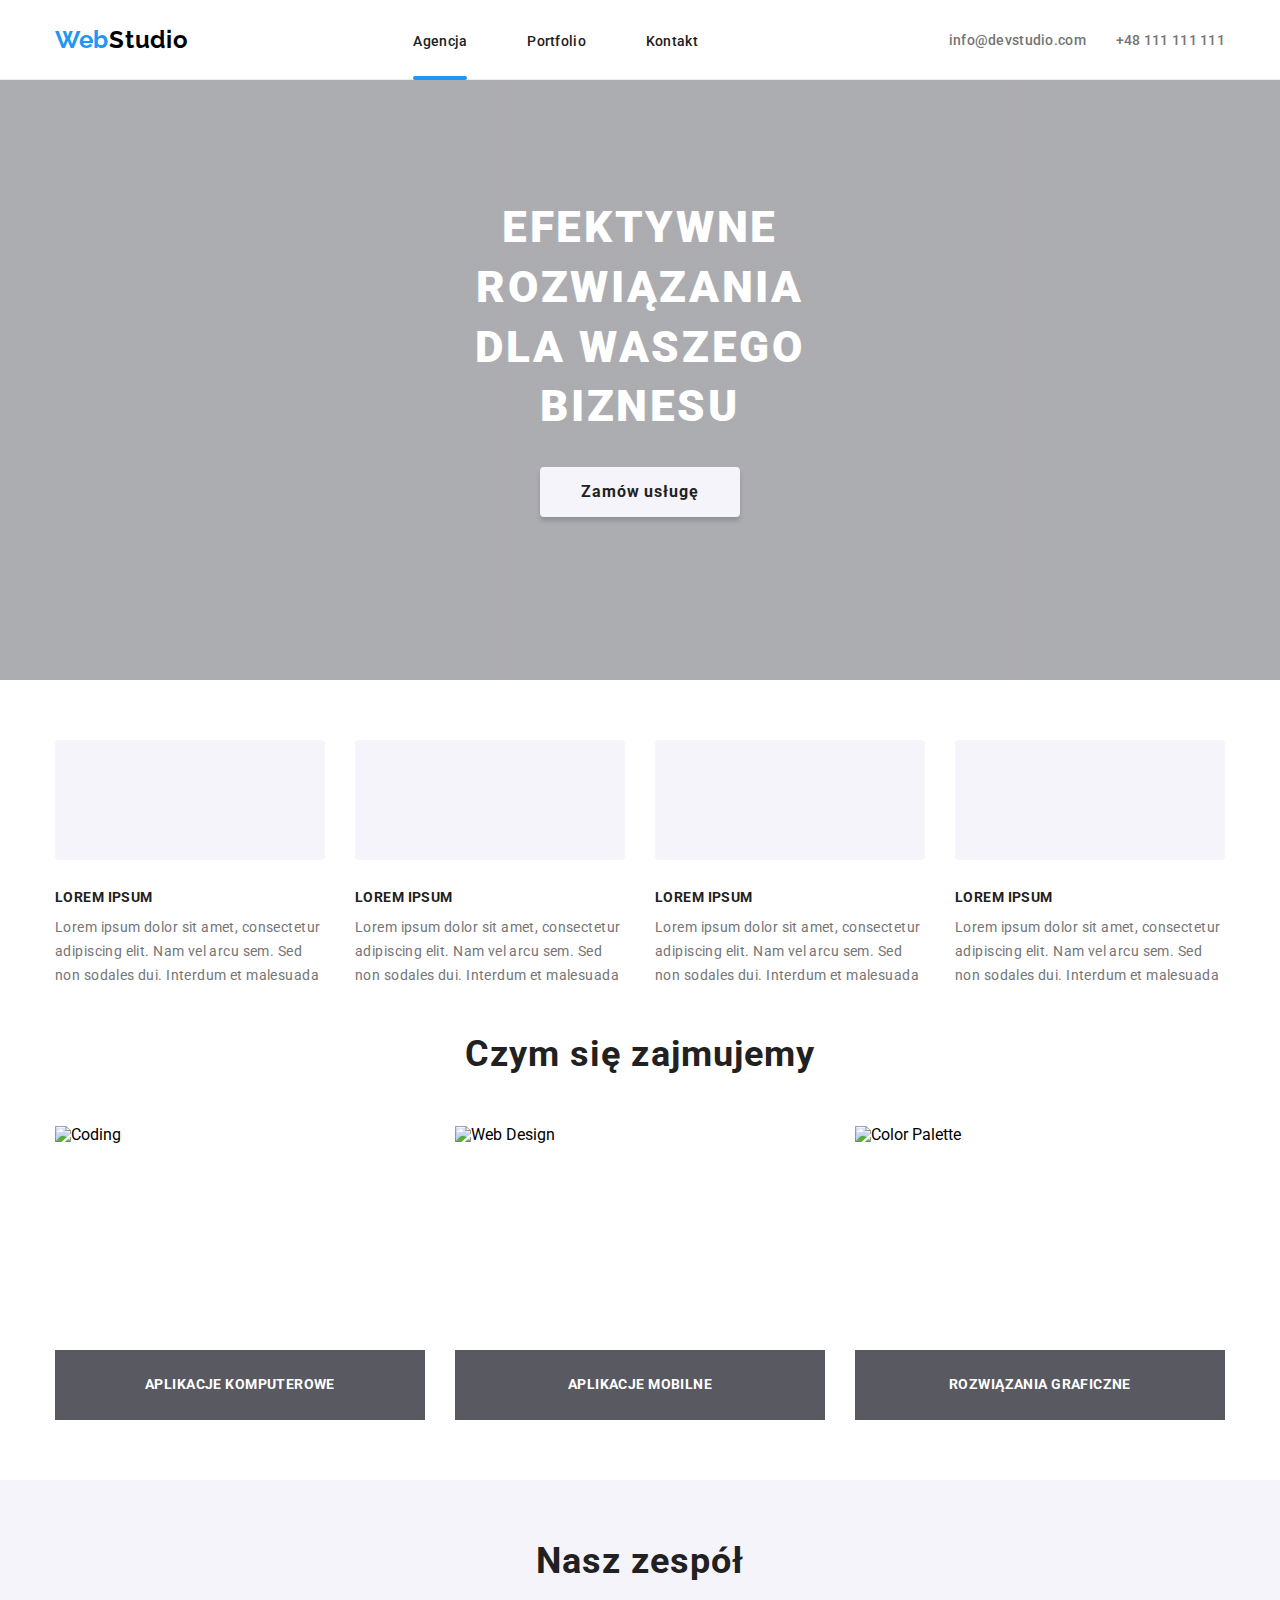
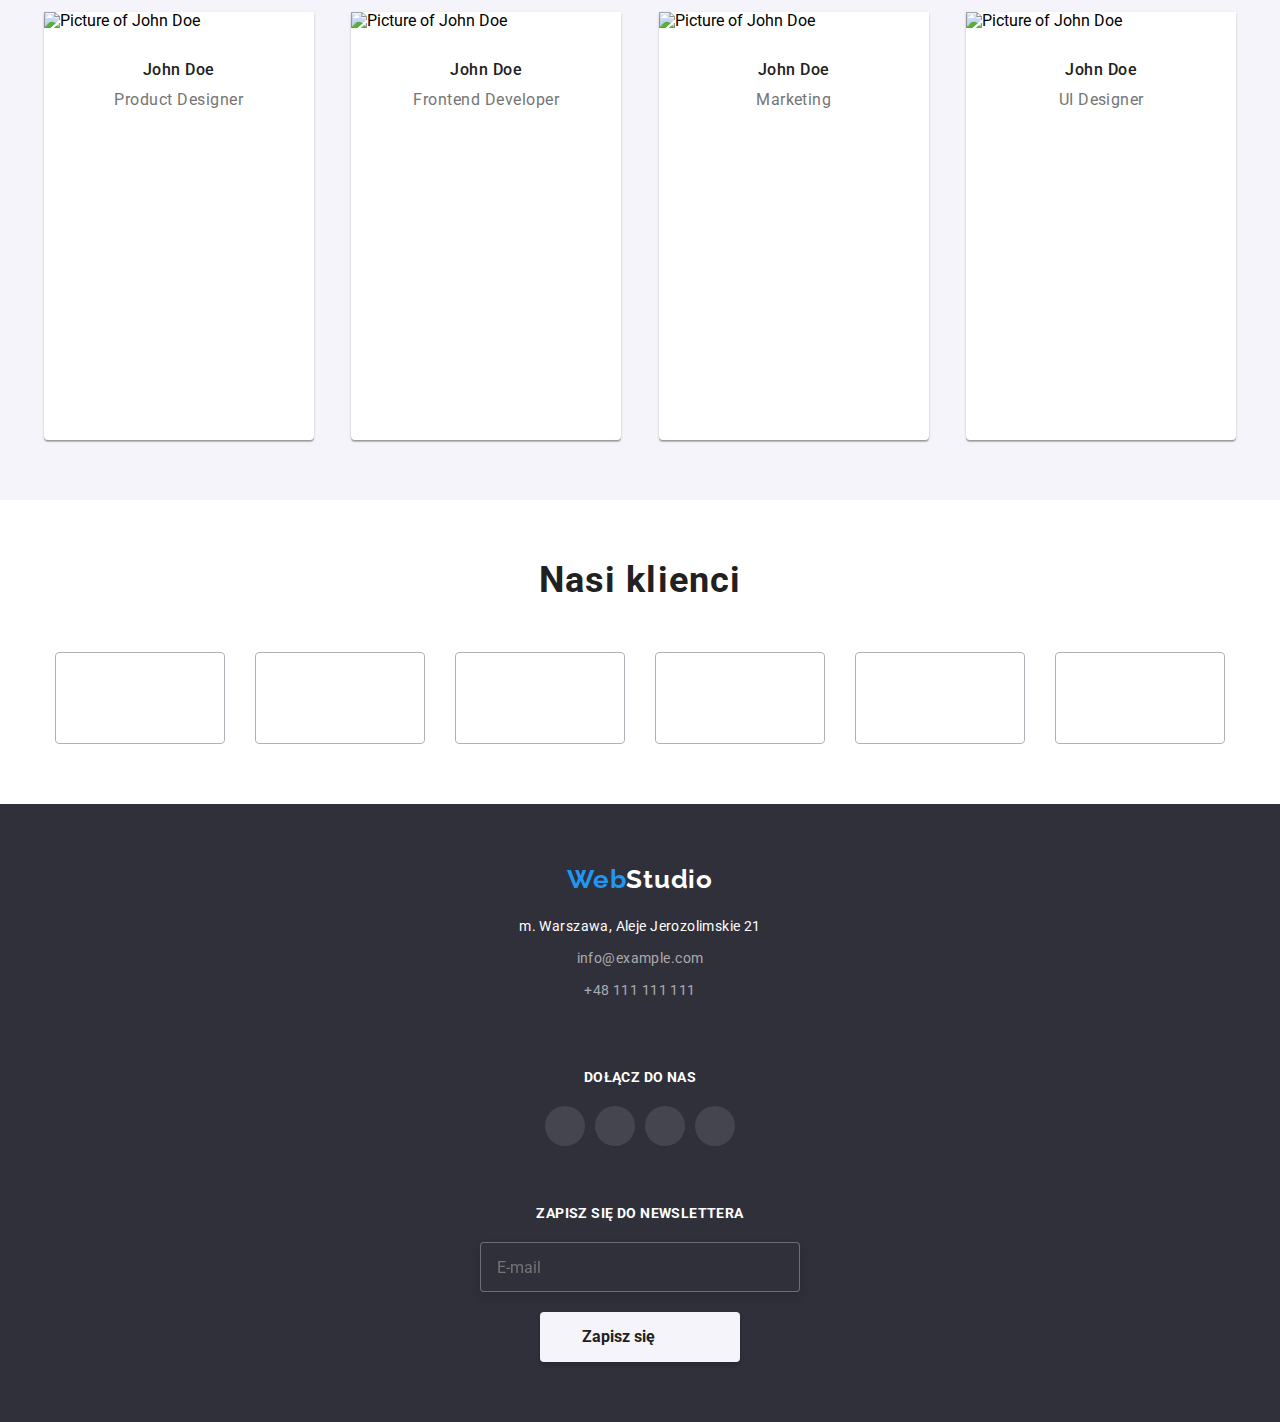
==== index.html @ 288c3f18 "patch v.0.2.6." ====
<!DOCTYPE html>
<html lang="en">
  <head>
    <meta charset="utf-8" />
    <meta http-equiv="x-ua-compatible" content="ie=edge" />
    <meta name="viewport" content="width=device-width, initial-scale=1.0" />

    <link rel="preconnect" href="https://fonts.googleapis.com" />
    <link rel="preconnect" href="https://fonts.gstatic.com" crossorigin />
    <link
      href="https://fonts.googleapis.com/css2?family=Raleway:wght@700&family=Roboto:wght@400;500;700;900&display=swap"
      rel="stylesheet"
    />
    <link
      rel="stylesheet"
      href="https://cdnjs.cloudflare.com/ajax/libs/modern-normalize/1.0.0/modern-normalize.min.css"
    />
    <link rel="stylesheet" href="./css/main.min.css" />
    <title>WebStudio</title>
  </head>

  <body>
    <header class="header">
      <div class="container header__flex">
        <h2 class="header__logo">
          Web<span class="header__logo-span">Studio</span>
        </h2>
        <button class="header__button js-open-menu">
          <svg width="24" height="16">
            <use href="./images/icons.svg#hamburger-icon"></use>
          </svg>
        </button>
        <nav class="header__nav">
          <ul class="list header__nav-list">
            <li>
              <a class="header__nav-link active" href="index.html">Agencja</a>
            </li>
            <li>
              <a class="header__nav-link" href="portfolio.html">Portfolio</a>
            </li>
            <li>
              <a class="header__nav-link" href="#footer">Kontakt</a>
            </li>
          </ul>
        </nav>
        <ul class="list header__contact-list">
          <li>
            <a class="header__contact-link" href="mailto:info@devstudio.com">
              <svg class="header__contact-svg" width="16" height="12">
                <use href="./images/icons.svg#email-icon"></use>
              </svg>
              info@devstudio.com
            </a>
          </li>
          <li>
            <a class="header__contact-link" href="tel:+48111111111">
              <svg class="header__contact-svg" width="10" height="16">
                <use href="/images/icons.svg#phone-icon"></use>
              </svg>
              +48 111 111 111
            </a>
          </li>
        </ul>
      </div>
    </header>

    <main>
      <section class="hero">
        <div class="container">
          <h1 class="hero__header">
            EFEKTYWNE ROZWIĄZANIA DLA WASZEGO BIZNESU
          </h1>
          <button class="hero__button" type="button" data-modal-open>
            Zamów usługę
          </button>
        </div>
      </section>

      <section class="description section">
        <div class="container">
          <ul class="list description__list">
            <li class="description__item">
              <div class="description__svg">
                <svg width="70" height="70">
                  <use href="/images/icons.svg#text-icon1"></use>
                </svg>
              </div>
              <h4 class="description__header">LOREM IPSUM</h4>
              <p class="description__text">
                Lorem ipsum dolor sit amet, consectetur adipiscing elit. Nam vel
                arcu sem. Sed non sodales dui. Interdum et malesuada
              </p>
            </li>
            <li class="description__item">
              <div class="description__svg">
                <svg width="70" height="70">
                  <use href="/images/icons.svg#text-icon2"></use>
                </svg>
              </div>
              <h4 class="description__header">LOREM IPSUM</h4>
              <p class="description__text">
                Lorem ipsum dolor sit amet, consectetur adipiscing elit. Nam vel
                arcu sem. Sed non sodales dui. Interdum et malesuada
              </p>
            </li>
            <li class="description__item">
              <div class="description__svg">
                <svg width="70" height="70">
                  <use href="/images/icons.svg#text-icon3"></use>
                </svg>
              </div>
              <h4 class="description__header">LOREM IPSUM</h4>
              <p class="description__text">
                Lorem ipsum dolor sit amet, consectetur adipiscing elit. Nam vel
                arcu sem. Sed non sodales dui. Interdum et malesuada
              </p>
            </li>
            <li class="description__item">
              <div class="description__svg">
                <svg width="70" height="70">
                  <use href="/images/icons.svg#text-icon4"></use>
                </svg>
              </div>
              <h4 class="description__header">LOREM IPSUM</h4>
              <p class="description__text">
                Lorem ipsum dolor sit amet, consectetur adipiscing elit. Nam vel
                arcu sem. Sed non sodales dui. Interdum et malesuada
              </p>
            </li>
          </ul>
        </div>
      </section>

      <section class="work section">
        <div class="container">
          <h2 class="work__header">Czym się zajmujemy</h2>
          <ul class="list work__list">
            <li>
              <figure class="work__figure">
                <img
                  src="./images/img1.jpg"
                  alt="Coding"
                  width="370"
                  height="294"
                />
                <figcaption class="work__figcaption">
                  Aplikacje komputerowe
                </figcaption>
              </figure>
            </li>
            <li>
              <figure class="work__figure">
                <img
                  src="./images/img2.jpg"
                  alt="Web Design"
                  width="370"
                  height="294"
                />
                <figcaption class="work__figcaption">
                  Aplikacje mobilne
                </figcaption>
              </figure>
            </li>
            <li>
              <figure class="work__figure">
                <img
                  src="./images/img3.jpg"
                  alt="Color Palette"
                  width="370"
                  height="294"
                />
                <figcaption class="work__figcaption">
                  Rozwiązania graficzne
                </figcaption>
              </figure>
            </li>
          </ul>
        </div>
      </section>

      <section class="team section">
        <div class="container">
          <h2 class="team__header">Nasz zespół</h2>
          <ul class="list team__list">
            <li class="team__item">
              <picture>
                <source
                  srcset="images/img4-desktop.jpg"
                  media="(min-width: 1200px)"
                />
                <source
                  srcset="images/img4-desktop@2x.jpg 2x"
                  media="(min-width: 1200px)"
                />
                <source
                  srcset="images/img4-tablet.jpg"
                  media="(min-width: 768px)"
                />
                <source
                  srcset="images/img4-tablet@2x.jpg 2x"
                  media="(min-width: 768px)"
                />
                <source
                  srcset="images/img4-mobile.jpg"
                  media="(max-width: 767px)"
                />
                <source
                  srcset="images/img4-mobile@2x.jpg 2x"
                  media="(max-width: 767px)"
                />
                <img
                  class="team__img"
                  src="/images/img4-desktop.jpg"
                  alt="Picture of John Doe"
                />
              </picture>
              <p class="team__name">John Doe</p>
              <p class="team__description">Product Designer</p>
              <div class="team__socials">
                <ul class="list team__socials-list">
                  <li class="team__socials-item">
                    <a class="team__socials-svg" href="#">
                      <svg width="20" height="20">
                        <use href="/images/icons.svg#instagram-logo"></use>
                      </svg>
                    </a>
                  </li>
                  <li class="team__socials-item">
                    <a class="team__socials-svg" href="#">
                      <svg width="20" height="20">
                        <use href="/images/icons.svg#twitter-logo"></use>
                      </svg>
                    </a>
                  </li>
                  <li class="team__socials-item">
                    <a class="team__socials-svg" href="#">
                      <svg width="20" height="20">
                        <use href="/images/icons.svg#facebook-logo"></use>
                      </svg>
                    </a>
                  </li>
                  <li class="team__socials-item">
                    <a class="team__socials-svg" href="#">
                      <svg width="20" height="20">
                        <use href="/images/icons.svg#linkedin-logo"></use>
                      </svg>
                    </a>
                  </li>
                </ul>
              </div>
            </li>
            <li class="team__item">
              <picture>
                <source
                  srcset="images/img5-desktop.jpg"
                  media="(min-width: 1200px)"
                />
                <source
                  srcset="images/img5-desktop@2x.jpg 2x"
                  media="(min-width: 1200px)"
                />
                <source
                  srcset="images/img5-tablet.jpg"
                  media="(min-width: 768px)"
                />
                <source
                  srcset="images/img5-tablet@2x.jpg 2x"
                  media="(min-width: 768px)"
                />
                <source
                  srcset="images/img5-mobile.jpg"
                  media="(max-width: 767px)"
                />
                <source
                  srcset="images/img5-mobile@2x.jpg 2x"
                  media="(max-width: 767px)"
                />
                <img
                  class="team__img"
                  src="/images/img5-desktop.jpg"
                  alt="Picture of John Doe"
                />
              </picture>
              <p class="team__name">John Doe</p>
              <p class="team__description">Frontend Developer</p>
              <div class="team__socials">
                <ul class="list team__socials-list">
                  <li class="team__socials-item">
                    <a class="team__socials-svg" href="#">
                      <svg width="20" height="20">
                        <use href="/images/icons.svg#instagram-logo"></use>
                      </svg>
                    </a>
                  </li>
                  <li class="team__socials-item">
                    <a class="team__socials-svg" href="#">
                      <svg width="20" height="20">
                        <use href="/images/icons.svg#twitter-logo"></use>
                      </svg>
                    </a>
                  </li>
                  <li class="team__socials-item">
                    <a class="team__socials-svg" href="#">
                      <svg width="20" height="20">
                        <use href="/images/icons.svg#facebook-logo"></use>
                      </svg>
                    </a>
                  </li>
                  <li class="team__socials-item">
                    <a class="team__socials-svg" href="#">
                      <svg width="20" height="20">
                        <use href="/images/icons.svg#linkedin-logo"></use>
                      </svg>
                    </a>
                  </li>
                </ul>
              </div>
            </li>
            <li class="team__item">
              <picture>
                <source
                  srcset="images/img6-desktop.jpg"
                  media="(min-width: 1200px)"
                />
                <source
                  srcset="images/img6-desktop@2x.jpg 2x"
                  media="(min-width: 1200px)"
                />
                <source
                  srcset="images/img6-tablet.jpg"
                  media="(min-width: 768px)"
                />
                <source
                  srcset="images/img6-tablet@2x.jpg 2x"
                  media="(min-width: 768px)"
                />
                <source
                  srcset="images/img6-mobile.jpg"
                  media="(max-width: 767px)"
                />
                <source
                  srcset="images/img6-mobile@2x.jpg 2x"
                  media="(max-width: 767px)"
                />
                <img
                  class="team__img"
                  src="/images/img6-desktop.jpg"
                  alt="Picture of John Doe"
                />
              </picture>
              <p class="team__name">John Doe</p>
              <p class="team__description">Marketing</p>
              <div class="team__socials">
                <ul class="list team__socials-list">
                  <li class="team__socials-item">
                    <a class="team__socials-svg" href="#">
                      <svg width="20" height="20">
                        <use href="/images/icons.svg#instagram-logo"></use>
                      </svg>
                    </a>
                  </li>
                  <li class="team__socials-item">
                    <a class="team__socials-svg" href="#">
                      <svg width="20" height="20">
                        <use href="/images/icons.svg#twitter-logo"></use>
                      </svg>
                    </a>
                  </li>
                  <li class="team__socials-item">
                    <a class="team__socials-svg" href="#">
                      <svg width="20" height="20">
                        <use href="/images/icons.svg#facebook-logo"></use>
                      </svg>
                    </a>
                  </li>
                  <li class="team__socials-item">
                    <a class="team__socials-svg" href="#">
                      <svg width="20" height="20">
                        <use href="/images/icons.svg#linkedin-logo"></use>
                      </svg>
                    </a>
                  </li>
                </ul>
              </div>
            </li>
            <li class="team__item">
              <picture>
                <source
                  srcset="images/img7-desktop.jpg"
                  media="(min-width: 1200px)"
                />
                <source
                  srcset="images/img7-desktop@2x.jpg 2x"
                  media="(min-width: 1200px)"
                />
                <source
                  srcset="images/img7-tablet.jpg"
                  media="(min-width: 768px)"
                />
                <source
                  srcset="images/img7-tablet@2x.jpg 2x"
                  media="(min-width: 768px)"
                />
                <source
                  srcset="images/img7-mobile.jpg"
                  media="(max-width: 767px)"
                />
                <source
                  srcset="images/img7-mobile@2x.jpg 2x"
                  media="(max-width: 767px)"
                />
                <img
                  class="team__img"
                  src="/images/img7-desktop.jpg"
                  alt="Picture of John Doe"
                />
              </picture>
              <p class="team__name">John Doe</p>
              <p class="team__description">UI Designer</p>
              <div class="team__socials">
                <ul class="list team__socials-list">
                  <li class="team__socials-item">
                    <a class="team__socials-svg" href="#">
                      <svg width="20" height="20">
                        <use href="/images/icons.svg#instagram-logo"></use>
                      </svg>
                    </a>
                  </li>
                  <li class="team__socials-item">
                    <a class="team__socials-svg" href="#">
                      <svg width="20" height="20">
                        <use href="/images/icons.svg#twitter-logo"></use>
                      </svg>
                    </a>
                  </li>
                  <li class="team__socials-item">
                    <a class="team__socials-svg" href="#">
                      <svg width="20" height="20">
                        <use href="/images/icons.svg#facebook-logo"></use>
                      </svg>
                    </a>
                  </li>
                  <li class="team__socials-item">
                    <a class="team__socials-svg" href="#">
                      <svg width="20" height="20">
                        <use href="/images/icons.svg#linkedin-logo"></use>
                      </svg>
                    </a>
                  </li>
                </ul>
              </div>
            </li>
          </ul>
        </div>
      </section>

      <section class="customers section">
        <div class="container">
          <h2 class="customers__header">Nasi klienci</h2>
          <ul class="list customers__list">
            <li class="customers__item">
              <svg width="41" height="46">
                <use href="/images/icons.svg#company-logo1"></use>
              </svg>
            </li>
            <li class="customers__item">
              <svg width="40" height="52">
                <use href="/images/icons.svg#company-logo2"></use>
              </svg>
            </li>
            <li class="customers__item">
              <svg width="43" height="41">
                <use href="/images/icons.svg#company-logo3"></use>
              </svg>
            </li>
            <li class="customers__item">
              <svg width="84" height="40">
                <use href="/images/icons.svg#company-logo4"></use>
              </svg>
            </li>
            <li class="customers__item">
              <svg width="62" height="45">
                <use href="/images/icons.svg#company-logo5"></use>
              </svg>
            </li>
            <li class="customers__item">
              <svg width="93" height="43">
                <use href="/images/icons.svg#company-logo6"></use>
              </svg>
            </li>
          </ul>
        </div>
      </section>
    </main>

    <footer class="footer" id="footer">
      <div class="container footer-flex">
        <section>
          <ul class="list">
            <li>
              <h2 class="footer__logo">
                Web<span class="footer__logo-span">Studio</span>
              </h2>
            </li>
            <li class="footer__item">
              <address class="footer__address">
                m. Warszawa, Aleje Jerozolimskie 21
              </address>
            </li>
            <li class="footer__item">
              <a class="footer__email" href="mailto:info@example.com"
                >info@example.com</a
              >
            </li>
            <li class="footer__item">
              <a class="footer__phone" href="tel:+48111111111"
                >+48 111 111 111</a
              >
            </li>
          </ul>
        </section>
        <section class="footer-socials">
          <p class="footer-socials__header">dołącz do nas</p>
          <div>
            <ul class="list footer-socials__list">
              <li class="footer-socials__item">
                <a class="footer-socials__svg" href="#">
                  <svg width="20" height="20">
                    <use href="/images/icons.svg#instagram-logo"></use>
                  </svg>
                </a>
              </li>
              <li class="footer-socials__item">
                <a class="footer-socials__svg" href="#">
                  <svg width="20" height="20">
                    <use href="/images/icons.svg#twitter-logo"></use>
                  </svg>
                </a>
              </li>
              <li class="footer-socials__item">
                <a class="footer-socials__svg" href="#">
                  <svg width="20" height="20">
                    <use href="/images/icons.svg#facebook-logo"></use>
                  </svg>
                </a>
              </li>
              <li class="footer-socials__item">
                <a class="footer-socials__svg" href="#">
                  <svg width="20" height="20">
                    <use href="/images/icons.svg#linkedin-logo"></use>
                  </svg>
                </a>
              </li>
            </ul>
          </div>
        </section>
        <section class="footer-newsletter">
          <form
            class="footer-newsletter__form"
            name="newsletter-form"
            autocomplete="on"
          >
            <label
              ><span class="footer-newsletter__label"
                >zapisz się do newslettera</span
              >
              <input
                class="footer-newsletter__input"
                type="email"
                name="email"
                placeholder="E-mail"
                required
                pattern="[a-z0-9!#$%&'*+/=?^_`{|}~-]+(?:\.[a-z0-9!#$%&'*+/=?^_`{|}~-]+)*@(?:[a-z0-9](?:[a-z0-9-]*[a-z0-9])?\.)+[a-z0-9](?:[a-z0-9-]*[a-z0-9])?"
              />
            </label>
            <button class="footer-newsletter__button" type="submit">
              <span class="footer-newsletter__text">Zapisz się</span>
              <svg class="footer-newsletter__svg" width="24" height="24">
                <use href="/images/icons.svg#form-plane-icon"></use>
              </svg>
            </button>
          </form>
        </section>
      </div>
    </footer>
    <div class="modal is-hidden" data-modal>
      <section class="modal__content">
        <button class="modal__exit" data-modal-close>
          <svg width="11" height="11">
            <use href="/images/icons.svg#form-x-icon"></use>
          </svg>
        </button>
        <h2 class="modal__header">Zostaw swoje dane w formularzu poniżej</h2>
        <div class="modal__form">
          <form name="modal-form">
            <ul class="modal__list">
              <li class="modal__item">
                <label class="modal__label" for="modal-username"
                  ><span>Imie</span></label
                >
                <svg class="modal__svg" width="12" height="12">
                  <use href="/images/icons.svg#form-name-icon"></use>
                </svg>
                <input
                  class="modal__input"
                  type="text"
                  id="modal-username"
                  name="username"
                  required
                />
              </li>
              <li class="modal__item">
                <label class="modal__label" for="modal-phone-number"
                  ><span>Telefon</span></label
                ><svg class="modal__svg" width="13" height="13">
                  <use href="/images/icons.svg#form-phone-icon"></use></svg
                ><input
                  class="modal__input"
                  type="tel"
                  id="modal-phone-number"
                  name="phone-number"
                  required
                  pattern="^\s*(?:\+?(\d{1,3}))?([-. (]*(\d{3})[-. )]*)?((\d{3})[-. ]*(\d{2,4})(?:[-.x ]*(\d+))?)\s*$"
                />
              </li>
              <li class="modal__item">
                <label class="modal__label" for="modal-email"
                  ><span>Email</span></label
                ><svg class="modal__svg" width="15" height="12">
                  <use href="/images/icons.svg#form-email-icon"></use></svg
                ><input
                  class="modal__input"
                  type="email"
                  id="modal-email"
                  name="email"
                  required
                  pattern="[a-z0-9!#$%&'*+/=?^_`{|}~-]+(?:\.[a-z0-9!#$%&'*+/=?^_`{|}~-]+)*@(?:[a-z0-9](?:[a-z0-9-]*[a-z0-9])?\.)+[a-z0-9](?:[a-z0-9-]*[a-z0-9])?"
                />
              </li>
              <li class="modal__item">
                <label class="modal__label" for="modal-comment"
                  ><span>Komentarz</span></label
                ><textarea
                  class="modal__textarea"
                  id="modal-comment"
                  placeholder="Wprowadź tekst"
                  name="comment"
                  maxlength="120"
                  required
                ></textarea>
              </li>
              <li class="modal__checkbox-item">
                <div class="modal__checkbox-div">
                  <input
                    class="modal__checkbox"
                    id="checkbox"
                    type="checkbox"
                    name="checkbox"
                  />
                  <svg class="modal__checkbox-svg" width="11" height="8">
                    <use href="/images/icons.svg#form-check-icon"></use>
                  </svg>
                </div>
                <label
                  ><span class="modal__checkbox-text"
                    >Oświadczam iż akceptuję <a href="">Regulamin</a> i
                    <a href="">Politykę prywatności.</a></span
                  ></label
                >
              </li>
              <li>
                <button class="modal__button" type="submit">Wyślij</button>
              </li>
            </ul>
          </form>
        </div>
      </section>
    </div>
    <div class="mobile-menu js-menu-container">
      <button class="mobile-menu__button js-close-menu">
        <svg width="19" height="19">
          <use href="/images/icons.svg#form-x-icon"></use>
        </svg>
      </button>
      <ul class="list mobile-menu__nav">
        <li class="mobile-menu__item">
          <a class="mobile-menu__link" href="/index.html">Agencja</a>
        </li>
        <li class="mobile-menu__item">
          <a class="mobile-menu__link" href="/portfolio.html">Portfolio</a>
        </li>
        <li class="mobile-menu__item">
          <a class="mobile-menu__link" href="#">Kontakt</a>
        </li>
      </ul>
      <ul class="list mobile-menu__contact">
        <li class="mobile-menu__item">
          <a class="mobile-menu__phone" href="tel:+48111111111"
            >+48 111 111 111</a
          >
        </li>
        <li class="mobile-menu__item">
          <a class="mobile-menu__email" href="mailto:info@devstudio.com"
            >info@devstudio.com</a
          >
        </li>
      </ul>
      <ul class="list mobile-menu__socials">
        <li class="mobile-menu__socials-item">
          <a class="mobile-menu__socials-link" href="#">Instagram</a>
        </li>
        <li class="mobile-menu__socials-item">
          <a class="mobile-menu__socials-link" href="#">Twitter</a>
        </li>
        <li class="mobile-menu__socials-item">
          <a class="mobile-menu__socials-link" href="#">Facebook</a>
        </li>
        <li class="mobile-menu__socials-item">
          <a class="mobile-menu__socials-link" href="#">LinkedIn</a>
        </li>
      </ul>
    </div>
    <script src="/modal.js"></script>
    <script src="/mobile-menu.js"></script>
  </body>
</html>
---- css/main.min.css ----
body{font-family:"Roboto","Raleway",sans-serif;color:#000;margin-left:auto;margin-right:auto}.list{list-style:none;margin:0;padding:0}.container{min-width:320px;max-width:480px;margin-left:auto;margin-right:auto}.section{padding:60px 0px 60px 0px}.flex{display:-webkit-box;display:-ms-flexbox;display:flex}.active::after{content:"";position:absolute;left:0;right:0;top:42.5px;background:#2196f3;height:4px;border-radius:10px 10px 10px 10px}@media(min-width: 768px){.container{max-width:768px}}@media(min-width: 1200px){.container{max-width:1200px}}.header{height:60px;border-bottom:1px solid #ececec;background-color:#fff}.header__logo{font-family:"Raleway",sans-serif;font-size:24px;line-height:1.16;color:#2196f3;text-decoration:none;letter-spacing:.03em;margin:0}.header__logo-span{color:#000}.header__nav-link{font-weight:500;font-size:14px;line-height:1.14;color:#212121;text-decoration:none;letter-spacing:.02em;position:relative;-webkit-transition:color 250ms;transition:color 250ms;-webkit-transition-timing-function:cubic-bezier(0.4, 0, 0.2, 1);transition-timing-function:cubic-bezier(0.4, 0, 0.2, 1)}.header__nav-link:hover{color:#2196f3}.header__nav-link:focus{color:#2196f3}.header__nav{padding-top:32px}.header__nav-list{display:-webkit-box;display:-ms-flexbox;display:flex;gap:60px;height:48px}.header__contact-list{height:80px;display:-webkit-box;display:-ms-flexbox;display:flex;-webkit-box-orient:vertical;-webkit-box-direction:normal;-ms-flex-flow:column;flex-flow:column;-webkit-box-align:start;-ms-flex-align:start;align-items:flex-start;padding-top:21px;gap:10px}.header__contact-link{font-weight:500;font-size:12px;line-height:1.16;color:#757575;text-decoration:none;letter-spacing:.02em;display:-webkit-box;display:-ms-flexbox;display:flex;-webkit-box-pack:center;-ms-flex-pack:center;justify-content:center;-webkit-box-align:center;-ms-flex-align:center;align-items:center;fill:#afb1b8;-webkit-transition:color 250ms,fill 250ms;transition:color 250ms,fill 250ms;-webkit-transition-timing-function:cubic-bezier(0.4, 0, 0.2, 1);transition-timing-function:cubic-bezier(0.4, 0, 0.2, 1)}.header__contact-link:hover{color:#2196f3;fill:#2196f3}.header__contact-link:focus{color:#2196f3;fill:#2196f3}.header__contact-svg{margin-right:8px}.header__button{min-height:40px;min-width:40px;display:-webkit-box;display:-ms-flexbox;display:flex;-webkit-box-align:center;-ms-flex-align:center;align-items:center;-webkit-box-pack:center;-ms-flex-pack:center;justify-content:center;margin:0;padding:0;background-color:rgba(0,0,0,0);cursor:pointer;border:none;border-radius:50%;outline:none;-webkit-transition:fill 250ms;transition:fill 250ms;-webkit-transition-timing-function:cubic-bezier(0.4, 0, 0.2, 1);transition-timing-function:cubic-bezier(0.4, 0, 0.2, 1);fill:#afb1b8}.header__button:hover{fill:#2196f3}.header__button:focus{fill:#2196f3}.header__flex{display:-webkit-box;display:-ms-flexbox;display:flex;-webkit-box-align:center;-ms-flex-align:center;align-items:center;-webkit-box-pack:justify;-ms-flex-pack:justify;justify-content:space-between;min-height:60px;padding-left:15px;padding-right:15px}@media(max-width: 767px){.header__nav{display:none}.header__contact-list{display:none}}@media(min-width: 768px){.header{height:80px}.header__button{display:none}.header__flex{height:80px}}@media(min-width: 1200px){.header__contact-list{-webkit-box-orient:horizontal;-webkit-box-direction:normal;-ms-flex-flow:row;flex-flow:row;padding-top:32px}.header__contact-svg{margin-right:10px}.header__contact-link{font-size:14px}}.mobile-menu{position:fixed;top:0;left:0;width:100%;height:100%;background-color:#fff;z-index:999;-webkit-transform:translateX(100%);transform:translateX(100%);-webkit-transition:-webkit-transform 250ms;transition:-webkit-transform 250ms;transition:transform 250ms;transition:transform 250ms, -webkit-transform 250ms;-webkit-transition-timing-function:cubic-bezier(0.4, 0, 0.2, 1);transition-timing-function:cubic-bezier(0.4, 0, 0.2, 1)}.mobile-menu__button{position:absolute;top:10px;right:15px;min-height:40px;min-width:40px;display:-webkit-box;display:-ms-flexbox;display:flex;-webkit-box-align:center;-ms-flex-align:center;align-items:center;-webkit-box-pack:center;-ms-flex-pack:center;justify-content:center;margin:0;padding:0;background-color:rgba(0,0,0,0);cursor:pointer;border:none;border-radius:50%;outline:none;fill:#afb1b8;-webkit-transition:fill 250ms;transition:fill 250ms;-webkit-transition-timing-function:cubic-bezier(0.4, 0, 0.2, 1);transition-timing-function:cubic-bezier(0.4, 0, 0.2, 1)}.mobile-menu__button:hover{fill:#2196f3}.mobile-menu__button:focus{fill:#2196f3}.mobile-menu__link{font-weight:500;font-size:40px;line-height:1.175;letter-spacing:.02em;color:#212121;text-decoration:none;-webkit-transition:color 250ms;transition:color 250ms;-webkit-transition-timing-function:cubic-bezier(0.4, 0, 0.2, 1);transition-timing-function:cubic-bezier(0.4, 0, 0.2, 1)}.mobile-menu__link:hover{color:#2196f3}.mobile-menu__link:focus{color:#2196f3}.mobile-menu__nav{padding-top:48px;padding-left:40px}.mobile-menu__contact{padding-top:270px;padding-left:40px;padding-bottom:64px}.mobile-menu__phone{font-weight:500;font-size:34px;line-height:1.176;letter-spacing:.02em;text-decoration:none;color:#757575;-webkit-transition:color 250ms;transition:color 250ms;-webkit-transition-timing-function:cubic-bezier(0.4, 0, 0.2, 1);transition-timing-function:cubic-bezier(0.4, 0, 0.2, 1)}.mobile-menu__phone:hover{color:#2196f3}.mobile-menu__phone:focus{color:#2196f3}.mobile-menu__item:not(:last-child){padding-bottom:32px}.mobile-menu__email{font-weight:500;font-size:24px;line-height:1.16;letter-spacing:.02em;text-decoration:none;color:#757575;-webkit-transition:color 250ms;transition:color 250ms;-webkit-transition-timing-function:cubic-bezier(0.4, 0, 0.2, 1);transition-timing-function:cubic-bezier(0.4, 0, 0.2, 1)}.mobile-menu__email:hover{color:#2196f3}.mobile-menu__email:focus{color:#2196f3}.mobile-menu__socials{display:-webkit-box;display:-ms-flexbox;display:flex;padding-left:40px}.mobile-menu__socials-link{font-weight:500;font-size:18px;line-height:1.22;letter-spacing:.02em;text-decoration:none;color:#212121;-webkit-transition:color 250ms;transition:color 250ms;-webkit-transition-timing-function:cubic-bezier(0.4, 0, 0.2, 1);transition-timing-function:cubic-bezier(0.4, 0, 0.2, 1)}.mobile-menu__socials-link:hover{color:#2196f3}.mobile-menu__socials-link:focus{color:#2196f3}.mobile-menu__socials-item:not(:last-child){padding-right:10px;border-right:1px solid rgba(33,33,33,.2)}.mobile-menu__socials-item:not(:first-child){padding-left:10px}.is-open{-webkit-transform:translateX(0);transform:translateX(0)}.hero{width:100%;max-width:480px;min-width:320px;height:400px;background-image:-webkit-gradient(linear, left top, left bottom, from(hsla(235deg, 10%, 21%, 0.4)), to(hsla(235deg, 10%, 21%, 0.4))),url(/images/bg-image-mobile.jpg);background-image:linear-gradient(hsla(235deg, 10%, 21%, 0.4), hsla(235deg, 10%, 21%, 0.4)),url(/images/bg-image-mobile.jpg);margin:auto;background-position:center;background-size:100% 100%;background-repeat:no-repeat}@media(min-device-pixel-ratio: 2),(-webkit-min-device-pixel-ratio: 2),(min-resolution: 192dpi),(min-resolution: 2dppx){.hero .hero{background-image:url(/images/bg-image-mobile@x2.jpg)}}.hero__header{max-width:365px;font-weight:900;font-size:26px;line-height:1.61;letter-spacing:.06em;color:#fff;text-align:center;text-transform:uppercase;margin:auto;padding-top:118px}.hero__button{width:200px;height:50px;border:none;background:#f5f4fa;color:#212121;font-weight:700;font-size:16px;line-height:1.9;letter-spacing:.06em;text-align:center;-webkit-box-shadow:0px 4px 4px rgba(0,0,0,.15);box-shadow:0px 4px 4px rgba(0,0,0,.15);border-radius:4px;cursor:pointer;margin:auto;margin-top:30px;display:block;-webkit-transition:color 250ms,background 250ms;transition:color 250ms,background 250ms;-webkit-transition-timing-function:cubic-bezier(0.4, 0, 0.2, 1);transition-timing-function:cubic-bezier(0.4, 0, 0.2, 1)}.hero__button:hover{background:#2196f3;color:#fff}.hero__button:focus{background:#2196f3;color:#fff}@media(min-width: 768px){.hero{background-image:-webkit-gradient(linear, left top, left bottom, from(hsla(235deg, 10%, 21%, 0.4)), to(hsla(235deg, 10%, 21%, 0.4))),url(/images/bg-image-tablet.jpg);background-image:linear-gradient(hsla(235deg, 10%, 21%, 0.4), hsla(235deg, 10%, 21%, 0.4)),url(/images/bg-image-tablet.jpg);max-width:768px}}@media(min-width: 768px)and (min-device-pixel-ratio: 2),(min-width: 768px)and (-webkit-min-device-pixel-ratio: 2),(min-width: 768px)and (min-resolution: 192dpi),(min-width: 768px)and (min-resolution: 2dppx){.hero .main-banner{background-image:url(/images/bg-image-tablet@x2.jpg)}}@media(min-width: 1200px){.hero{max-width:1600px;height:600px;background-image:-webkit-gradient(linear, left top, left bottom, from(hsla(235deg, 10%, 21%, 0.4)), to(hsla(235deg, 10%, 21%, 0.4))),url(/images/bg-image-desktop.jpg);background-image:linear-gradient(hsla(235deg, 10%, 21%, 0.4), hsla(235deg, 10%, 21%, 0.4)),url(/images/bg-image-desktop.jpg)}.hero__header{width:696px;font-size:44px;line-height:1.36}}@media(min-device-input-ratio: 3),(-webkit-min-device-pixel-ratio: 3),(min-resolution: 288dpi){.hero{background-image:url(/images/bg-image-desktop@x2.jpg)}}.description{background-color:#fff}.description__list{display:-webkit-box;display:-ms-flexbox;display:flex;-webkit-box-orient:vertical;-webkit-box-direction:normal;-ms-flex-flow:column;flex-flow:column;-ms-flex-pack:distribute;justify-content:space-around;gap:30px;padding-left:15px;padding-right:15px}.description__svg{display:-webkit-box;display:-ms-flexbox;display:flex;max-width:450px;height:120px;-webkit-box-pack:center;-ms-flex-pack:center;justify-content:center;-webkit-box-align:center;-ms-flex-align:center;align-items:center;background:#f5f4fa;border-radius:4px}.description__header{font-weight:700;font-size:14px;line-height:1.14;text-transform:uppercase;color:#212121;letter-spacing:.03em;margin:0;padding-top:30px;padding-bottom:10px;text-align:center}.description__text{font-size:14px;line-height:1.71;color:#757575;letter-spacing:.03em;margin:0}@media(min-width: 768px){.description{padding-bottom:45px}.description__svg{width:354px}.description__header{text-align:start}.description__item{width:354px}.description__list{-webkit-box-orient:horizontal;-webkit-box-direction:normal;-ms-flex-flow:row;flex-flow:row;-ms-flex-wrap:wrap;flex-wrap:wrap}}@media(min-width: 1200px){.description__list{-ms-flex-wrap:nowrap;flex-wrap:nowrap}.description__svg{width:270px}.description__item{width:270px}}.work{background-color:#fff;padding-top:0}.work__header{font-weight:700;font-size:36px;line-height:1.2;text-align:center;color:#212121;letter-spacing:.03em;padding-bottom:50px;margin:0}.work__list{display:-webkit-box;display:-ms-flexbox;display:flex;-ms-flex-pack:distribute;justify-content:space-around}.work__figure{margin:0;position:relative;width:370px;height:294px;display:-webkit-box;display:-ms-flexbox;display:flex}.work__figcaption{position:absolute;display:-webkit-box;display:-ms-flexbox;display:flex;width:370px;height:70px;top:224px;-webkit-box-align:center;-ms-flex-align:center;align-items:center;-webkit-box-pack:center;-ms-flex-pack:center;justify-content:center;font-weight:700;font-size:14px;line-height:1.14;letter-spacing:.03em;text-transform:uppercase;color:#fff;background:rgba(47,48,58,.8)}@media(max-width: 1199px){.work{display:none}}.team{background:#f5f4fa}.team__header{font-weight:700;font-size:28px;line-height:1.17;text-align:center;color:#212121;letter-spacing:.03em;margin:0;padding-bottom:30px}.team__list{display:-webkit-box;display:-ms-flexbox;display:flex;-ms-flex-pack:distribute;justify-content:space-around;-webkit-box-align:center;-ms-flex-align:center;align-items:center;-webkit-box-orient:vertical;-webkit-box-direction:normal;-ms-flex-flow:column;flex-flow:column;gap:30px}.team__item{width:450px;height:622px;background:#fff;-webkit-box-shadow:0px 1px 3px rgba(0,0,0,.12),0px 1px 1px rgba(0,0,0,.14),0px 2px 1px rgba(0,0,0,.2);box-shadow:0px 1px 3px rgba(0,0,0,.12),0px 1px 1px rgba(0,0,0,.14),0px 2px 1px rgba(0,0,0,.2);border-radius:0px 0px 4px 4px}.team__img{display:block;width:100%}.team__name{padding-top:30px;padding-bottom:10px;font-weight:500;font-size:16px;line-height:1.2;color:#212121;text-align:center;letter-spacing:.03em;margin:0}.team__description{font-size:16px;line-height:1.2;color:#757575;text-align:center;letter-spacing:.03em;margin:0;padding-bottom:16px}.team__socials{padding-bottom:30px}.team__socials-list{display:-webkit-box;display:-ms-flexbox;display:flex;margin:0;padding:0;-webkit-box-pack:center;-ms-flex-pack:center;justify-content:center}.team__socials-item{width:40px;height:40px;margin:0 10px;display:-webkit-inline-box;display:-ms-inline-flexbox;display:inline-flex;-webkit-box-pack:center;-ms-flex-pack:center;justify-content:center;-webkit-box-align:center;-ms-flex-align:center;align-items:center;border-radius:50%;fill:#afb1b8;-webkit-transition:background 250ms,fill 250ms;transition:background 250ms,fill 250ms;-webkit-transition-timing-function:cubic-bezier(0.4, 0, 0.2, 1);transition-timing-function:cubic-bezier(0.4, 0, 0.2, 1)}.team__socials-item:hover{fill:#fff;background-color:#2196f3;cursor:pointer}.team__socials-item:focus{fill:#fff;background-color:#2196f3;cursor:pointer}.team__socials-svg{width:20px;height:20px}@media(min-width: 768px){.team__list{-webkit-box-orient:horizontal;-webkit-box-direction:normal;-ms-flex-flow:row;flex-flow:row;-ms-flex-wrap:wrap;flex-wrap:wrap}.team__item{width:354px;height:536px}}@media(min-width: 1200px){.team__header{font-size:36px}.team__item{width:270px;height:428px}}.customers{background-color:#fff}.customers__header{font-weight:700;font-size:28px;line-height:1.16;text-align:center;letter-spacing:.03em;padding-bottom:30px;margin:0;color:#212121}.customers__list{display:-webkit-box;display:-ms-flexbox;display:flex;-ms-flex-wrap:wrap;flex-wrap:wrap;gap:30px;-webkit-box-pack:center;-ms-flex-pack:center;justify-content:center}.customers__item{border:1px solid #afb1b8;border-radius:4px;display:-webkit-box;display:-ms-flexbox;display:flex;width:210px;height:92px;-webkit-box-pack:center;-ms-flex-pack:center;justify-content:center;-webkit-box-align:center;-ms-flex-align:center;align-items:center;fill:#afb1b8;-webkit-transition:fill 250ms,border 250ms;transition:fill 250ms,border 250ms;-webkit-transition-timing-function:cubic-bezier(0.4, 0, 0.2, 1);transition-timing-function:cubic-bezier(0.4, 0, 0.2, 1)}.customers__item:hover{fill:#2196f3;border-color:#2196f3;cursor:pointer}.customers__item:focus{fill:#2196f3;border-color:#2196f3;cursor:pointer}@media(min-width: 768px){.customers__item{width:226px}}@media(min-width: 1200px){.customers__header{font-size:36px;padding-bottom:50px}.customers__list{-ms-flex-wrap:nowrap;flex-wrap:nowrap}.customers__item{width:170px}}.footer{background:#2f303a;padding-bottom:60px}.footer__logo{font-family:"Raleway";font-size:26px;line-height:1.2;color:#2196f3;text-decoration:none;letter-spacing:.03em;margin:0;padding-top:60px;padding-bottom:20px;text-align:center}.footer__logo-span{color:#fff}.footer__item{padding-bottom:8px;text-align:center}.footer__address{font-size:14px;line-height:1.7;font-style:normal;letter-spacing:.03em;color:#fff}.footer__email{font-size:14px;line-height:1.7;text-decoration:none;letter-spacing:.03em;color:rgba(255,255,255,.6);-webkit-transition:color 250ms;transition:color 250ms;-webkit-transition-timing-function:cubic-bezier(0.4, 0, 0.2, 1);transition-timing-function:cubic-bezier(0.4, 0, 0.2, 1)}.footer__email:hover{color:#2196f3}.footer__email:focus{color:#2196f3}.footer__phone{font-size:14px;line-height:1.7;text-decoration:none;letter-spacing:.03em;color:rgba(255,255,255,.6);-webkit-transition:color 250ms;transition:color 250ms;-webkit-transition-timing-function:cubic-bezier(0.4, 0, 0.2, 1);transition-timing-function:cubic-bezier(0.4, 0, 0.2, 1);text-align:center}.footer__phone:hover{color:#2196f3}.footer__phone:focus{color:#2196f3}.footer-socials{padding-top:60px}.footer-socials__header{font-weight:700;font-size:14px;line-height:1.14;letter-spacing:.03em;text-transform:uppercase;color:#fff;margin:0;text-align:center}.footer-socials__list{display:-webkit-box;display:-ms-flexbox;display:flex;padding-top:20px;gap:10px;-webkit-box-pack:center;-ms-flex-pack:center;justify-content:center}.footer-socials__item{width:40px;height:40px;display:-webkit-box;display:-ms-flexbox;display:flex;-webkit-box-pack:center;-ms-flex-pack:center;justify-content:center;-webkit-box-align:center;-ms-flex-align:center;align-items:center;border-radius:50%;fill:#fff;background:rgba(255,255,255,.1);-webkit-transition:background 250ms;transition:background 250ms;-webkit-transition-timing-function:cubic-bezier(0.4, 0, 0.2, 1);transition-timing-function:cubic-bezier(0.4, 0, 0.2, 1)}.footer-socials__item:hover{background:#2196f3;cursor:pointer}.footer-socials__item:focus{background:#2196f3;cursor:pointer}.footer-socials__svg{width:20px;height:20px}.footer-newsletter{padding-top:60px}.footer-newsletter__form{display:-webkit-box;display:-ms-flexbox;display:flex;-webkit-box-orient:vertical;-webkit-box-direction:normal;-ms-flex-flow:column;flex-flow:column;-webkit-box-align:center;-ms-flex-align:center;align-items:center}.footer-newsletter__label{font-weight:700;font-size:14px;line-height:1.14;letter-spacing:.03em;text-transform:uppercase;color:#fff;margin:0;display:block;padding-bottom:20px;text-align:center}.footer-newsletter__input{max-width:450px;min-width:320px;height:50px;font-size:16px;line-height:1.25;padding-top:15px;padding-bottom:15px;padding-right:0;padding-left:16px;border:1px solid rgba(255,255,255,.3);-webkit-filter:drop-shadow(0px 4px 4px rgba(0, 0, 0, 0.15));filter:drop-shadow(0px 4px 4px rgba(0, 0, 0, 0.15));border-radius:4px;background-color:#2f303a;color:rgba(255,255,255,.6);-webkit-transition:border-color 250ms;transition:border-color 250ms;-webkit-transition-timing-function:cubic-bezier(0.4, 0, 0.2, 1);transition-timing-function:cubic-bezier(0.4, 0, 0.2, 1)}.footer-newsletter__input:focus{border-color:#2196f3}.footer-newsletter__button{width:200px;height:50px;display:-webkit-box;display:-ms-flexbox;display:flex;background:#f5f4fa;-webkit-box-shadow:0px 4px 4px rgba(0,0,0,.15);box-shadow:0px 4px 4px rgba(0,0,0,.15);border:#f5f4fa;border-radius:4px;fill:#afb1b8;color:#212121;padding:0;cursor:pointer;-webkit-box-align:center;-ms-flex-align:center;align-items:center;text-align:center;padding-left:42px;margin-top:20px;-webkit-transition:background 250ms,fill 250ms,color 250ms;transition:background 250ms,fill 250ms,color 250ms;-webkit-transition-timing-function:cubic-bezier(0.4, 0, 0.2, 1);transition-timing-function:cubic-bezier(0.4, 0, 0.2, 1)}.footer-newsletter__button:hover{background:#2196f3;fill:#fff;color:#fff}.footer-newsletter__button:focus{background:#2196f3;fill:#fff;color:#fff}.footer-newsletter__text{font-weight:700;font-size:16px;line-height:1.8;margin:0}.footer-newsletter__svg{margin-left:24px}.footer-flex{-webkit-box-orient:vertical;-webkit-box-direction:normal;-ms-flex-flow:column;flex-flow:column}.portfolio{background-color:#fff}.portfolio__button-list{display:-webkit-box;display:-ms-flexbox;display:flex;-webkit-box-pack:center;-ms-flex-pack:center;justify-content:center;padding-bottom:50px;padding-left:15px;padding-right:15px;gap:8px}.portfolio__button{border-radius:4px;background:#f5f4fa;cursor:pointer;font-weight:500;font-size:16px;line-height:1.6;text-align:center;color:#212121;letter-spacing:.03em;padding-top:6px;padding-bottom:6px;padding-left:22px;padding-right:22px;border:0px;-webkit-transition:color 250ms,background 250ms,-webkit-box-shadow 250ms;transition:color 250ms,background 250ms,-webkit-box-shadow 250ms;transition:color 250ms,background 250ms,box-shadow 250ms;transition:color 250ms,background 250ms,box-shadow 250ms,-webkit-box-shadow 250ms;-webkit-transition-timing-function:cubic-bezier(0.4, 0, 0.2, 1);transition-timing-function:cubic-bezier(0.4, 0, 0.2, 1)}.portfolio__button:hover{background:#2196f3;color:#fff;-webkit-box-shadow:0px 3px 1px rgba(0,0,0,.1),0px 1px 2px rgba(0,0,0,.08),0px 2px 2px rgba(0,0,0,.12);box-shadow:0px 3px 1px rgba(0,0,0,.1),0px 1px 2px rgba(0,0,0,.08),0px 2px 2px rgba(0,0,0,.12);border-radius:4px}.portfolio__button:focus{background:#2196f3;color:#fff;-webkit-box-shadow:0px 3px 1px rgba(0,0,0,.1),0px 1px 2px rgba(0,0,0,.08),0px 2px 2px rgba(0,0,0,.12);box-shadow:0px 3px 1px rgba(0,0,0,.1),0px 1px 2px rgba(0,0,0,.08),0px 2px 2px rgba(0,0,0,.12);border-radius:4px}.portfolio__items-list{display:-webkit-box;display:-ms-flexbox;display:flex;-ms-flex-wrap:wrap;flex-wrap:wrap;-webkit-box-pack:justify;-ms-flex-pack:justify;justify-content:space-between;padding-left:15px;padding-right:15px;gap:30px}.portfolio__figure{margin:0;position:relative;overflow:hidden;-webkit-transition:-webkit-box-shadow 250ms;transition:-webkit-box-shadow 250ms;transition:box-shadow 250ms;transition:box-shadow 250ms, -webkit-box-shadow 250ms;-webkit-transition-timing-function:cubic-bezier(0.4, 0, 0.2, 1);transition-timing-function:cubic-bezier(0.4, 0, 0.2, 1)}.portfolio__figure:hover{-webkit-box-shadow:0px 3px 1px rgba(0,0,0,.1),0px 1px 2px rgba(0,0,0,.08),0px 2px 2px rgba(0,0,0,.12);box-shadow:0px 3px 1px rgba(0,0,0,.1),0px 1px 2px rgba(0,0,0,.08),0px 2px 2px rgba(0,0,0,.12)}.portfolio__figure:hover .portfolio__overlay{background:rgba(33,150,243,.9);-webkit-transform:translateY(0);transform:translateY(0)}.portfolio__overlay{position:absolute;top:0;left:0;width:100%;height:100%;-webkit-transform:translateY(100%);transform:translateY(100%);padding-top:49px;padding-left:24px;-webkit-transition:background 250ms,-webkit-transform 250ms;transition:background 250ms,-webkit-transform 250ms;transition:transform 250ms,background 250ms;transition:transform 250ms,background 250ms,-webkit-transform 250ms;-webkit-transition-timing-function:cubic-bezier(0.4, 0, 0.2, 1);transition-timing-function:cubic-bezier(0.4, 0, 0.2, 1)}.portfolio__overlay-text{font-size:18px;line-height:1.55;letter-spacing:.03em;color:#fff}.portfolio__image{display:block}.portfolio__name{font-weight:700;font-size:18px;line-height:2;margin:0;padding-top:20px;padding-left:24px;color:#212121;letter-spacing:.06em}.portfolio__description{font-size:16px;line-height:1.9;margin:0;padding-left:24px;padding-bottom:20px;color:#757575;letter-spacing:.03em}.portfolio__figcaption{border-bottom:1px solid #eee;border-left:1px solid #eee;border-right:1px solid #eee;overflow:hidden;position:relative;height:110px;background-color:#fff}.modal{position:fixed;top:0;left:0;width:100%;height:100%;z-index:1000;background-color:rgba(0,0,0,.2);-webkit-transition:opacity 250ms,visibility 250ms;transition:opacity 250ms,visibility 250ms;-webkit-transition-timing-function:cubic-bezier(0.4, 0, 0.2, 1);transition-timing-function:cubic-bezier(0.4, 0, 0.2, 1)}.modal__content{position:absolute;top:50%;left:50%;width:450px;height:609px;-webkit-transform:translate(-50%, -50%);transform:translate(-50%, -50%);background-color:#fff;-webkit-box-shadow:0px 1px 3px rgba(0,0,0,.12),0px 1px 1px rgba(0,0,0,.14),0px 2px 1px rgba(0,0,0,.2);box-shadow:0px 1px 3px rgba(0,0,0,.12),0px 1px 1px rgba(0,0,0,.14),0px 2px 1px rgba(0,0,0,.2);border-radius:4px}.modal__exit{position:absolute;top:8px;right:8px;width:30px;height:30px;background-color:#fff;border:1px solid rgba(0,0,0,.1);border-radius:50%;cursor:pointer;-webkit-transition:background 250ms,color 250ms,-webkit-box-shadow 250ms;transition:background 250ms,color 250ms,-webkit-box-shadow 250ms;transition:background 250ms,color 250ms,box-shadow 250ms;transition:background 250ms,color 250ms,box-shadow 250ms,-webkit-box-shadow 250ms;-webkit-transition-timing-function:cubic-bezier(0.4, 0, 0.2, 1);transition-timing-function:cubic-bezier(0.4, 0, 0.2, 1)}.modal__exit:hover{background:#2196f3;color:#fff;-webkit-box-shadow:0px 1px 3px rgba(0,0,0,.12),0px 1px 1px rgba(0,0,0,.14),0px 2px 1px rgba(0,0,0,.2);box-shadow:0px 1px 3px rgba(0,0,0,.12),0px 1px 1px rgba(0,0,0,.14),0px 2px 1px rgba(0,0,0,.2)}.modal__exit:focus{background:#2196f3;color:#fff;-webkit-box-shadow:0px 1px 3px rgba(0,0,0,.12),0px 1px 1px rgba(0,0,0,.14),0px 2px 1px rgba(0,0,0,.2);box-shadow:0px 1px 3px rgba(0,0,0,.12),0px 1px 1px rgba(0,0,0,.14),0px 2px 1px rgba(0,0,0,.2)}.modal__header{padding-top:40px;padding-left:40px;padding-right:40px;padding-bottom:2px;margin:0;font-weight:700;font-size:20px;line-height:1.5;text-align:center;letter-spacing:.03em;color:#212121}.modal__form{position:relative;display:-webkit-box;display:-ms-flexbox;display:flex}.modal__label{display:-webkit-box;display:-ms-flexbox;display:flex;-webkit-box-orient:vertical;-webkit-box-direction:normal;-ms-flex-direction:column;flex-direction:column;padding-top:10px;padding-bottom:4px;font-size:12px;line-height:1.16;letter-spacing:.01em;color:#757575}.modal__input{width:370px;height:40px;border:1px solid rgba(33,33,33,.2);border-radius:4px;padding:0;padding-left:40px;-webkit-transition:outline 250ms,border 250ms;transition:outline 250ms,border 250ms;-webkit-transition-timing-function:cubic-bezier(0.4, 0, 0.2, 1);transition-timing-function:cubic-bezier(0.4, 0, 0.2, 1)}.modal__input:focus{outline:#2196f3;border:1px solid #2196f3}.modal__textarea{resize:none;width:370px;height:120px;border:1px solid rgba(33,33,33,.2);border-radius:4px;padding-top:12px;padding-left:16px;font-size:12px;line-height:1.16;letter-spacing:.01em;-webkit-transition:outline 250ms,border 250ms;transition:outline 250ms,border 250ms;-webkit-transition-timing-function:cubic-bezier(0.4, 0, 0.2, 1);transition-timing-function:cubic-bezier(0.4, 0, 0.2, 1)}.modal__textarea::-webkit-input-placeholder{color:rgba(117,117,117,.5)}.modal__textarea::-moz-placeholder{color:rgba(117,117,117,.5)}.modal__textarea:-ms-input-placeholder{color:rgba(117,117,117,.5)}.modal__textarea::-ms-input-placeholder{color:rgba(117,117,117,.5)}.modal__textarea::placeholder{color:rgba(117,117,117,.5)}.modal__textarea:focus{outline:#2196f3;border:1px solid #2196f3}.modal__svg{position:absolute;left:55px;top:42px}.modal__list{list-style:none;margin:0;padding:0}.modal__item{position:relative;padding-left:40px;padding-right:40px;-webkit-transition:fill 250ms;transition:fill 250ms;-webkit-transition-timing-function:cubic-bezier(0.4, 0, 0.2, 1);transition-timing-function:cubic-bezier(0.4, 0, 0.2, 1)}.modal__item:focus-within{fill:#2196f3}.modal__checkbox-item{display:-webkit-box;display:-ms-flexbox;display:flex;-webkit-box-pack:center;-ms-flex-pack:center;justify-content:center;-webkit-box-align:center;-ms-flex-align:center;align-items:center;padding-top:20px;padding-bottom:30px}.modal__checkbox-div{width:16px;height:15px;position:relative;border:2px solid #212121;border-radius:2px;margin-top:5px;margin-right:8px;-webkit-transition:border-color 250ms;transition:border-color 250ms;-webkit-transition-timing-function:cubic-bezier(0.4, 0, 0.2, 1);transition-timing-function:cubic-bezier(0.4, 0, 0.2, 1)}.modal__checkbox-div:hover{border-color:#2196f3}.modal__checkbox{position:absolute;z-index:200;top:50%;left:50%;-webkit-transform:translate(-50%, -50%);transform:translate(-50%, -50%);width:18px;height:16px;-webkit-appearance:none;-moz-appearance:none;appearance:none;cursor:pointer}.modal__checkbox:checked+.modal__checkbox-svg{opacity:1}.modal__checkbox-text{font-size:12px;line-height:1.16;letter-spacing:.03em;color:#757575}.modal__checkbox-svg{z-index:102;border-radius:2px;width:17px;height:16px;top:50%;left:50%;-webkit-transform:translate(-50%, -50%);transform:translate(-50%, -50%);fill:#fff;position:absolute;opacity:0;-webkit-transition:opacity 250ms;transition:opacity 250ms;-webkit-transition-timing-function:cubic-bezier(0.4, 0, 0.2, 1);transition-timing-function:cubic-bezier(0.4, 0, 0.2, 1)}.modal__button{width:200px;height:50px;-webkit-box-shadow:0px 4px 4px rgba(0,0,0,.15);box-shadow:0px 4px 4px rgba(0,0,0,.15);border-radius:4px;background:#f5f4fa;border:#f5f4fa;margin-left:125px;text-align:center;-webkit-box-align:center;-ms-flex-align:center;align-items:center;font-weight:700;font-size:16px;line-height:1.8;color:#212121;letter-spacing:.06em;-webkit-transition:background 250ms,color 250ms;transition:background 250ms,color 250ms;-webkit-transition-timing-function:cubic-bezier(0.4, 0, 0.2, 1);transition-timing-function:cubic-bezier(0.4, 0, 0.2, 1);cursor:pointer}.modal__button:focus{background:#2196f3;color:#fff}.modal__button:hover{background:#2196f3;color:#fff}.is-hidden{opacity:0;visibility:hidden;pointer-events:none}@media(min-width: 1200px){.modal__content{width:528px;height:581px}.modal__input{width:448px}.modal__textarea{width:448px}.modal__checkbox-text{font-size:14px;line-height:1.71}.modal__button{margin-left:164px}}/*# sourceMappingURL=main.min.css.map */
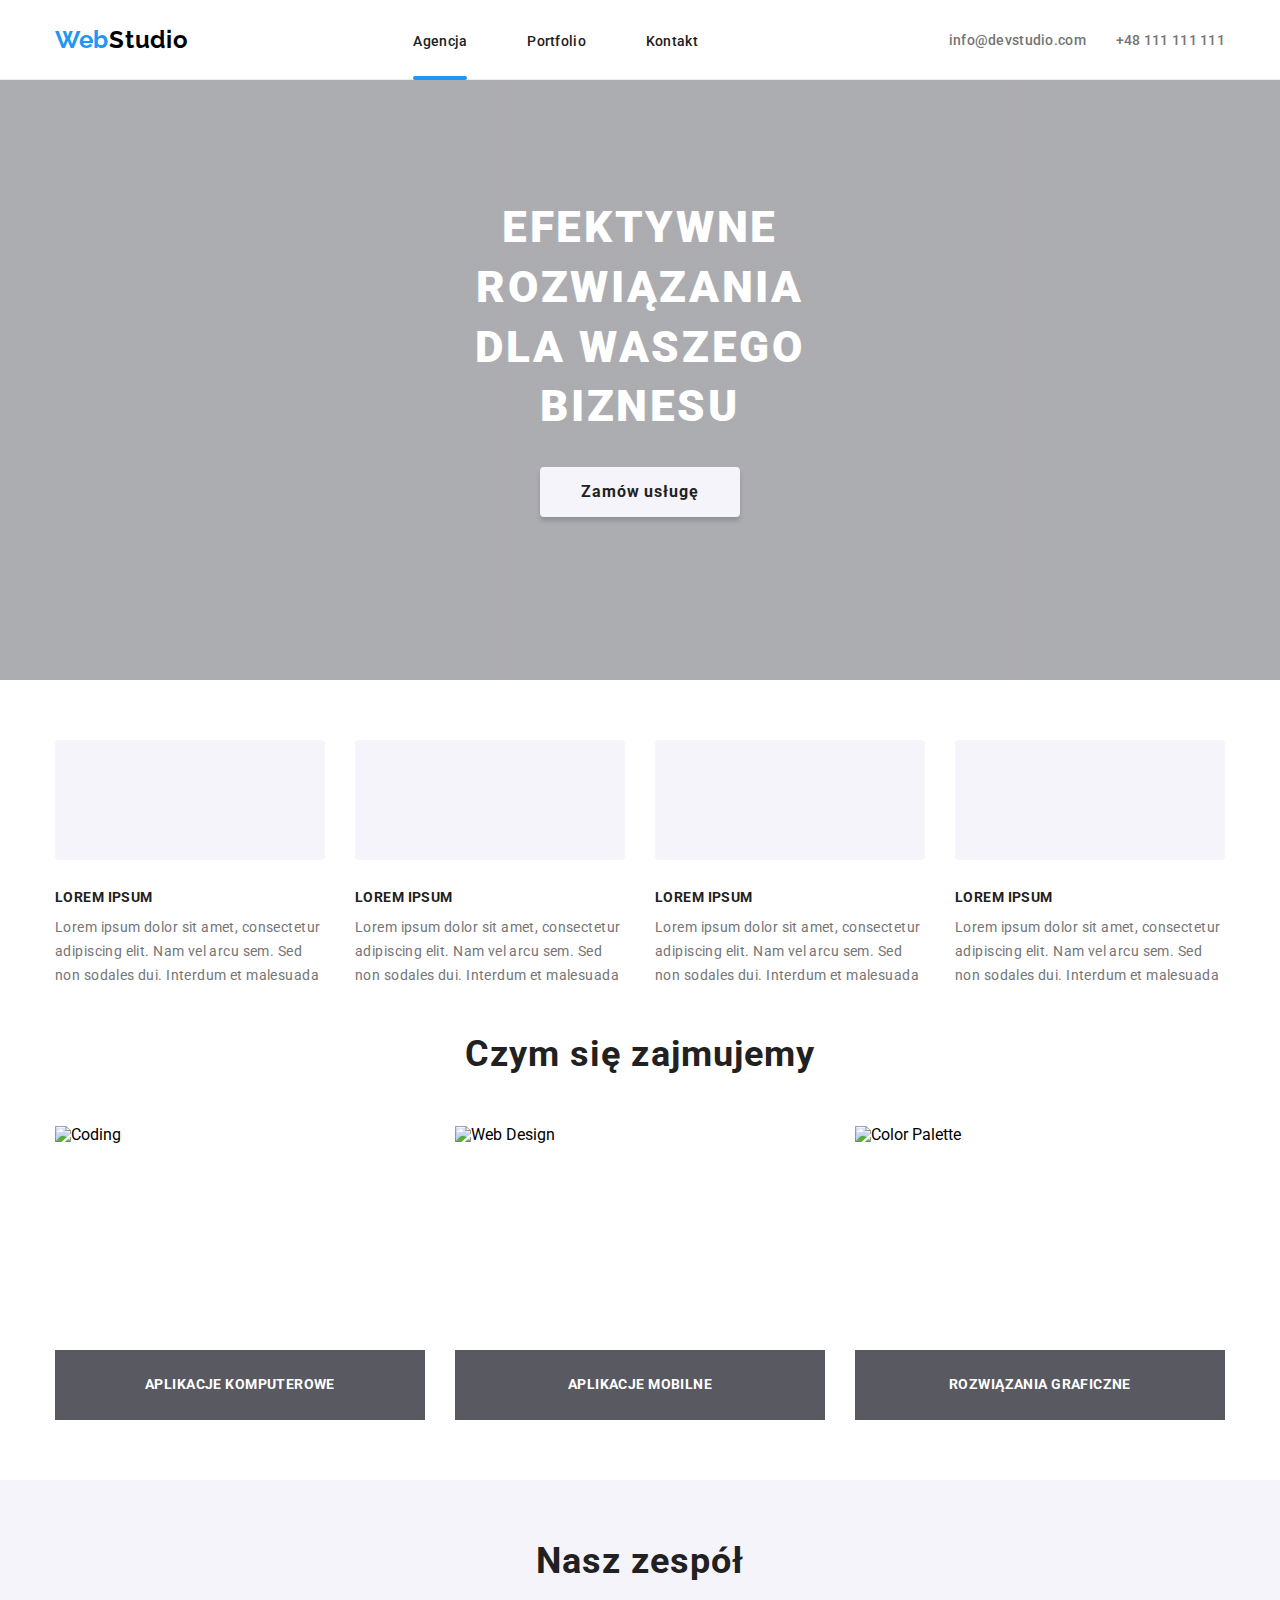
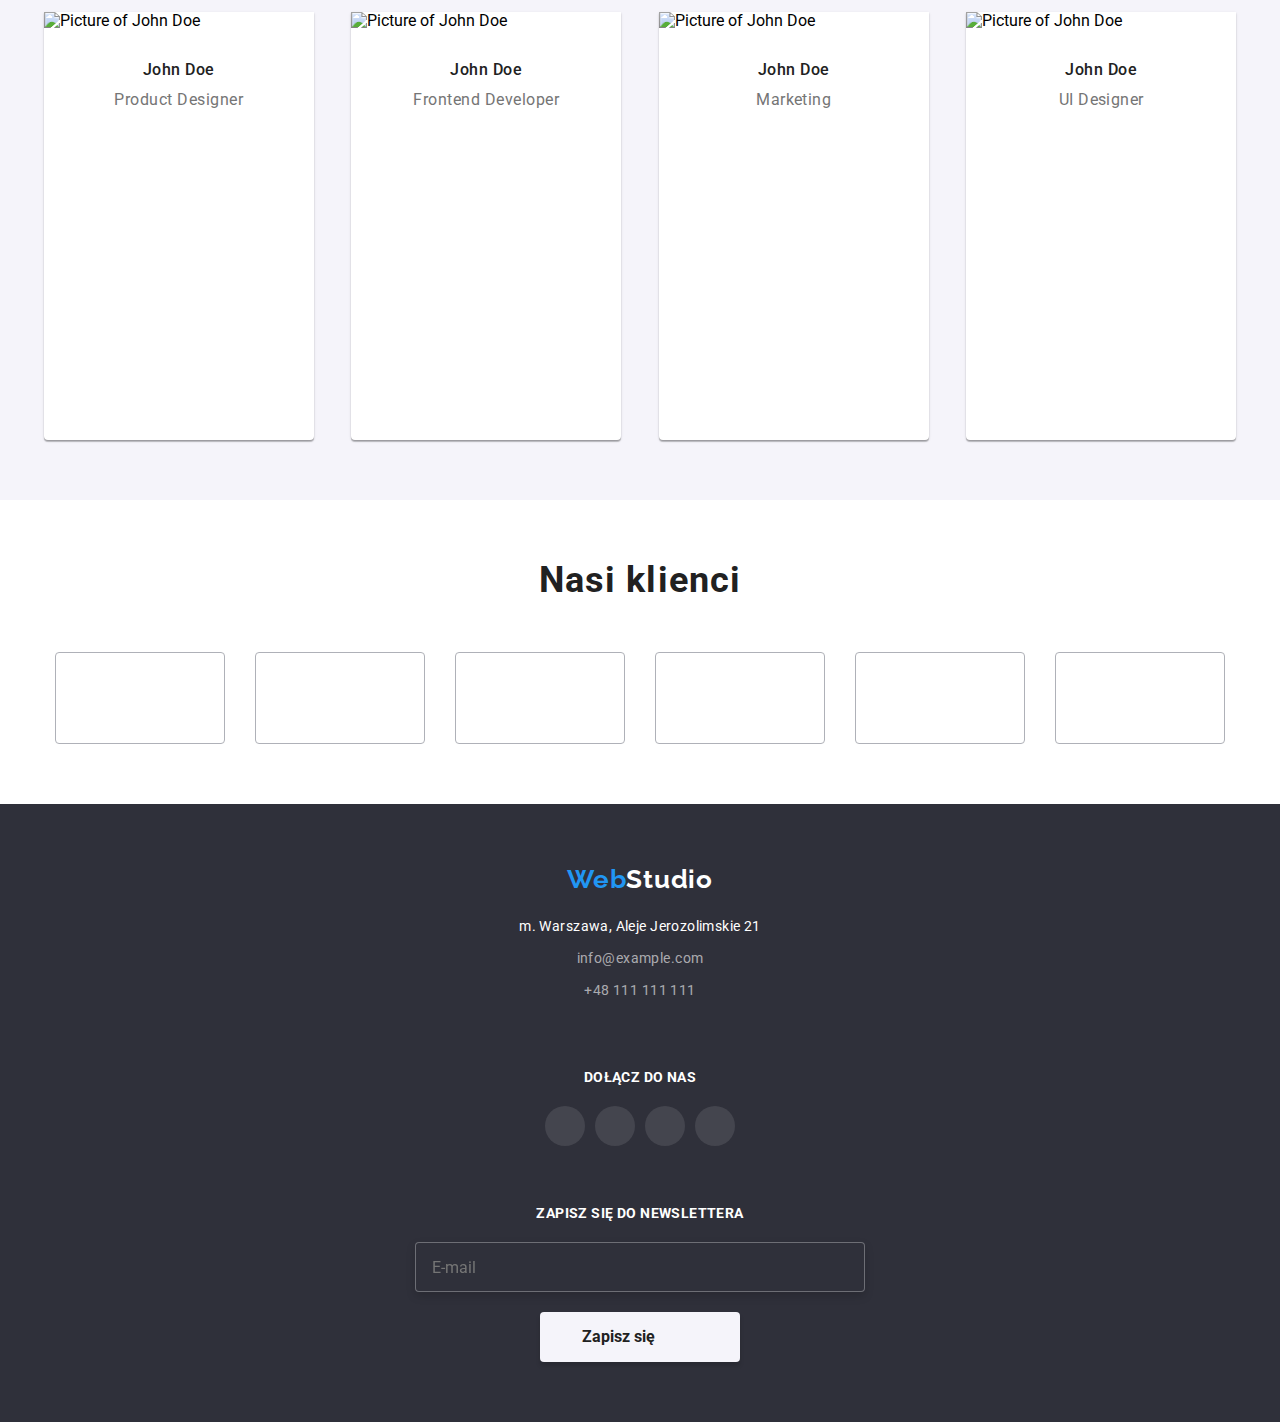
==== commit 21f87a9d: "patch v0.3.0." ====
--- a/index.html
+++ b/index.html
@@ -27,7 +27,7 @@
         </h2>
         <button class="header__button js-open-menu">
           <svg width="24" height="16">
-            <use href="./images/icons.svg#hamburger-icon"></use>
+            <use href="images/icons.svg#hamburger-icon"></use>
           </svg>
         </button>
         <nav class="header__nav">
@@ -47,7 +47,7 @@
           <li>
             <a class="header__contact-link" href="mailto:info@devstudio.com">
               <svg class="header__contact-svg" width="16" height="12">
-                <use href="./images/icons.svg#email-icon"></use>
+                <use href="images/icons.svg#email-icon"></use>
               </svg>
               info@devstudio.com
             </a>
@@ -55,7 +55,7 @@
           <li>
             <a class="header__contact-link" href="tel:+48111111111">
               <svg class="header__contact-svg" width="10" height="16">
-                <use href="/images/icons.svg#phone-icon"></use>
+                <use href="images/icons.svg#phone-icon"></use>
               </svg>
               +48 111 111 111
             </a>
@@ -82,7 +82,7 @@
             <li class="description__item">
               <div class="description__svg">
                 <svg width="70" height="70">
-                  <use href="/images/icons.svg#text-icon1"></use>
+                  <use href="images/icons.svg#text-icon1"></use>
                 </svg>
               </div>
               <h4 class="description__header">LOREM IPSUM</h4>
@@ -94,7 +94,7 @@
             <li class="description__item">
               <div class="description__svg">
                 <svg width="70" height="70">
-                  <use href="/images/icons.svg#text-icon2"></use>
+                  <use href="images/icons.svg#text-icon2"></use>
                 </svg>
               </div>
               <h4 class="description__header">LOREM IPSUM</h4>
@@ -106,7 +106,7 @@
             <li class="description__item">
               <div class="description__svg">
                 <svg width="70" height="70">
-                  <use href="/images/icons.svg#text-icon3"></use>
+                  <use href="images/icons.svg#text-icon3"></use>
                 </svg>
               </div>
               <h4 class="description__header">LOREM IPSUM</h4>
@@ -118,7 +118,7 @@
             <li class="description__item">
               <div class="description__svg">
                 <svg width="70" height="70">
-                  <use href="/images/icons.svg#text-icon4"></use>
+                  <use href="images/icons.svg#text-icon4"></use>
                 </svg>
               </div>
               <h4 class="description__header">LOREM IPSUM</h4>
@@ -221,28 +221,28 @@
                   <li class="team__socials-item">
                     <a class="team__socials-svg" href="#">
                       <svg width="20" height="20">
-                        <use href="/images/icons.svg#instagram-logo"></use>
-                      </svg>
-                    </a>
-                  </li>
-                  <li class="team__socials-item">
-                    <a class="team__socials-svg" href="#">
-                      <svg width="20" height="20">
-                        <use href="/images/icons.svg#twitter-logo"></use>
-                      </svg>
-                    </a>
-                  </li>
-                  <li class="team__socials-item">
-                    <a class="team__socials-svg" href="#">
-                      <svg width="20" height="20">
-                        <use href="/images/icons.svg#facebook-logo"></use>
-                      </svg>
-                    </a>
-                  </li>
-                  <li class="team__socials-item">
-                    <a class="team__socials-svg" href="#">
-                      <svg width="20" height="20">
-                        <use href="/images/icons.svg#linkedin-logo"></use>
+                        <use href="images/icons.svg#instagram-logo"></use>
+                      </svg>
+                    </a>
+                  </li>
+                  <li class="team__socials-item">
+                    <a class="team__socials-svg" href="#">
+                      <svg width="20" height="20">
+                        <use href="images/icons.svg#twitter-logo"></use>
+                      </svg>
+                    </a>
+                  </li>
+                  <li class="team__socials-item">
+                    <a class="team__socials-svg" href="#">
+                      <svg width="20" height="20">
+                        <use href="images/icons.svg#facebook-logo"></use>
+                      </svg>
+                    </a>
+                  </li>
+                  <li class="team__socials-item">
+                    <a class="team__socials-svg" href="#">
+                      <svg width="20" height="20">
+                        <use href="images/icons.svg#linkedin-logo"></use>
                       </svg>
                     </a>
                   </li>
@@ -288,28 +288,28 @@
                   <li class="team__socials-item">
                     <a class="team__socials-svg" href="#">
                       <svg width="20" height="20">
-                        <use href="/images/icons.svg#instagram-logo"></use>
-                      </svg>
-                    </a>
-                  </li>
-                  <li class="team__socials-item">
-                    <a class="team__socials-svg" href="#">
-                      <svg width="20" height="20">
-                        <use href="/images/icons.svg#twitter-logo"></use>
-                      </svg>
-                    </a>
-                  </li>
-                  <li class="team__socials-item">
-                    <a class="team__socials-svg" href="#">
-                      <svg width="20" height="20">
-                        <use href="/images/icons.svg#facebook-logo"></use>
-                      </svg>
-                    </a>
-                  </li>
-                  <li class="team__socials-item">
-                    <a class="team__socials-svg" href="#">
-                      <svg width="20" height="20">
-                        <use href="/images/icons.svg#linkedin-logo"></use>
+                        <use href="images/icons.svg#instagram-logo"></use>
+                      </svg>
+                    </a>
+                  </li>
+                  <li class="team__socials-item">
+                    <a class="team__socials-svg" href="#">
+                      <svg width="20" height="20">
+                        <use href="images/icons.svg#twitter-logo"></use>
+                      </svg>
+                    </a>
+                  </li>
+                  <li class="team__socials-item">
+                    <a class="team__socials-svg" href="#">
+                      <svg width="20" height="20">
+                        <use href="images/icons.svg#facebook-logo"></use>
+                      </svg>
+                    </a>
+                  </li>
+                  <li class="team__socials-item">
+                    <a class="team__socials-svg" href="#">
+                      <svg width="20" height="20">
+                        <use href="images/icons.svg#linkedin-logo"></use>
                       </svg>
                     </a>
                   </li>
@@ -355,28 +355,28 @@
                   <li class="team__socials-item">
                     <a class="team__socials-svg" href="#">
                       <svg width="20" height="20">
-                        <use href="/images/icons.svg#instagram-logo"></use>
-                      </svg>
-                    </a>
-                  </li>
-                  <li class="team__socials-item">
-                    <a class="team__socials-svg" href="#">
-                      <svg width="20" height="20">
-                        <use href="/images/icons.svg#twitter-logo"></use>
-                      </svg>
-                    </a>
-                  </li>
-                  <li class="team__socials-item">
-                    <a class="team__socials-svg" href="#">
-                      <svg width="20" height="20">
-                        <use href="/images/icons.svg#facebook-logo"></use>
-                      </svg>
-                    </a>
-                  </li>
-                  <li class="team__socials-item">
-                    <a class="team__socials-svg" href="#">
-                      <svg width="20" height="20">
-                        <use href="/images/icons.svg#linkedin-logo"></use>
+                        <use href="images/icons.svg#instagram-logo"></use>
+                      </svg>
+                    </a>
+                  </li>
+                  <li class="team__socials-item">
+                    <a class="team__socials-svg" href="#">
+                      <svg width="20" height="20">
+                        <use href="images/icons.svg#twitter-logo"></use>
+                      </svg>
+                    </a>
+                  </li>
+                  <li class="team__socials-item">
+                    <a class="team__socials-svg" href="#">
+                      <svg width="20" height="20">
+                        <use href="images/icons.svg#facebook-logo"></use>
+                      </svg>
+                    </a>
+                  </li>
+                  <li class="team__socials-item">
+                    <a class="team__socials-svg" href="#">
+                      <svg width="20" height="20">
+                        <use href="images/icons.svg#linkedin-logo"></use>
                       </svg>
                     </a>
                   </li>
@@ -422,28 +422,28 @@
                   <li class="team__socials-item">
                     <a class="team__socials-svg" href="#">
                       <svg width="20" height="20">
-                        <use href="/images/icons.svg#instagram-logo"></use>
-                      </svg>
-                    </a>
-                  </li>
-                  <li class="team__socials-item">
-                    <a class="team__socials-svg" href="#">
-                      <svg width="20" height="20">
-                        <use href="/images/icons.svg#twitter-logo"></use>
-                      </svg>
-                    </a>
-                  </li>
-                  <li class="team__socials-item">
-                    <a class="team__socials-svg" href="#">
-                      <svg width="20" height="20">
-                        <use href="/images/icons.svg#facebook-logo"></use>
-                      </svg>
-                    </a>
-                  </li>
-                  <li class="team__socials-item">
-                    <a class="team__socials-svg" href="#">
-                      <svg width="20" height="20">
-                        <use href="/images/icons.svg#linkedin-logo"></use>
+                        <use href="images/icons.svg#instagram-logo"></use>
+                      </svg>
+                    </a>
+                  </li>
+                  <li class="team__socials-item">
+                    <a class="team__socials-svg" href="#">
+                      <svg width="20" height="20">
+                        <use href="images/icons.svg#twitter-logo"></use>
+                      </svg>
+                    </a>
+                  </li>
+                  <li class="team__socials-item">
+                    <a class="team__socials-svg" href="#">
+                      <svg width="20" height="20">
+                        <use href="images/icons.svg#facebook-logo"></use>
+                      </svg>
+                    </a>
+                  </li>
+                  <li class="team__socials-item">
+                    <a class="team__socials-svg" href="#">
+                      <svg width="20" height="20">
+                        <use href="images/icons.svg#linkedin-logo"></use>
                       </svg>
                     </a>
                   </li>
@@ -460,32 +460,32 @@
           <ul class="list customers__list">
             <li class="customers__item">
               <svg width="41" height="46">
-                <use href="/images/icons.svg#company-logo1"></use>
+                <use href="images/icons.svg#company-logo1"></use>
               </svg>
             </li>
             <li class="customers__item">
               <svg width="40" height="52">
-                <use href="/images/icons.svg#company-logo2"></use>
+                <use href="images/icons.svg#company-logo2"></use>
               </svg>
             </li>
             <li class="customers__item">
               <svg width="43" height="41">
-                <use href="/images/icons.svg#company-logo3"></use>
+                <use href="images/icons.svg#company-logo3"></use>
               </svg>
             </li>
             <li class="customers__item">
               <svg width="84" height="40">
-                <use href="/images/icons.svg#company-logo4"></use>
+                <use href="images/icons.svg#company-logo4"></use>
               </svg>
             </li>
             <li class="customers__item">
               <svg width="62" height="45">
-                <use href="/images/icons.svg#company-logo5"></use>
+                <use href="images/icons.svg#company-logo5"></use>
               </svg>
             </li>
             <li class="customers__item">
               <svg width="93" height="43">
-                <use href="/images/icons.svg#company-logo6"></use>
+                <use href="images/icons.svg#company-logo6"></use>
               </svg>
             </li>
           </ul>
@@ -526,28 +526,28 @@
               <li class="footer-socials__item">
                 <a class="footer-socials__svg" href="#">
                   <svg width="20" height="20">
-                    <use href="/images/icons.svg#instagram-logo"></use>
+                    <use href="images/icons.svg#instagram-logo"></use>
                   </svg>
                 </a>
               </li>
               <li class="footer-socials__item">
                 <a class="footer-socials__svg" href="#">
                   <svg width="20" height="20">
-                    <use href="/images/icons.svg#twitter-logo"></use>
+                    <use href="images/icons.svg#twitter-logo"></use>
                   </svg>
                 </a>
               </li>
               <li class="footer-socials__item">
                 <a class="footer-socials__svg" href="#">
                   <svg width="20" height="20">
-                    <use href="/images/icons.svg#facebook-logo"></use>
+                    <use href="images/icons.svg#facebook-logo"></use>
                   </svg>
                 </a>
               </li>
               <li class="footer-socials__item">
                 <a class="footer-socials__svg" href="#">
                   <svg width="20" height="20">
-                    <use href="/images/icons.svg#linkedin-logo"></use>
+                    <use href="images/icons.svg#linkedin-logo"></use>
                   </svg>
                 </a>
               </li>
@@ -576,7 +576,7 @@
             <button class="footer-newsletter__button" type="submit">
               <span class="footer-newsletter__text">Zapisz się</span>
               <svg class="footer-newsletter__svg" width="24" height="24">
-                <use href="/images/icons.svg#form-plane-icon"></use>
+                <use href="images/icons.svg#form-plane-icon"></use>
               </svg>
             </button>
           </form>
@@ -587,7 +587,7 @@
       <section class="modal__content">
         <button class="modal__exit" data-modal-close>
           <svg width="11" height="11">
-            <use href="/images/icons.svg#form-x-icon"></use>
+            <use href="images/icons.svg#form-x-icon"></use>
           </svg>
         </button>
         <h2 class="modal__header">Zostaw swoje dane w formularzu poniżej</h2>
@@ -599,7 +599,7 @@
                   ><span>Imie</span></label
                 >
                 <svg class="modal__svg" width="12" height="12">
-                  <use href="/images/icons.svg#form-name-icon"></use>
+                  <use href="images/icons.svg#form-name-icon"></use>
                 </svg>
                 <input
                   class="modal__input"
@@ -613,7 +613,7 @@
                 <label class="modal__label" for="modal-phone-number"
                   ><span>Telefon</span></label
                 ><svg class="modal__svg" width="13" height="13">
-                  <use href="/images/icons.svg#form-phone-icon"></use></svg
+                  <use href="images/icons.svg#form-phone-icon"></use></svg
                 ><input
                   class="modal__input"
                   type="tel"
@@ -627,7 +627,7 @@
                 <label class="modal__label" for="modal-email"
                   ><span>Email</span></label
                 ><svg class="modal__svg" width="15" height="12">
-                  <use href="/images/icons.svg#form-email-icon"></use></svg
+                  <use href="images/icons.svg#form-email-icon"></use></svg
                 ><input
                   class="modal__input"
                   type="email"
@@ -658,7 +658,7 @@
                     name="checkbox"
                   />
                   <svg class="modal__checkbox-svg" width="11" height="8">
-                    <use href="/images/icons.svg#form-check-icon"></use>
+                    <use href="images/icons.svg#form-check-icon"></use>
                   </svg>
                 </div>
                 <label
@@ -679,7 +679,7 @@
     <div class="mobile-menu js-menu-container">
       <button class="mobile-menu__button js-close-menu">
         <svg width="19" height="19">
-          <use href="/images/icons.svg#form-x-icon"></use>
+          <use href="images/icons.svg#form-x-icon"></use>
         </svg>
       </button>
       <ul class="list mobile-menu__nav">
@@ -720,7 +720,7 @@
         </li>
       </ul>
     </div>
-    <script src="/modal.js"></script>
-    <script src="/mobile-menu.js"></script>
+    <script src="modal.js"></script>
+    <script src="mobile-menu.js"></script>
   </body>
 </html>
--- a/css/main.min.css
+++ b/css/main.min.css
@@ -1 +1 @@
-body{font-family:"Roboto","Raleway",sans-serif;color:#000;margin-left:auto;margin-right:auto}.list{list-style:none;margin:0;padding:0}.container{min-width:320px;max-width:480px;margin-left:auto;margin-right:auto}.section{padding:60px 0px 60px 0px}.flex{display:-webkit-box;display:-ms-flexbox;display:flex}.active::after{content:"";position:absolute;left:0;right:0;top:42.5px;background:#2196f3;height:4px;border-radius:10px 10px 10px 10px}@media(min-width: 768px){.container{max-width:768px}}@media(min-width: 1200px){.container{max-width:1200px}}.header{height:60px;border-bottom:1px solid #ececec;background-color:#fff}.header__logo{font-family:"Raleway",sans-serif;font-size:24px;line-height:1.16;color:#2196f3;text-decoration:none;letter-spacing:.03em;margin:0}.header__logo-span{color:#000}.header__nav-link{font-weight:500;font-size:14px;line-height:1.14;color:#212121;text-decoration:none;letter-spacing:.02em;position:relative;-webkit-transition:color 250ms;transition:color 250ms;-webkit-transition-timing-function:cubic-bezier(0.4, 0, 0.2, 1);transition-timing-function:cubic-bezier(0.4, 0, 0.2, 1)}.header__nav-link:hover{color:#2196f3}.header__nav-link:focus{color:#2196f3}.header__nav{padding-top:32px}.header__nav-list{display:-webkit-box;display:-ms-flexbox;display:flex;gap:60px;height:48px}.header__contact-list{height:80px;display:-webkit-box;display:-ms-flexbox;display:flex;-webkit-box-orient:vertical;-webkit-box-direction:normal;-ms-flex-flow:column;flex-flow:column;-webkit-box-align:start;-ms-flex-align:start;align-items:flex-start;padding-top:21px;gap:10px}.header__contact-link{font-weight:500;font-size:12px;line-height:1.16;color:#757575;text-decoration:none;letter-spacing:.02em;display:-webkit-box;display:-ms-flexbox;display:flex;-webkit-box-pack:center;-ms-flex-pack:center;justify-content:center;-webkit-box-align:center;-ms-flex-align:center;align-items:center;fill:#afb1b8;-webkit-transition:color 250ms,fill 250ms;transition:color 250ms,fill 250ms;-webkit-transition-timing-function:cubic-bezier(0.4, 0, 0.2, 1);transition-timing-function:cubic-bezier(0.4, 0, 0.2, 1)}.header__contact-link:hover{color:#2196f3;fill:#2196f3}.header__contact-link:focus{color:#2196f3;fill:#2196f3}.header__contact-svg{margin-right:8px}.header__button{min-height:40px;min-width:40px;display:-webkit-box;display:-ms-flexbox;display:flex;-webkit-box-align:center;-ms-flex-align:center;align-items:center;-webkit-box-pack:center;-ms-flex-pack:center;justify-content:center;margin:0;padding:0;background-color:rgba(0,0,0,0);cursor:pointer;border:none;border-radius:50%;outline:none;-webkit-transition:fill 250ms;transition:fill 250ms;-webkit-transition-timing-function:cubic-bezier(0.4, 0, 0.2, 1);transition-timing-function:cubic-bezier(0.4, 0, 0.2, 1);fill:#afb1b8}.header__button:hover{fill:#2196f3}.header__button:focus{fill:#2196f3}.header__flex{display:-webkit-box;display:-ms-flexbox;display:flex;-webkit-box-align:center;-ms-flex-align:center;align-items:center;-webkit-box-pack:justify;-ms-flex-pack:justify;justify-content:space-between;min-height:60px;padding-left:15px;padding-right:15px}@media(max-width: 767px){.header__nav{display:none}.header__contact-list{display:none}}@media(min-width: 768px){.header{height:80px}.header__button{display:none}.header__flex{height:80px}}@media(min-width: 1200px){.header__contact-list{-webkit-box-orient:horizontal;-webkit-box-direction:normal;-ms-flex-flow:row;flex-flow:row;padding-top:32px}.header__contact-svg{margin-right:10px}.header__contact-link{font-size:14px}}.mobile-menu{position:fixed;top:0;left:0;width:100%;height:100%;background-color:#fff;z-index:999;-webkit-transform:translateX(100%);transform:translateX(100%);-webkit-transition:-webkit-transform 250ms;transition:-webkit-transform 250ms;transition:transform 250ms;transition:transform 250ms, -webkit-transform 250ms;-webkit-transition-timing-function:cubic-bezier(0.4, 0, 0.2, 1);transition-timing-function:cubic-bezier(0.4, 0, 0.2, 1)}.mobile-menu__button{position:absolute;top:10px;right:15px;min-height:40px;min-width:40px;display:-webkit-box;display:-ms-flexbox;display:flex;-webkit-box-align:center;-ms-flex-align:center;align-items:center;-webkit-box-pack:center;-ms-flex-pack:center;justify-content:center;margin:0;padding:0;background-color:rgba(0,0,0,0);cursor:pointer;border:none;border-radius:50%;outline:none;fill:#afb1b8;-webkit-transition:fill 250ms;transition:fill 250ms;-webkit-transition-timing-function:cubic-bezier(0.4, 0, 0.2, 1);transition-timing-function:cubic-bezier(0.4, 0, 0.2, 1)}.mobile-menu__button:hover{fill:#2196f3}.mobile-menu__button:focus{fill:#2196f3}.mobile-menu__link{font-weight:500;font-size:40px;line-height:1.175;letter-spacing:.02em;color:#212121;text-decoration:none;-webkit-transition:color 250ms;transition:color 250ms;-webkit-transition-timing-function:cubic-bezier(0.4, 0, 0.2, 1);transition-timing-function:cubic-bezier(0.4, 0, 0.2, 1)}.mobile-menu__link:hover{color:#2196f3}.mobile-menu__link:focus{color:#2196f3}.mobile-menu__nav{padding-top:48px;padding-left:40px}.mobile-menu__contact{padding-top:270px;padding-left:40px;padding-bottom:64px}.mobile-menu__phone{font-weight:500;font-size:34px;line-height:1.176;letter-spacing:.02em;text-decoration:none;color:#757575;-webkit-transition:color 250ms;transition:color 250ms;-webkit-transition-timing-function:cubic-bezier(0.4, 0, 0.2, 1);transition-timing-function:cubic-bezier(0.4, 0, 0.2, 1)}.mobile-menu__phone:hover{color:#2196f3}.mobile-menu__phone:focus{color:#2196f3}.mobile-menu__item:not(:last-child){padding-bottom:32px}.mobile-menu__email{font-weight:500;font-size:24px;line-height:1.16;letter-spacing:.02em;text-decoration:none;color:#757575;-webkit-transition:color 250ms;transition:color 250ms;-webkit-transition-timing-function:cubic-bezier(0.4, 0, 0.2, 1);transition-timing-function:cubic-bezier(0.4, 0, 0.2, 1)}.mobile-menu__email:hover{color:#2196f3}.mobile-menu__email:focus{color:#2196f3}.mobile-menu__socials{display:-webkit-box;display:-ms-flexbox;display:flex;padding-left:40px}.mobile-menu__socials-link{font-weight:500;font-size:18px;line-height:1.22;letter-spacing:.02em;text-decoration:none;color:#212121;-webkit-transition:color 250ms;transition:color 250ms;-webkit-transition-timing-function:cubic-bezier(0.4, 0, 0.2, 1);transition-timing-function:cubic-bezier(0.4, 0, 0.2, 1)}.mobile-menu__socials-link:hover{color:#2196f3}.mobile-menu__socials-link:focus{color:#2196f3}.mobile-menu__socials-item:not(:last-child){padding-right:10px;border-right:1px solid rgba(33,33,33,.2)}.mobile-menu__socials-item:not(:first-child){padding-left:10px}.is-open{-webkit-transform:translateX(0);transform:translateX(0)}.hero{width:100%;max-width:480px;min-width:320px;height:400px;background-image:-webkit-gradient(linear, left top, left bottom, from(hsla(235deg, 10%, 21%, 0.4)), to(hsla(235deg, 10%, 21%, 0.4))),url(/images/bg-image-mobile.jpg);background-image:linear-gradient(hsla(235deg, 10%, 21%, 0.4), hsla(235deg, 10%, 21%, 0.4)),url(/images/bg-image-mobile.jpg);margin:auto;background-position:center;background-size:100% 100%;background-repeat:no-repeat}@media(min-device-pixel-ratio: 2),(-webkit-min-device-pixel-ratio: 2),(min-resolution: 192dpi),(min-resolution: 2dppx){.hero .hero{background-image:url(/images/bg-image-mobile@x2.jpg)}}.hero__header{max-width:365px;font-weight:900;font-size:26px;line-height:1.61;letter-spacing:.06em;color:#fff;text-align:center;text-transform:uppercase;margin:auto;padding-top:118px}.hero__button{width:200px;height:50px;border:none;background:#f5f4fa;color:#212121;font-weight:700;font-size:16px;line-height:1.9;letter-spacing:.06em;text-align:center;-webkit-box-shadow:0px 4px 4px rgba(0,0,0,.15);box-shadow:0px 4px 4px rgba(0,0,0,.15);border-radius:4px;cursor:pointer;margin:auto;margin-top:30px;display:block;-webkit-transition:color 250ms,background 250ms;transition:color 250ms,background 250ms;-webkit-transition-timing-function:cubic-bezier(0.4, 0, 0.2, 1);transition-timing-function:cubic-bezier(0.4, 0, 0.2, 1)}.hero__button:hover{background:#2196f3;color:#fff}.hero__button:focus{background:#2196f3;color:#fff}@media(min-width: 768px){.hero{background-image:-webkit-gradient(linear, left top, left bottom, from(hsla(235deg, 10%, 21%, 0.4)), to(hsla(235deg, 10%, 21%, 0.4))),url(/images/bg-image-tablet.jpg);background-image:linear-gradient(hsla(235deg, 10%, 21%, 0.4), hsla(235deg, 10%, 21%, 0.4)),url(/images/bg-image-tablet.jpg);max-width:768px}}@media(min-width: 768px)and (min-device-pixel-ratio: 2),(min-width: 768px)and (-webkit-min-device-pixel-ratio: 2),(min-width: 768px)and (min-resolution: 192dpi),(min-width: 768px)and (min-resolution: 2dppx){.hero .main-banner{background-image:url(/images/bg-image-tablet@x2.jpg)}}@media(min-width: 1200px){.hero{max-width:1600px;height:600px;background-image:-webkit-gradient(linear, left top, left bottom, from(hsla(235deg, 10%, 21%, 0.4)), to(hsla(235deg, 10%, 21%, 0.4))),url(/images/bg-image-desktop.jpg);background-image:linear-gradient(hsla(235deg, 10%, 21%, 0.4), hsla(235deg, 10%, 21%, 0.4)),url(/images/bg-image-desktop.jpg)}.hero__header{width:696px;font-size:44px;line-height:1.36}}@media(min-device-input-ratio: 3),(-webkit-min-device-pixel-ratio: 3),(min-resolution: 288dpi){.hero{background-image:url(/images/bg-image-desktop@x2.jpg)}}.description{background-color:#fff}.description__list{display:-webkit-box;display:-ms-flexbox;display:flex;-webkit-box-orient:vertical;-webkit-box-direction:normal;-ms-flex-flow:column;flex-flow:column;-ms-flex-pack:distribute;justify-content:space-around;gap:30px;padding-left:15px;padding-right:15px}.description__svg{display:-webkit-box;display:-ms-flexbox;display:flex;max-width:450px;height:120px;-webkit-box-pack:center;-ms-flex-pack:center;justify-content:center;-webkit-box-align:center;-ms-flex-align:center;align-items:center;background:#f5f4fa;border-radius:4px}.description__header{font-weight:700;font-size:14px;line-height:1.14;text-transform:uppercase;color:#212121;letter-spacing:.03em;margin:0;padding-top:30px;padding-bottom:10px;text-align:center}.description__text{font-size:14px;line-height:1.71;color:#757575;letter-spacing:.03em;margin:0}@media(min-width: 768px){.description{padding-bottom:45px}.description__svg{width:354px}.description__header{text-align:start}.description__item{width:354px}.description__list{-webkit-box-orient:horizontal;-webkit-box-direction:normal;-ms-flex-flow:row;flex-flow:row;-ms-flex-wrap:wrap;flex-wrap:wrap}}@media(min-width: 1200px){.description__list{-ms-flex-wrap:nowrap;flex-wrap:nowrap}.description__svg{width:270px}.description__item{width:270px}}.work{background-color:#fff;padding-top:0}.work__header{font-weight:700;font-size:36px;line-height:1.2;text-align:center;color:#212121;letter-spacing:.03em;padding-bottom:50px;margin:0}.work__list{display:-webkit-box;display:-ms-flexbox;display:flex;-ms-flex-pack:distribute;justify-content:space-around}.work__figure{margin:0;position:relative;width:370px;height:294px;display:-webkit-box;display:-ms-flexbox;display:flex}.work__figcaption{position:absolute;display:-webkit-box;display:-ms-flexbox;display:flex;width:370px;height:70px;top:224px;-webkit-box-align:center;-ms-flex-align:center;align-items:center;-webkit-box-pack:center;-ms-flex-pack:center;justify-content:center;font-weight:700;font-size:14px;line-height:1.14;letter-spacing:.03em;text-transform:uppercase;color:#fff;background:rgba(47,48,58,.8)}@media(max-width: 1199px){.work{display:none}}.team{background:#f5f4fa}.team__header{font-weight:700;font-size:28px;line-height:1.17;text-align:center;color:#212121;letter-spacing:.03em;margin:0;padding-bottom:30px}.team__list{display:-webkit-box;display:-ms-flexbox;display:flex;-ms-flex-pack:distribute;justify-content:space-around;-webkit-box-align:center;-ms-flex-align:center;align-items:center;-webkit-box-orient:vertical;-webkit-box-direction:normal;-ms-flex-flow:column;flex-flow:column;gap:30px}.team__item{width:450px;height:622px;background:#fff;-webkit-box-shadow:0px 1px 3px rgba(0,0,0,.12),0px 1px 1px rgba(0,0,0,.14),0px 2px 1px rgba(0,0,0,.2);box-shadow:0px 1px 3px rgba(0,0,0,.12),0px 1px 1px rgba(0,0,0,.14),0px 2px 1px rgba(0,0,0,.2);border-radius:0px 0px 4px 4px}.team__img{display:block;width:100%}.team__name{padding-top:30px;padding-bottom:10px;font-weight:500;font-size:16px;line-height:1.2;color:#212121;text-align:center;letter-spacing:.03em;margin:0}.team__description{font-size:16px;line-height:1.2;color:#757575;text-align:center;letter-spacing:.03em;margin:0;padding-bottom:16px}.team__socials{padding-bottom:30px}.team__socials-list{display:-webkit-box;display:-ms-flexbox;display:flex;margin:0;padding:0;-webkit-box-pack:center;-ms-flex-pack:center;justify-content:center}.team__socials-item{width:40px;height:40px;margin:0 10px;display:-webkit-inline-box;display:-ms-inline-flexbox;display:inline-flex;-webkit-box-pack:center;-ms-flex-pack:center;justify-content:center;-webkit-box-align:center;-ms-flex-align:center;align-items:center;border-radius:50%;fill:#afb1b8;-webkit-transition:background 250ms,fill 250ms;transition:background 250ms,fill 250ms;-webkit-transition-timing-function:cubic-bezier(0.4, 0, 0.2, 1);transition-timing-function:cubic-bezier(0.4, 0, 0.2, 1)}.team__socials-item:hover{fill:#fff;background-color:#2196f3;cursor:pointer}.team__socials-item:focus{fill:#fff;background-color:#2196f3;cursor:pointer}.team__socials-svg{width:20px;height:20px}@media(min-width: 768px){.team__list{-webkit-box-orient:horizontal;-webkit-box-direction:normal;-ms-flex-flow:row;flex-flow:row;-ms-flex-wrap:wrap;flex-wrap:wrap}.team__item{width:354px;height:536px}}@media(min-width: 1200px){.team__header{font-size:36px}.team__item{width:270px;height:428px}}.customers{background-color:#fff}.customers__header{font-weight:700;font-size:28px;line-height:1.16;text-align:center;letter-spacing:.03em;padding-bottom:30px;margin:0;color:#212121}.customers__list{display:-webkit-box;display:-ms-flexbox;display:flex;-ms-flex-wrap:wrap;flex-wrap:wrap;gap:30px;-webkit-box-pack:center;-ms-flex-pack:center;justify-content:center}.customers__item{border:1px solid #afb1b8;border-radius:4px;display:-webkit-box;display:-ms-flexbox;display:flex;width:210px;height:92px;-webkit-box-pack:center;-ms-flex-pack:center;justify-content:center;-webkit-box-align:center;-ms-flex-align:center;align-items:center;fill:#afb1b8;-webkit-transition:fill 250ms,border 250ms;transition:fill 250ms,border 250ms;-webkit-transition-timing-function:cubic-bezier(0.4, 0, 0.2, 1);transition-timing-function:cubic-bezier(0.4, 0, 0.2, 1)}.customers__item:hover{fill:#2196f3;border-color:#2196f3;cursor:pointer}.customers__item:focus{fill:#2196f3;border-color:#2196f3;cursor:pointer}@media(min-width: 768px){.customers__item{width:226px}}@media(min-width: 1200px){.customers__header{font-size:36px;padding-bottom:50px}.customers__list{-ms-flex-wrap:nowrap;flex-wrap:nowrap}.customers__item{width:170px}}.footer{background:#2f303a;padding-bottom:60px}.footer__logo{font-family:"Raleway";font-size:26px;line-height:1.2;color:#2196f3;text-decoration:none;letter-spacing:.03em;margin:0;padding-top:60px;padding-bottom:20px;text-align:center}.footer__logo-span{color:#fff}.footer__item{padding-bottom:8px;text-align:center}.footer__address{font-size:14px;line-height:1.7;font-style:normal;letter-spacing:.03em;color:#fff}.footer__email{font-size:14px;line-height:1.7;text-decoration:none;letter-spacing:.03em;color:rgba(255,255,255,.6);-webkit-transition:color 250ms;transition:color 250ms;-webkit-transition-timing-function:cubic-bezier(0.4, 0, 0.2, 1);transition-timing-function:cubic-bezier(0.4, 0, 0.2, 1)}.footer__email:hover{color:#2196f3}.footer__email:focus{color:#2196f3}.footer__phone{font-size:14px;line-height:1.7;text-decoration:none;letter-spacing:.03em;color:rgba(255,255,255,.6);-webkit-transition:color 250ms;transition:color 250ms;-webkit-transition-timing-function:cubic-bezier(0.4, 0, 0.2, 1);transition-timing-function:cubic-bezier(0.4, 0, 0.2, 1);text-align:center}.footer__phone:hover{color:#2196f3}.footer__phone:focus{color:#2196f3}.footer-socials{padding-top:60px}.footer-socials__header{font-weight:700;font-size:14px;line-height:1.14;letter-spacing:.03em;text-transform:uppercase;color:#fff;margin:0;text-align:center}.footer-socials__list{display:-webkit-box;display:-ms-flexbox;display:flex;padding-top:20px;gap:10px;-webkit-box-pack:center;-ms-flex-pack:center;justify-content:center}.footer-socials__item{width:40px;height:40px;display:-webkit-box;display:-ms-flexbox;display:flex;-webkit-box-pack:center;-ms-flex-pack:center;justify-content:center;-webkit-box-align:center;-ms-flex-align:center;align-items:center;border-radius:50%;fill:#fff;background:rgba(255,255,255,.1);-webkit-transition:background 250ms;transition:background 250ms;-webkit-transition-timing-function:cubic-bezier(0.4, 0, 0.2, 1);transition-timing-function:cubic-bezier(0.4, 0, 0.2, 1)}.footer-socials__item:hover{background:#2196f3;cursor:pointer}.footer-socials__item:focus{background:#2196f3;cursor:pointer}.footer-socials__svg{width:20px;height:20px}.footer-newsletter{padding-top:60px}.footer-newsletter__form{display:-webkit-box;display:-ms-flexbox;display:flex;-webkit-box-orient:vertical;-webkit-box-direction:normal;-ms-flex-flow:column;flex-flow:column;-webkit-box-align:center;-ms-flex-align:center;align-items:center}.footer-newsletter__label{font-weight:700;font-size:14px;line-height:1.14;letter-spacing:.03em;text-transform:uppercase;color:#fff;margin:0;display:block;padding-bottom:20px;text-align:center}.footer-newsletter__input{max-width:450px;min-width:320px;height:50px;font-size:16px;line-height:1.25;padding-top:15px;padding-bottom:15px;padding-right:0;padding-left:16px;border:1px solid rgba(255,255,255,.3);-webkit-filter:drop-shadow(0px 4px 4px rgba(0, 0, 0, 0.15));filter:drop-shadow(0px 4px 4px rgba(0, 0, 0, 0.15));border-radius:4px;background-color:#2f303a;color:rgba(255,255,255,.6);-webkit-transition:border-color 250ms;transition:border-color 250ms;-webkit-transition-timing-function:cubic-bezier(0.4, 0, 0.2, 1);transition-timing-function:cubic-bezier(0.4, 0, 0.2, 1)}.footer-newsletter__input:focus{border-color:#2196f3}.footer-newsletter__button{width:200px;height:50px;display:-webkit-box;display:-ms-flexbox;display:flex;background:#f5f4fa;-webkit-box-shadow:0px 4px 4px rgba(0,0,0,.15);box-shadow:0px 4px 4px rgba(0,0,0,.15);border:#f5f4fa;border-radius:4px;fill:#afb1b8;color:#212121;padding:0;cursor:pointer;-webkit-box-align:center;-ms-flex-align:center;align-items:center;text-align:center;padding-left:42px;margin-top:20px;-webkit-transition:background 250ms,fill 250ms,color 250ms;transition:background 250ms,fill 250ms,color 250ms;-webkit-transition-timing-function:cubic-bezier(0.4, 0, 0.2, 1);transition-timing-function:cubic-bezier(0.4, 0, 0.2, 1)}.footer-newsletter__button:hover{background:#2196f3;fill:#fff;color:#fff}.footer-newsletter__button:focus{background:#2196f3;fill:#fff;color:#fff}.footer-newsletter__text{font-weight:700;font-size:16px;line-height:1.8;margin:0}.footer-newsletter__svg{margin-left:24px}.footer-flex{-webkit-box-orient:vertical;-webkit-box-direction:normal;-ms-flex-flow:column;flex-flow:column}.portfolio{background-color:#fff}.portfolio__button-list{display:-webkit-box;display:-ms-flexbox;display:flex;-webkit-box-pack:center;-ms-flex-pack:center;justify-content:center;padding-bottom:50px;padding-left:15px;padding-right:15px;gap:8px}.portfolio__button{border-radius:4px;background:#f5f4fa;cursor:pointer;font-weight:500;font-size:16px;line-height:1.6;text-align:center;color:#212121;letter-spacing:.03em;padding-top:6px;padding-bottom:6px;padding-left:22px;padding-right:22px;border:0px;-webkit-transition:color 250ms,background 250ms,-webkit-box-shadow 250ms;transition:color 250ms,background 250ms,-webkit-box-shadow 250ms;transition:color 250ms,background 250ms,box-shadow 250ms;transition:color 250ms,background 250ms,box-shadow 250ms,-webkit-box-shadow 250ms;-webkit-transition-timing-function:cubic-bezier(0.4, 0, 0.2, 1);transition-timing-function:cubic-bezier(0.4, 0, 0.2, 1)}.portfolio__button:hover{background:#2196f3;color:#fff;-webkit-box-shadow:0px 3px 1px rgba(0,0,0,.1),0px 1px 2px rgba(0,0,0,.08),0px 2px 2px rgba(0,0,0,.12);box-shadow:0px 3px 1px rgba(0,0,0,.1),0px 1px 2px rgba(0,0,0,.08),0px 2px 2px rgba(0,0,0,.12);border-radius:4px}.portfolio__button:focus{background:#2196f3;color:#fff;-webkit-box-shadow:0px 3px 1px rgba(0,0,0,.1),0px 1px 2px rgba(0,0,0,.08),0px 2px 2px rgba(0,0,0,.12);box-shadow:0px 3px 1px rgba(0,0,0,.1),0px 1px 2px rgba(0,0,0,.08),0px 2px 2px rgba(0,0,0,.12);border-radius:4px}.portfolio__items-list{display:-webkit-box;display:-ms-flexbox;display:flex;-ms-flex-wrap:wrap;flex-wrap:wrap;-webkit-box-pack:justify;-ms-flex-pack:justify;justify-content:space-between;padding-left:15px;padding-right:15px;gap:30px}.portfolio__figure{margin:0;position:relative;overflow:hidden;-webkit-transition:-webkit-box-shadow 250ms;transition:-webkit-box-shadow 250ms;transition:box-shadow 250ms;transition:box-shadow 250ms, -webkit-box-shadow 250ms;-webkit-transition-timing-function:cubic-bezier(0.4, 0, 0.2, 1);transition-timing-function:cubic-bezier(0.4, 0, 0.2, 1)}.portfolio__figure:hover{-webkit-box-shadow:0px 3px 1px rgba(0,0,0,.1),0px 1px 2px rgba(0,0,0,.08),0px 2px 2px rgba(0,0,0,.12);box-shadow:0px 3px 1px rgba(0,0,0,.1),0px 1px 2px rgba(0,0,0,.08),0px 2px 2px rgba(0,0,0,.12)}.portfolio__figure:hover .portfolio__overlay{background:rgba(33,150,243,.9);-webkit-transform:translateY(0);transform:translateY(0)}.portfolio__overlay{position:absolute;top:0;left:0;width:100%;height:100%;-webkit-transform:translateY(100%);transform:translateY(100%);padding-top:49px;padding-left:24px;-webkit-transition:background 250ms,-webkit-transform 250ms;transition:background 250ms,-webkit-transform 250ms;transition:transform 250ms,background 250ms;transition:transform 250ms,background 250ms,-webkit-transform 250ms;-webkit-transition-timing-function:cubic-bezier(0.4, 0, 0.2, 1);transition-timing-function:cubic-bezier(0.4, 0, 0.2, 1)}.portfolio__overlay-text{font-size:18px;line-height:1.55;letter-spacing:.03em;color:#fff}.portfolio__image{display:block}.portfolio__name{font-weight:700;font-size:18px;line-height:2;margin:0;padding-top:20px;padding-left:24px;color:#212121;letter-spacing:.06em}.portfolio__description{font-size:16px;line-height:1.9;margin:0;padding-left:24px;padding-bottom:20px;color:#757575;letter-spacing:.03em}.portfolio__figcaption{border-bottom:1px solid #eee;border-left:1px solid #eee;border-right:1px solid #eee;overflow:hidden;position:relative;height:110px;background-color:#fff}.modal{position:fixed;top:0;left:0;width:100%;height:100%;z-index:1000;background-color:rgba(0,0,0,.2);-webkit-transition:opacity 250ms,visibility 250ms;transition:opacity 250ms,visibility 250ms;-webkit-transition-timing-function:cubic-bezier(0.4, 0, 0.2, 1);transition-timing-function:cubic-bezier(0.4, 0, 0.2, 1)}.modal__content{position:absolute;top:50%;left:50%;width:450px;height:609px;-webkit-transform:translate(-50%, -50%);transform:translate(-50%, -50%);background-color:#fff;-webkit-box-shadow:0px 1px 3px rgba(0,0,0,.12),0px 1px 1px rgba(0,0,0,.14),0px 2px 1px rgba(0,0,0,.2);box-shadow:0px 1px 3px rgba(0,0,0,.12),0px 1px 1px rgba(0,0,0,.14),0px 2px 1px rgba(0,0,0,.2);border-radius:4px}.modal__exit{position:absolute;top:8px;right:8px;width:30px;height:30px;background-color:#fff;border:1px solid rgba(0,0,0,.1);border-radius:50%;cursor:pointer;-webkit-transition:background 250ms,color 250ms,-webkit-box-shadow 250ms;transition:background 250ms,color 250ms,-webkit-box-shadow 250ms;transition:background 250ms,color 250ms,box-shadow 250ms;transition:background 250ms,color 250ms,box-shadow 250ms,-webkit-box-shadow 250ms;-webkit-transition-timing-function:cubic-bezier(0.4, 0, 0.2, 1);transition-timing-function:cubic-bezier(0.4, 0, 0.2, 1)}.modal__exit:hover{background:#2196f3;color:#fff;-webkit-box-shadow:0px 1px 3px rgba(0,0,0,.12),0px 1px 1px rgba(0,0,0,.14),0px 2px 1px rgba(0,0,0,.2);box-shadow:0px 1px 3px rgba(0,0,0,.12),0px 1px 1px rgba(0,0,0,.14),0px 2px 1px rgba(0,0,0,.2)}.modal__exit:focus{background:#2196f3;color:#fff;-webkit-box-shadow:0px 1px 3px rgba(0,0,0,.12),0px 1px 1px rgba(0,0,0,.14),0px 2px 1px rgba(0,0,0,.2);box-shadow:0px 1px 3px rgba(0,0,0,.12),0px 1px 1px rgba(0,0,0,.14),0px 2px 1px rgba(0,0,0,.2)}.modal__header{padding-top:40px;padding-left:40px;padding-right:40px;padding-bottom:2px;margin:0;font-weight:700;font-size:20px;line-height:1.5;text-align:center;letter-spacing:.03em;color:#212121}.modal__form{position:relative;display:-webkit-box;display:-ms-flexbox;display:flex}.modal__label{display:-webkit-box;display:-ms-flexbox;display:flex;-webkit-box-orient:vertical;-webkit-box-direction:normal;-ms-flex-direction:column;flex-direction:column;padding-top:10px;padding-bottom:4px;font-size:12px;line-height:1.16;letter-spacing:.01em;color:#757575}.modal__input{width:370px;height:40px;border:1px solid rgba(33,33,33,.2);border-radius:4px;padding:0;padding-left:40px;-webkit-transition:outline 250ms,border 250ms;transition:outline 250ms,border 250ms;-webkit-transition-timing-function:cubic-bezier(0.4, 0, 0.2, 1);transition-timing-function:cubic-bezier(0.4, 0, 0.2, 1)}.modal__input:focus{outline:#2196f3;border:1px solid #2196f3}.modal__textarea{resize:none;width:370px;height:120px;border:1px solid rgba(33,33,33,.2);border-radius:4px;padding-top:12px;padding-left:16px;font-size:12px;line-height:1.16;letter-spacing:.01em;-webkit-transition:outline 250ms,border 250ms;transition:outline 250ms,border 250ms;-webkit-transition-timing-function:cubic-bezier(0.4, 0, 0.2, 1);transition-timing-function:cubic-bezier(0.4, 0, 0.2, 1)}.modal__textarea::-webkit-input-placeholder{color:rgba(117,117,117,.5)}.modal__textarea::-moz-placeholder{color:rgba(117,117,117,.5)}.modal__textarea:-ms-input-placeholder{color:rgba(117,117,117,.5)}.modal__textarea::-ms-input-placeholder{color:rgba(117,117,117,.5)}.modal__textarea::placeholder{color:rgba(117,117,117,.5)}.modal__textarea:focus{outline:#2196f3;border:1px solid #2196f3}.modal__svg{position:absolute;left:55px;top:42px}.modal__list{list-style:none;margin:0;padding:0}.modal__item{position:relative;padding-left:40px;padding-right:40px;-webkit-transition:fill 250ms;transition:fill 250ms;-webkit-transition-timing-function:cubic-bezier(0.4, 0, 0.2, 1);transition-timing-function:cubic-bezier(0.4, 0, 0.2, 1)}.modal__item:focus-within{fill:#2196f3}.modal__checkbox-item{display:-webkit-box;display:-ms-flexbox;display:flex;-webkit-box-pack:center;-ms-flex-pack:center;justify-content:center;-webkit-box-align:center;-ms-flex-align:center;align-items:center;padding-top:20px;padding-bottom:30px}.modal__checkbox-div{width:16px;height:15px;position:relative;border:2px solid #212121;border-radius:2px;margin-top:5px;margin-right:8px;-webkit-transition:border-color 250ms;transition:border-color 250ms;-webkit-transition-timing-function:cubic-bezier(0.4, 0, 0.2, 1);transition-timing-function:cubic-bezier(0.4, 0, 0.2, 1)}.modal__checkbox-div:hover{border-color:#2196f3}.modal__checkbox{position:absolute;z-index:200;top:50%;left:50%;-webkit-transform:translate(-50%, -50%);transform:translate(-50%, -50%);width:18px;height:16px;-webkit-appearance:none;-moz-appearance:none;appearance:none;cursor:pointer}.modal__checkbox:checked+.modal__checkbox-svg{opacity:1}.modal__checkbox-text{font-size:12px;line-height:1.16;letter-spacing:.03em;color:#757575}.modal__checkbox-svg{z-index:102;border-radius:2px;width:17px;height:16px;top:50%;left:50%;-webkit-transform:translate(-50%, -50%);transform:translate(-50%, -50%);fill:#fff;position:absolute;opacity:0;-webkit-transition:opacity 250ms;transition:opacity 250ms;-webkit-transition-timing-function:cubic-bezier(0.4, 0, 0.2, 1);transition-timing-function:cubic-bezier(0.4, 0, 0.2, 1)}.modal__button{width:200px;height:50px;-webkit-box-shadow:0px 4px 4px rgba(0,0,0,.15);box-shadow:0px 4px 4px rgba(0,0,0,.15);border-radius:4px;background:#f5f4fa;border:#f5f4fa;margin-left:125px;text-align:center;-webkit-box-align:center;-ms-flex-align:center;align-items:center;font-weight:700;font-size:16px;line-height:1.8;color:#212121;letter-spacing:.06em;-webkit-transition:background 250ms,color 250ms;transition:background 250ms,color 250ms;-webkit-transition-timing-function:cubic-bezier(0.4, 0, 0.2, 1);transition-timing-function:cubic-bezier(0.4, 0, 0.2, 1);cursor:pointer}.modal__button:focus{background:#2196f3;color:#fff}.modal__button:hover{background:#2196f3;color:#fff}.is-hidden{opacity:0;visibility:hidden;pointer-events:none}@media(min-width: 1200px){.modal__content{width:528px;height:581px}.modal__input{width:448px}.modal__textarea{width:448px}.modal__checkbox-text{font-size:14px;line-height:1.71}.modal__button{margin-left:164px}}/*# sourceMappingURL=main.min.css.map */+body{font-family:"Roboto","Raleway",sans-serif;color:#000;margin-left:auto;margin-right:auto}.list{list-style:none;margin:0;padding:0}.container{min-width:320px;max-width:480px;margin-left:auto;margin-right:auto}.section{padding:60px 0px 60px 0px}.flex{display:-webkit-box;display:-ms-flexbox;display:flex}.active::after{content:"";position:absolute;left:0;right:0;top:42.5px;background:#2196f3;height:4px;border-radius:10px 10px 10px 10px}@media(min-width: 768px){.container{max-width:768px}}@media(min-width: 1200px){.container{max-width:1200px}}.header{height:60px;border-bottom:1px solid #ececec;background-color:#fff}.header__logo{font-family:"Raleway",sans-serif;font-size:24px;line-height:1.16;color:#2196f3;text-decoration:none;letter-spacing:.03em;margin:0}.header__logo-span{color:#000}.header__nav-link{font-weight:500;font-size:14px;line-height:1.14;color:#212121;text-decoration:none;letter-spacing:.02em;position:relative;-webkit-transition:color 250ms;transition:color 250ms;-webkit-transition-timing-function:cubic-bezier(0.4, 0, 0.2, 1);transition-timing-function:cubic-bezier(0.4, 0, 0.2, 1)}.header__nav-link:hover{color:#2196f3}.header__nav-link:focus{color:#2196f3}.header__nav{padding-top:32px}.header__nav-list{display:-webkit-box;display:-ms-flexbox;display:flex;gap:60px;height:48px}.header__contact-list{height:80px;display:-webkit-box;display:-ms-flexbox;display:flex;-webkit-box-orient:vertical;-webkit-box-direction:normal;-ms-flex-flow:column;flex-flow:column;-webkit-box-align:start;-ms-flex-align:start;align-items:flex-start;padding-top:21px;gap:10px}.header__contact-link{font-weight:500;font-size:12px;line-height:1.16;color:#757575;text-decoration:none;letter-spacing:.02em;display:-webkit-box;display:-ms-flexbox;display:flex;-webkit-box-pack:center;-ms-flex-pack:center;justify-content:center;-webkit-box-align:center;-ms-flex-align:center;align-items:center;fill:#afb1b8;-webkit-transition:color 250ms,fill 250ms;transition:color 250ms,fill 250ms;-webkit-transition-timing-function:cubic-bezier(0.4, 0, 0.2, 1);transition-timing-function:cubic-bezier(0.4, 0, 0.2, 1)}.header__contact-link:hover{color:#2196f3;fill:#2196f3}.header__contact-link:focus{color:#2196f3;fill:#2196f3}.header__contact-svg{margin-right:8px}.header__button{min-height:40px;min-width:40px;display:-webkit-box;display:-ms-flexbox;display:flex;-webkit-box-align:center;-ms-flex-align:center;align-items:center;-webkit-box-pack:center;-ms-flex-pack:center;justify-content:center;margin:0;padding:0;background-color:rgba(0,0,0,0);cursor:pointer;border:none;border-radius:50%;outline:none;-webkit-transition:fill 250ms;transition:fill 250ms;-webkit-transition-timing-function:cubic-bezier(0.4, 0, 0.2, 1);transition-timing-function:cubic-bezier(0.4, 0, 0.2, 1);fill:#afb1b8}.header__button:hover{fill:#2196f3}.header__button:focus{fill:#2196f3}.header__flex{display:-webkit-box;display:-ms-flexbox;display:flex;-webkit-box-align:center;-ms-flex-align:center;align-items:center;-webkit-box-pack:justify;-ms-flex-pack:justify;justify-content:space-between;min-height:60px;padding-left:15px;padding-right:15px}@media(max-width: 767px){.header__nav{display:none}.header__contact-list{display:none}}@media(min-width: 768px){.header{height:80px}.header__button{display:none}.header__flex{height:80px}}@media(min-width: 1200px){.header__contact-list{-webkit-box-orient:horizontal;-webkit-box-direction:normal;-ms-flex-flow:row;flex-flow:row;padding-top:32px}.header__contact-svg{margin-right:10px}.header__contact-link{font-size:14px}}.mobile-menu{position:fixed;top:0;left:0;width:100%;height:100%;background-color:#fff;z-index:999;-webkit-transform:translateX(100%);transform:translateX(100%);-webkit-transition:-webkit-transform 250ms;transition:-webkit-transform 250ms;transition:transform 250ms;transition:transform 250ms, -webkit-transform 250ms;-webkit-transition-timing-function:cubic-bezier(0.4, 0, 0.2, 1);transition-timing-function:cubic-bezier(0.4, 0, 0.2, 1)}.mobile-menu__button{position:absolute;top:10px;right:15px;min-height:40px;min-width:40px;display:-webkit-box;display:-ms-flexbox;display:flex;-webkit-box-align:center;-ms-flex-align:center;align-items:center;-webkit-box-pack:center;-ms-flex-pack:center;justify-content:center;margin:0;padding:0;background-color:rgba(0,0,0,0);cursor:pointer;border:none;border-radius:50%;outline:none;fill:#afb1b8;-webkit-transition:fill 250ms;transition:fill 250ms;-webkit-transition-timing-function:cubic-bezier(0.4, 0, 0.2, 1);transition-timing-function:cubic-bezier(0.4, 0, 0.2, 1)}.mobile-menu__button:hover{fill:#2196f3}.mobile-menu__button:focus{fill:#2196f3}.mobile-menu__link{font-weight:500;font-size:40px;line-height:1.175;letter-spacing:.02em;color:#212121;text-decoration:none;-webkit-transition:color 250ms;transition:color 250ms;-webkit-transition-timing-function:cubic-bezier(0.4, 0, 0.2, 1);transition-timing-function:cubic-bezier(0.4, 0, 0.2, 1)}.mobile-menu__link:hover{color:#2196f3}.mobile-menu__link:focus{color:#2196f3}.mobile-menu__nav{padding-top:48px;padding-left:40px}.mobile-menu__contact{padding-top:270px;padding-left:40px;padding-bottom:64px}.mobile-menu__phone{font-weight:500;font-size:34px;line-height:1.176;letter-spacing:.02em;text-decoration:none;color:#757575;-webkit-transition:color 250ms;transition:color 250ms;-webkit-transition-timing-function:cubic-bezier(0.4, 0, 0.2, 1);transition-timing-function:cubic-bezier(0.4, 0, 0.2, 1)}.mobile-menu__phone:hover{color:#2196f3}.mobile-menu__phone:focus{color:#2196f3}.mobile-menu__item:not(:last-child){padding-bottom:32px}.mobile-menu__email{font-weight:500;font-size:24px;line-height:1.16;letter-spacing:.02em;text-decoration:none;color:#757575;-webkit-transition:color 250ms;transition:color 250ms;-webkit-transition-timing-function:cubic-bezier(0.4, 0, 0.2, 1);transition-timing-function:cubic-bezier(0.4, 0, 0.2, 1)}.mobile-menu__email:hover{color:#2196f3}.mobile-menu__email:focus{color:#2196f3}.mobile-menu__socials{display:-webkit-box;display:-ms-flexbox;display:flex;padding-left:40px}.mobile-menu__socials-link{font-weight:500;font-size:18px;line-height:1.22;letter-spacing:.02em;text-decoration:none;color:#212121;-webkit-transition:color 250ms;transition:color 250ms;-webkit-transition-timing-function:cubic-bezier(0.4, 0, 0.2, 1);transition-timing-function:cubic-bezier(0.4, 0, 0.2, 1)}.mobile-menu__socials-link:hover{color:#2196f3}.mobile-menu__socials-link:focus{color:#2196f3}.mobile-menu__socials-item:not(:last-child){padding-right:10px;border-right:1px solid rgba(33,33,33,.2)}.mobile-menu__socials-item:not(:first-child){padding-left:10px}.is-open{-webkit-transform:translateX(0);transform:translateX(0)}.hero{width:100%;max-width:480px;min-width:320px;height:400px;background-image:-webkit-gradient(linear, left top, left bottom, from(hsla(235deg, 10%, 21%, 0.4)), to(hsla(235deg, 10%, 21%, 0.4))),url(../images/bg-image-mobile.jpg);background-image:linear-gradient(hsla(235deg, 10%, 21%, 0.4), hsla(235deg, 10%, 21%, 0.4)),url(../images/bg-image-mobile.jpg);margin:auto;background-position:center;background-size:100% 100%;background-repeat:no-repeat}@media(min-device-pixel-ratio: 2),(-webkit-min-device-pixel-ratio: 2),(min-resolution: 192dpi),(min-resolution: 2dppx){.hero .hero{background-image:url(../images/bg-image-mobile@x2.jpg)}}.hero__header{max-width:365px;font-weight:900;font-size:26px;line-height:1.61;letter-spacing:.06em;color:#fff;text-align:center;text-transform:uppercase;margin:auto;padding-top:118px}.hero__button{width:200px;height:50px;border:none;background:#f5f4fa;color:#212121;font-weight:700;font-size:16px;line-height:1.9;letter-spacing:.06em;text-align:center;-webkit-box-shadow:0px 4px 4px rgba(0,0,0,.15);box-shadow:0px 4px 4px rgba(0,0,0,.15);border-radius:4px;cursor:pointer;margin:auto;margin-top:30px;display:block;-webkit-transition:color 250ms,background 250ms;transition:color 250ms,background 250ms;-webkit-transition-timing-function:cubic-bezier(0.4, 0, 0.2, 1);transition-timing-function:cubic-bezier(0.4, 0, 0.2, 1)}.hero__button:hover{background:#2196f3;color:#fff}.hero__button:focus{background:#2196f3;color:#fff}@media(min-width: 768px){.hero{background-image:-webkit-gradient(linear, left top, left bottom, from(hsla(235deg, 10%, 21%, 0.4)), to(hsla(235deg, 10%, 21%, 0.4))),url(../images/bg-image-tablet.jpg);background-image:linear-gradient(hsla(235deg, 10%, 21%, 0.4), hsla(235deg, 10%, 21%, 0.4)),url(../images/bg-image-tablet.jpg);max-width:768px}}@media(min-width: 768px)and (min-device-pixel-ratio: 2),(min-width: 768px)and (-webkit-min-device-pixel-ratio: 2),(min-width: 768px)and (min-resolution: 192dpi),(min-width: 768px)and (min-resolution: 2dppx){.hero .main-banner{background-image:url(../images/bg-image-tablet@x2.jpg)}}@media(min-width: 1200px){.hero{max-width:1600px;height:600px;background-image:-webkit-gradient(linear, left top, left bottom, from(hsla(235deg, 10%, 21%, 0.4)), to(hsla(235deg, 10%, 21%, 0.4))),url(../images/bg-image-desktop.jpg);background-image:linear-gradient(hsla(235deg, 10%, 21%, 0.4), hsla(235deg, 10%, 21%, 0.4)),url(../images/bg-image-desktop.jpg)}.hero__header{width:696px;font-size:44px;line-height:1.36}}@media(min-device-input-ratio: 3),(-webkit-min-device-pixel-ratio: 3),(min-resolution: 288dpi){.hero{background-image:url(../images/bg-image-desktop@x2.jpg)}}.description{background-color:#fff}.description__list{display:-webkit-box;display:-ms-flexbox;display:flex;-webkit-box-orient:vertical;-webkit-box-direction:normal;-ms-flex-flow:column;flex-flow:column;-ms-flex-pack:distribute;justify-content:space-around;gap:30px;padding-left:15px;padding-right:15px}.description__svg{display:-webkit-box;display:-ms-flexbox;display:flex;max-width:450px;height:120px;-webkit-box-pack:center;-ms-flex-pack:center;justify-content:center;-webkit-box-align:center;-ms-flex-align:center;align-items:center;background:#f5f4fa;border-radius:4px}.description__header{font-weight:700;font-size:14px;line-height:1.14;text-transform:uppercase;color:#212121;letter-spacing:.03em;margin:0;padding-top:30px;padding-bottom:10px;text-align:center}.description__text{font-size:14px;line-height:1.71;color:#757575;letter-spacing:.03em;margin:0}@media(min-width: 768px){.description{padding-bottom:45px}.description__svg{width:354px}.description__header{text-align:start}.description__item{width:354px}.description__list{-webkit-box-orient:horizontal;-webkit-box-direction:normal;-ms-flex-flow:row;flex-flow:row;-ms-flex-wrap:wrap;flex-wrap:wrap}}@media(min-width: 1200px){.description__list{-ms-flex-wrap:nowrap;flex-wrap:nowrap}.description__svg{width:270px}.description__item{width:270px}}.work{background-color:#fff;padding-top:0}.work__header{font-weight:700;font-size:36px;line-height:1.2;text-align:center;color:#212121;letter-spacing:.03em;padding-bottom:50px;margin:0}.work__list{display:-webkit-box;display:-ms-flexbox;display:flex;-ms-flex-pack:distribute;justify-content:space-around}.work__figure{margin:0;position:relative;width:370px;height:294px;display:-webkit-box;display:-ms-flexbox;display:flex}.work__figcaption{position:absolute;display:-webkit-box;display:-ms-flexbox;display:flex;width:370px;height:70px;top:224px;-webkit-box-align:center;-ms-flex-align:center;align-items:center;-webkit-box-pack:center;-ms-flex-pack:center;justify-content:center;font-weight:700;font-size:14px;line-height:1.14;letter-spacing:.03em;text-transform:uppercase;color:#fff;background:rgba(47,48,58,.8)}@media(max-width: 1199px){.work{display:none}}.team{background:#f5f4fa}.team__header{font-weight:700;font-size:28px;line-height:1.17;text-align:center;color:#212121;letter-spacing:.03em;margin:0;padding-bottom:30px}.team__list{display:-webkit-box;display:-ms-flexbox;display:flex;-ms-flex-pack:distribute;justify-content:space-around;-webkit-box-align:center;-ms-flex-align:center;align-items:center;-webkit-box-orient:vertical;-webkit-box-direction:normal;-ms-flex-flow:column;flex-flow:column;gap:30px}.team__item{width:450px;height:622px;background:#fff;-webkit-box-shadow:0px 1px 3px rgba(0,0,0,.12),0px 1px 1px rgba(0,0,0,.14),0px 2px 1px rgba(0,0,0,.2);box-shadow:0px 1px 3px rgba(0,0,0,.12),0px 1px 1px rgba(0,0,0,.14),0px 2px 1px rgba(0,0,0,.2);border-radius:0px 0px 4px 4px}.team__img{display:block;width:100%}.team__name{padding-top:30px;padding-bottom:10px;font-weight:500;font-size:16px;line-height:1.2;color:#212121;text-align:center;letter-spacing:.03em;margin:0}.team__description{font-size:16px;line-height:1.2;color:#757575;text-align:center;letter-spacing:.03em;margin:0;padding-bottom:16px}.team__socials{padding-bottom:30px}.team__socials-list{display:-webkit-box;display:-ms-flexbox;display:flex;margin:0;padding:0;-webkit-box-pack:center;-ms-flex-pack:center;justify-content:center}.team__socials-item{width:40px;height:40px;margin:0 10px;display:-webkit-inline-box;display:-ms-inline-flexbox;display:inline-flex;-webkit-box-pack:center;-ms-flex-pack:center;justify-content:center;-webkit-box-align:center;-ms-flex-align:center;align-items:center;border-radius:50%;fill:#afb1b8;-webkit-transition:background 250ms,fill 250ms;transition:background 250ms,fill 250ms;-webkit-transition-timing-function:cubic-bezier(0.4, 0, 0.2, 1);transition-timing-function:cubic-bezier(0.4, 0, 0.2, 1)}.team__socials-item:hover{fill:#fff;background-color:#2196f3;cursor:pointer}.team__socials-item:focus{fill:#fff;background-color:#2196f3;cursor:pointer}.team__socials-svg{width:20px;height:20px}@media(min-width: 768px){.team__list{-webkit-box-orient:horizontal;-webkit-box-direction:normal;-ms-flex-flow:row;flex-flow:row;-ms-flex-wrap:wrap;flex-wrap:wrap}.team__item{width:354px;height:536px}}@media(min-width: 1200px){.team__header{font-size:36px}.team__item{width:270px;height:428px}}.customers{background-color:#fff}.customers__header{font-weight:700;font-size:28px;line-height:1.16;text-align:center;letter-spacing:.03em;padding-bottom:30px;margin:0;color:#212121}.customers__list{display:-webkit-box;display:-ms-flexbox;display:flex;-ms-flex-wrap:wrap;flex-wrap:wrap;gap:30px;-webkit-box-pack:center;-ms-flex-pack:center;justify-content:center}.customers__item{border:1px solid #afb1b8;border-radius:4px;display:-webkit-box;display:-ms-flexbox;display:flex;width:210px;height:92px;-webkit-box-pack:center;-ms-flex-pack:center;justify-content:center;-webkit-box-align:center;-ms-flex-align:center;align-items:center;fill:#afb1b8;-webkit-transition:fill 250ms,border 250ms;transition:fill 250ms,border 250ms;-webkit-transition-timing-function:cubic-bezier(0.4, 0, 0.2, 1);transition-timing-function:cubic-bezier(0.4, 0, 0.2, 1)}.customers__item:hover{fill:#2196f3;border-color:#2196f3;cursor:pointer}.customers__item:focus{fill:#2196f3;border-color:#2196f3;cursor:pointer}@media(min-width: 768px){.customers__item{width:226px}}@media(min-width: 1200px){.customers__header{font-size:36px;padding-bottom:50px}.customers__list{-ms-flex-wrap:nowrap;flex-wrap:nowrap}.customers__item{width:170px}}.portfolio{background-color:#fff}.portfolio__button-list{display:-webkit-box;display:-ms-flexbox;display:flex;-webkit-box-pack:center;-ms-flex-pack:center;justify-content:center;padding-bottom:50px;padding-left:15px;padding-right:15px;gap:8px}.portfolio__button{border-radius:4px;background:#f5f4fa;cursor:pointer;font-weight:500;font-size:16px;line-height:1.6;text-align:center;color:#212121;letter-spacing:.03em;padding-top:6px;padding-bottom:6px;padding-left:22px;padding-right:22px;border:0px;-webkit-transition:color 250ms,background 250ms,-webkit-box-shadow 250ms;transition:color 250ms,background 250ms,-webkit-box-shadow 250ms;transition:color 250ms,background 250ms,box-shadow 250ms;transition:color 250ms,background 250ms,box-shadow 250ms,-webkit-box-shadow 250ms;-webkit-transition-timing-function:cubic-bezier(0.4, 0, 0.2, 1);transition-timing-function:cubic-bezier(0.4, 0, 0.2, 1)}.portfolio__button:hover{background:#2196f3;color:#fff;-webkit-box-shadow:0px 3px 1px rgba(0,0,0,.1),0px 1px 2px rgba(0,0,0,.08),0px 2px 2px rgba(0,0,0,.12);box-shadow:0px 3px 1px rgba(0,0,0,.1),0px 1px 2px rgba(0,0,0,.08),0px 2px 2px rgba(0,0,0,.12);border-radius:4px}.portfolio__button:focus{background:#2196f3;color:#fff;-webkit-box-shadow:0px 3px 1px rgba(0,0,0,.1),0px 1px 2px rgba(0,0,0,.08),0px 2px 2px rgba(0,0,0,.12);box-shadow:0px 3px 1px rgba(0,0,0,.1),0px 1px 2px rgba(0,0,0,.08),0px 2px 2px rgba(0,0,0,.12);border-radius:4px}.portfolio__items-list{display:-webkit-box;display:-ms-flexbox;display:flex;-ms-flex-wrap:wrap;flex-wrap:wrap;-webkit-box-pack:justify;-ms-flex-pack:justify;justify-content:space-between;padding-left:15px;padding-right:15px;gap:30px}.portfolio__figure{margin:0;position:relative;overflow:hidden;-webkit-transition:-webkit-box-shadow 250ms;transition:-webkit-box-shadow 250ms;transition:box-shadow 250ms;transition:box-shadow 250ms, -webkit-box-shadow 250ms;-webkit-transition-timing-function:cubic-bezier(0.4, 0, 0.2, 1);transition-timing-function:cubic-bezier(0.4, 0, 0.2, 1)}.portfolio__figure:hover{-webkit-box-shadow:0px 3px 1px rgba(0,0,0,.1),0px 1px 2px rgba(0,0,0,.08),0px 2px 2px rgba(0,0,0,.12);box-shadow:0px 3px 1px rgba(0,0,0,.1),0px 1px 2px rgba(0,0,0,.08),0px 2px 2px rgba(0,0,0,.12)}.portfolio__figure:hover .portfolio__overlay{background:rgba(33,150,243,.9);-webkit-transform:translateY(0);transform:translateY(0)}.portfolio__overlay{position:absolute;top:0;left:0;width:100%;height:100%;-webkit-transform:translateY(100%);transform:translateY(100%);padding-top:49px;padding-left:24px;-webkit-transition:background 250ms,-webkit-transform 250ms;transition:background 250ms,-webkit-transform 250ms;transition:transform 250ms,background 250ms;transition:transform 250ms,background 250ms,-webkit-transform 250ms;-webkit-transition-timing-function:cubic-bezier(0.4, 0, 0.2, 1);transition-timing-function:cubic-bezier(0.4, 0, 0.2, 1)}.portfolio__overlay-text{font-size:18px;line-height:1.55;letter-spacing:.03em;color:#fff}.portfolio__image{display:block}.portfolio__name{font-weight:700;font-size:18px;line-height:2;margin:0;padding-top:20px;padding-left:24px;color:#212121;letter-spacing:.06em}.portfolio__description{font-size:16px;line-height:1.9;margin:0;padding-left:24px;padding-bottom:20px;color:#757575;letter-spacing:.03em}.portfolio__figcaption{border-bottom:1px solid #eee;border-left:1px solid #eee;border-right:1px solid #eee;overflow:hidden;position:relative;height:110px;background-color:#fff}.modal{position:fixed;top:0;left:0;width:100%;height:100%;z-index:1000;background-color:rgba(0,0,0,.2);-webkit-transition:opacity 250ms,visibility 250ms;transition:opacity 250ms,visibility 250ms;-webkit-transition-timing-function:cubic-bezier(0.4, 0, 0.2, 1);transition-timing-function:cubic-bezier(0.4, 0, 0.2, 1)}.modal__content{position:absolute;top:50%;left:50%;width:450px;height:609px;-webkit-transform:translate(-50%, -50%);transform:translate(-50%, -50%);background-color:#fff;-webkit-box-shadow:0px 1px 3px rgba(0,0,0,.12),0px 1px 1px rgba(0,0,0,.14),0px 2px 1px rgba(0,0,0,.2);box-shadow:0px 1px 3px rgba(0,0,0,.12),0px 1px 1px rgba(0,0,0,.14),0px 2px 1px rgba(0,0,0,.2);border-radius:4px}.modal__exit{position:absolute;top:8px;right:8px;width:30px;height:30px;background-color:#fff;border:1px solid rgba(0,0,0,.1);border-radius:50%;cursor:pointer;-webkit-transition:background 250ms,color 250ms,-webkit-box-shadow 250ms;transition:background 250ms,color 250ms,-webkit-box-shadow 250ms;transition:background 250ms,color 250ms,box-shadow 250ms;transition:background 250ms,color 250ms,box-shadow 250ms,-webkit-box-shadow 250ms;-webkit-transition-timing-function:cubic-bezier(0.4, 0, 0.2, 1);transition-timing-function:cubic-bezier(0.4, 0, 0.2, 1)}.modal__exit:hover{background:#2196f3;color:#fff;-webkit-box-shadow:0px 1px 3px rgba(0,0,0,.12),0px 1px 1px rgba(0,0,0,.14),0px 2px 1px rgba(0,0,0,.2);box-shadow:0px 1px 3px rgba(0,0,0,.12),0px 1px 1px rgba(0,0,0,.14),0px 2px 1px rgba(0,0,0,.2)}.modal__exit:focus{background:#2196f3;color:#fff;-webkit-box-shadow:0px 1px 3px rgba(0,0,0,.12),0px 1px 1px rgba(0,0,0,.14),0px 2px 1px rgba(0,0,0,.2);box-shadow:0px 1px 3px rgba(0,0,0,.12),0px 1px 1px rgba(0,0,0,.14),0px 2px 1px rgba(0,0,0,.2)}.modal__header{padding-top:40px;padding-left:40px;padding-right:40px;padding-bottom:2px;margin:0;font-weight:700;font-size:20px;line-height:1.5;text-align:center;letter-spacing:.03em;color:#212121}.modal__form{position:relative;display:-webkit-box;display:-ms-flexbox;display:flex}.modal__label{display:-webkit-box;display:-ms-flexbox;display:flex;-webkit-box-orient:vertical;-webkit-box-direction:normal;-ms-flex-direction:column;flex-direction:column;padding-top:10px;padding-bottom:4px;font-size:12px;line-height:1.16;letter-spacing:.01em;color:#757575}.modal__input{width:370px;height:40px;border:1px solid rgba(33,33,33,.2);border-radius:4px;padding:0;padding-left:40px;-webkit-transition:outline 250ms,border 250ms;transition:outline 250ms,border 250ms;-webkit-transition-timing-function:cubic-bezier(0.4, 0, 0.2, 1);transition-timing-function:cubic-bezier(0.4, 0, 0.2, 1)}.modal__input:focus{outline:#2196f3;border:1px solid #2196f3}.modal__textarea{resize:none;width:370px;height:120px;border:1px solid rgba(33,33,33,.2);border-radius:4px;padding-top:12px;padding-left:16px;font-size:12px;line-height:1.16;letter-spacing:.01em;-webkit-transition:outline 250ms,border 250ms;transition:outline 250ms,border 250ms;-webkit-transition-timing-function:cubic-bezier(0.4, 0, 0.2, 1);transition-timing-function:cubic-bezier(0.4, 0, 0.2, 1)}.modal__textarea::-webkit-input-placeholder{color:rgba(117,117,117,.5)}.modal__textarea::-moz-placeholder{color:rgba(117,117,117,.5)}.modal__textarea:-ms-input-placeholder{color:rgba(117,117,117,.5)}.modal__textarea::-ms-input-placeholder{color:rgba(117,117,117,.5)}.modal__textarea::placeholder{color:rgba(117,117,117,.5)}.modal__textarea:focus{outline:#2196f3;border:1px solid #2196f3}.modal__svg{position:absolute;left:55px;top:42px}.modal__list{list-style:none;margin:0;padding:0}.modal__item{position:relative;padding-left:40px;padding-right:40px;-webkit-transition:fill 250ms;transition:fill 250ms;-webkit-transition-timing-function:cubic-bezier(0.4, 0, 0.2, 1);transition-timing-function:cubic-bezier(0.4, 0, 0.2, 1)}.modal__item:focus-within{fill:#2196f3}.modal__checkbox-item{display:-webkit-box;display:-ms-flexbox;display:flex;-webkit-box-pack:center;-ms-flex-pack:center;justify-content:center;-webkit-box-align:center;-ms-flex-align:center;align-items:center;padding-top:20px;padding-bottom:30px}.modal__checkbox-div{width:16px;height:15px;position:relative;border:2px solid #212121;border-radius:2px;margin-top:5px;margin-right:8px;-webkit-transition:border-color 250ms;transition:border-color 250ms;-webkit-transition-timing-function:cubic-bezier(0.4, 0, 0.2, 1);transition-timing-function:cubic-bezier(0.4, 0, 0.2, 1)}.modal__checkbox-div:hover{border-color:#2196f3}.modal__checkbox{position:absolute;z-index:200;top:50%;left:50%;-webkit-transform:translate(-50%, -50%);transform:translate(-50%, -50%);width:18px;height:16px;-webkit-appearance:none;-moz-appearance:none;appearance:none;cursor:pointer}.modal__checkbox:checked+.modal__checkbox-svg{opacity:1}.modal__checkbox-text{font-size:12px;line-height:1.16;letter-spacing:.03em;color:#757575}.modal__checkbox-svg{z-index:102;border-radius:2px;width:17px;height:16px;top:50%;left:50%;-webkit-transform:translate(-50%, -50%);transform:translate(-50%, -50%);fill:#fff;position:absolute;opacity:0;-webkit-transition:opacity 250ms;transition:opacity 250ms;-webkit-transition-timing-function:cubic-bezier(0.4, 0, 0.2, 1);transition-timing-function:cubic-bezier(0.4, 0, 0.2, 1)}.modal__button{width:200px;height:50px;-webkit-box-shadow:0px 4px 4px rgba(0,0,0,.15);box-shadow:0px 4px 4px rgba(0,0,0,.15);border-radius:4px;background:#f5f4fa;border:#f5f4fa;margin-left:125px;text-align:center;-webkit-box-align:center;-ms-flex-align:center;align-items:center;font-weight:700;font-size:16px;line-height:1.8;color:#212121;letter-spacing:.06em;-webkit-transition:background 250ms,color 250ms;transition:background 250ms,color 250ms;-webkit-transition-timing-function:cubic-bezier(0.4, 0, 0.2, 1);transition-timing-function:cubic-bezier(0.4, 0, 0.2, 1);cursor:pointer}.modal__button:focus{background:#2196f3;color:#fff}.modal__button:hover{background:#2196f3;color:#fff}.is-hidden{opacity:0;visibility:hidden;pointer-events:none}@media(min-width: 1200px){.modal__content{width:528px;height:581px}.modal__input{width:448px}.modal__textarea{width:448px}.modal__checkbox-text{font-size:14px;line-height:1.71}.modal__button{margin-left:164px}}.footer{background:#2f303a;padding-bottom:60px}.footer__logo{font-family:"Raleway";font-size:26px;line-height:1.2;color:#2196f3;text-decoration:none;letter-spacing:.03em;margin:0;padding-top:60px;padding-bottom:20px;text-align:center}.footer__logo-span{color:#fff}.footer__item{padding-bottom:8px;text-align:center}.footer__address{font-size:14px;line-height:1.7;font-style:normal;letter-spacing:.03em;color:#fff}.footer__email{font-size:14px;line-height:1.7;text-decoration:none;letter-spacing:.03em;color:rgba(255,255,255,.6);-webkit-transition:color 250ms;transition:color 250ms;-webkit-transition-timing-function:cubic-bezier(0.4, 0, 0.2, 1);transition-timing-function:cubic-bezier(0.4, 0, 0.2, 1)}.footer__email:hover{color:#2196f3}.footer__email:focus{color:#2196f3}.footer__phone{font-size:14px;line-height:1.7;text-decoration:none;letter-spacing:.03em;color:rgba(255,255,255,.6);-webkit-transition:color 250ms;transition:color 250ms;-webkit-transition-timing-function:cubic-bezier(0.4, 0, 0.2, 1);transition-timing-function:cubic-bezier(0.4, 0, 0.2, 1);text-align:center}.footer__phone:hover{color:#2196f3}.footer__phone:focus{color:#2196f3}.footer-socials{padding-top:60px}.footer-socials__header{font-weight:700;font-size:14px;line-height:1.14;letter-spacing:.03em;text-transform:uppercase;color:#fff;margin:0;text-align:center}.footer-socials__list{display:-webkit-box;display:-ms-flexbox;display:flex;padding-top:20px;gap:10px;-webkit-box-pack:center;-ms-flex-pack:center;justify-content:center}.footer-socials__item{width:40px;height:40px;display:-webkit-box;display:-ms-flexbox;display:flex;-webkit-box-pack:center;-ms-flex-pack:center;justify-content:center;-webkit-box-align:center;-ms-flex-align:center;align-items:center;border-radius:50%;fill:#fff;background:rgba(255,255,255,.1);-webkit-transition:background 250ms;transition:background 250ms;-webkit-transition-timing-function:cubic-bezier(0.4, 0, 0.2, 1);transition-timing-function:cubic-bezier(0.4, 0, 0.2, 1)}.footer-socials__item:hover{background:#2196f3;cursor:pointer}.footer-socials__item:focus{background:#2196f3;cursor:pointer}.footer-socials__svg{width:20px;height:20px}.footer-newsletter{padding-top:60px}.footer-newsletter__form{display:-webkit-box;display:-ms-flexbox;display:flex;-webkit-box-orient:vertical;-webkit-box-direction:normal;-ms-flex-flow:column;flex-flow:column;-webkit-box-align:center;-ms-flex-align:center;align-items:center}.footer-newsletter__label{font-weight:700;font-size:14px;line-height:1.14;letter-spacing:.03em;text-transform:uppercase;color:#fff;margin:0;display:block;padding-bottom:20px;text-align:center}.footer-newsletter__input{width:450px;height:50px;font-size:16px;line-height:1.25;padding-top:15px;padding-bottom:15px;padding-right:0;padding-left:16px;border:1px solid rgba(255,255,255,.3);-webkit-filter:drop-shadow(0px 4px 4px rgba(0, 0, 0, 0.15));filter:drop-shadow(0px 4px 4px rgba(0, 0, 0, 0.15));border-radius:4px;background-color:#2f303a;color:rgba(255,255,255,.6);-webkit-transition:border-color 250ms;transition:border-color 250ms;-webkit-transition-timing-function:cubic-bezier(0.4, 0, 0.2, 1);transition-timing-function:cubic-bezier(0.4, 0, 0.2, 1)}.footer-newsletter__input:focus{border-color:#2196f3}.footer-newsletter__button{width:200px;height:50px;display:-webkit-box;display:-ms-flexbox;display:flex;background:#f5f4fa;-webkit-box-shadow:0px 4px 4px rgba(0,0,0,.15);box-shadow:0px 4px 4px rgba(0,0,0,.15);border:#f5f4fa;border-radius:4px;fill:#afb1b8;color:#212121;padding:0;cursor:pointer;-webkit-box-align:center;-ms-flex-align:center;align-items:center;text-align:center;padding-left:42px;margin-top:20px;-webkit-transition:background 250ms,fill 250ms,color 250ms;transition:background 250ms,fill 250ms,color 250ms;-webkit-transition-timing-function:cubic-bezier(0.4, 0, 0.2, 1);transition-timing-function:cubic-bezier(0.4, 0, 0.2, 1)}.footer-newsletter__button:hover{background:#2196f3;fill:#fff;color:#fff}.footer-newsletter__button:focus{background:#2196f3;fill:#fff;color:#fff}.footer-newsletter__text{font-weight:700;font-size:16px;line-height:1.8;margin:0}.footer-newsletter__svg{margin-left:24px}.footer-flex{-webkit-box-orient:vertical;-webkit-box-direction:normal;-ms-flex-flow:column;flex-flow:column}/*# sourceMappingURL=main.min.css.map */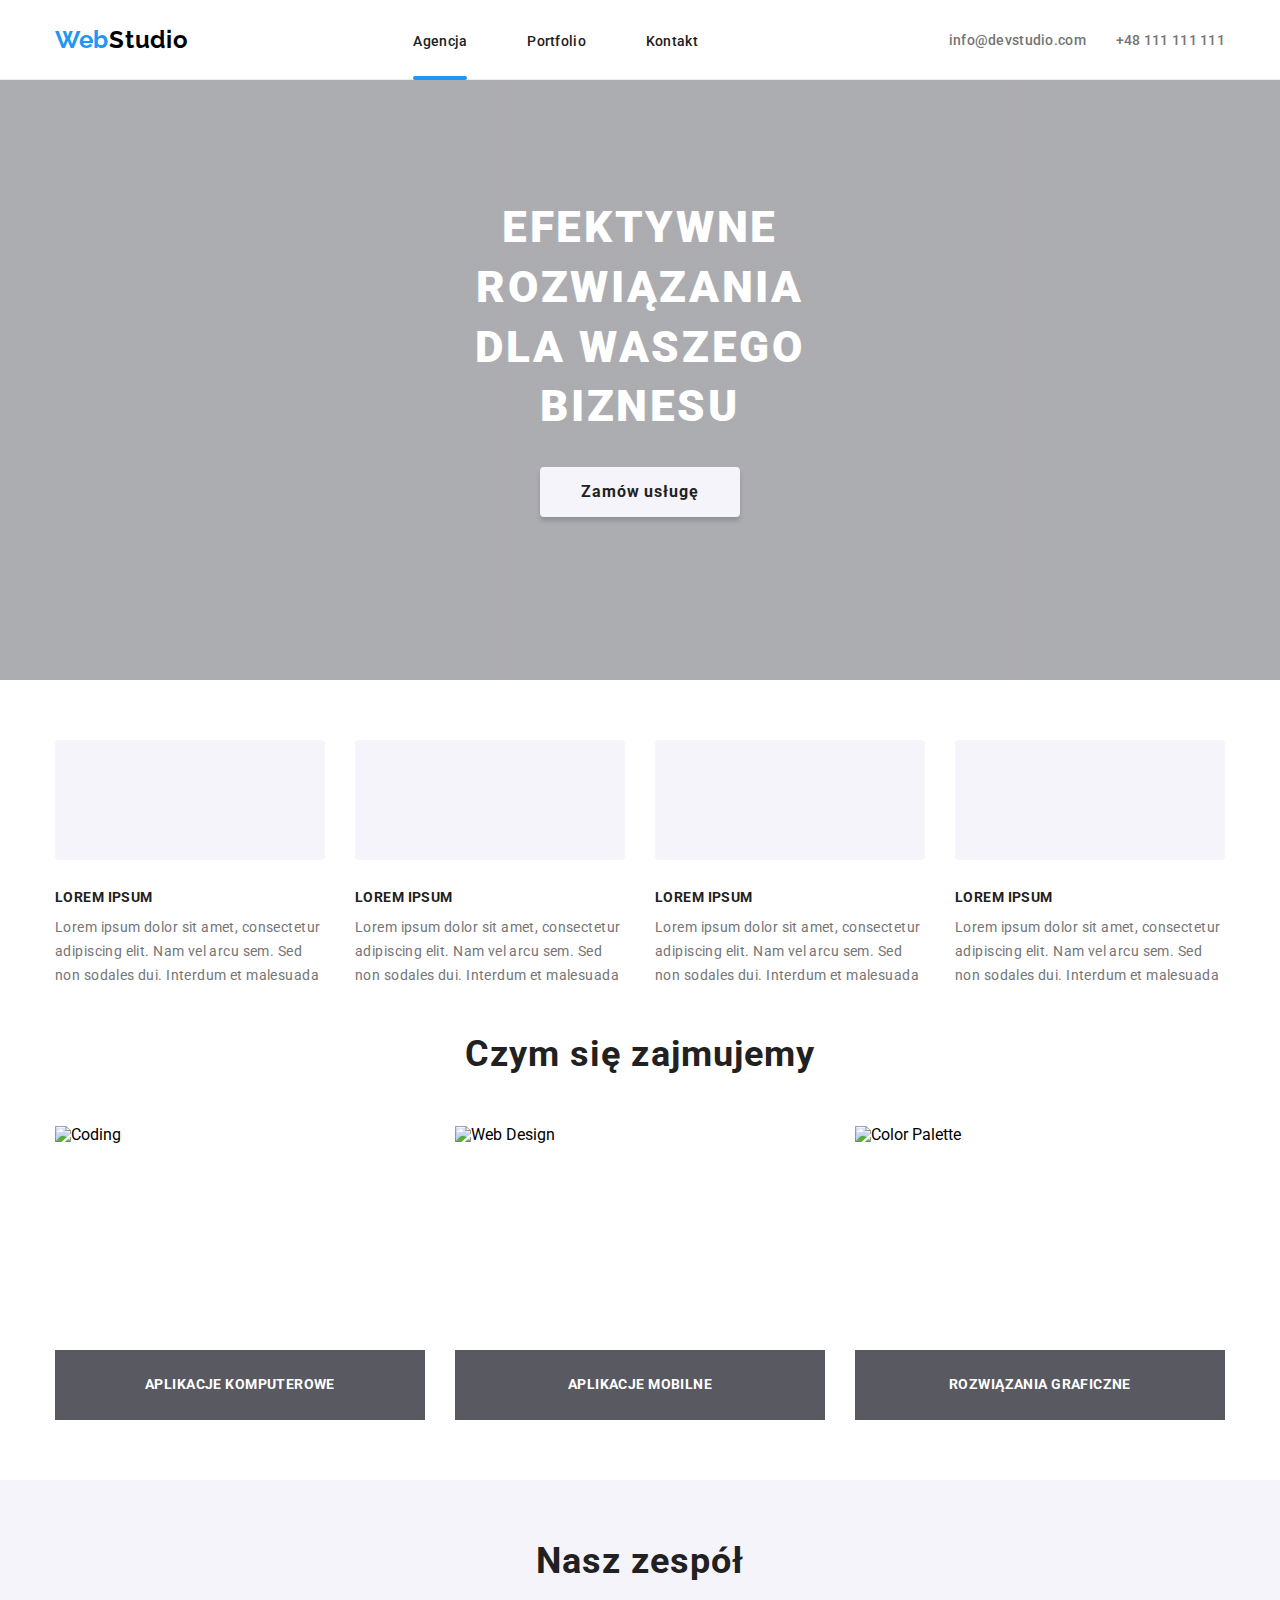
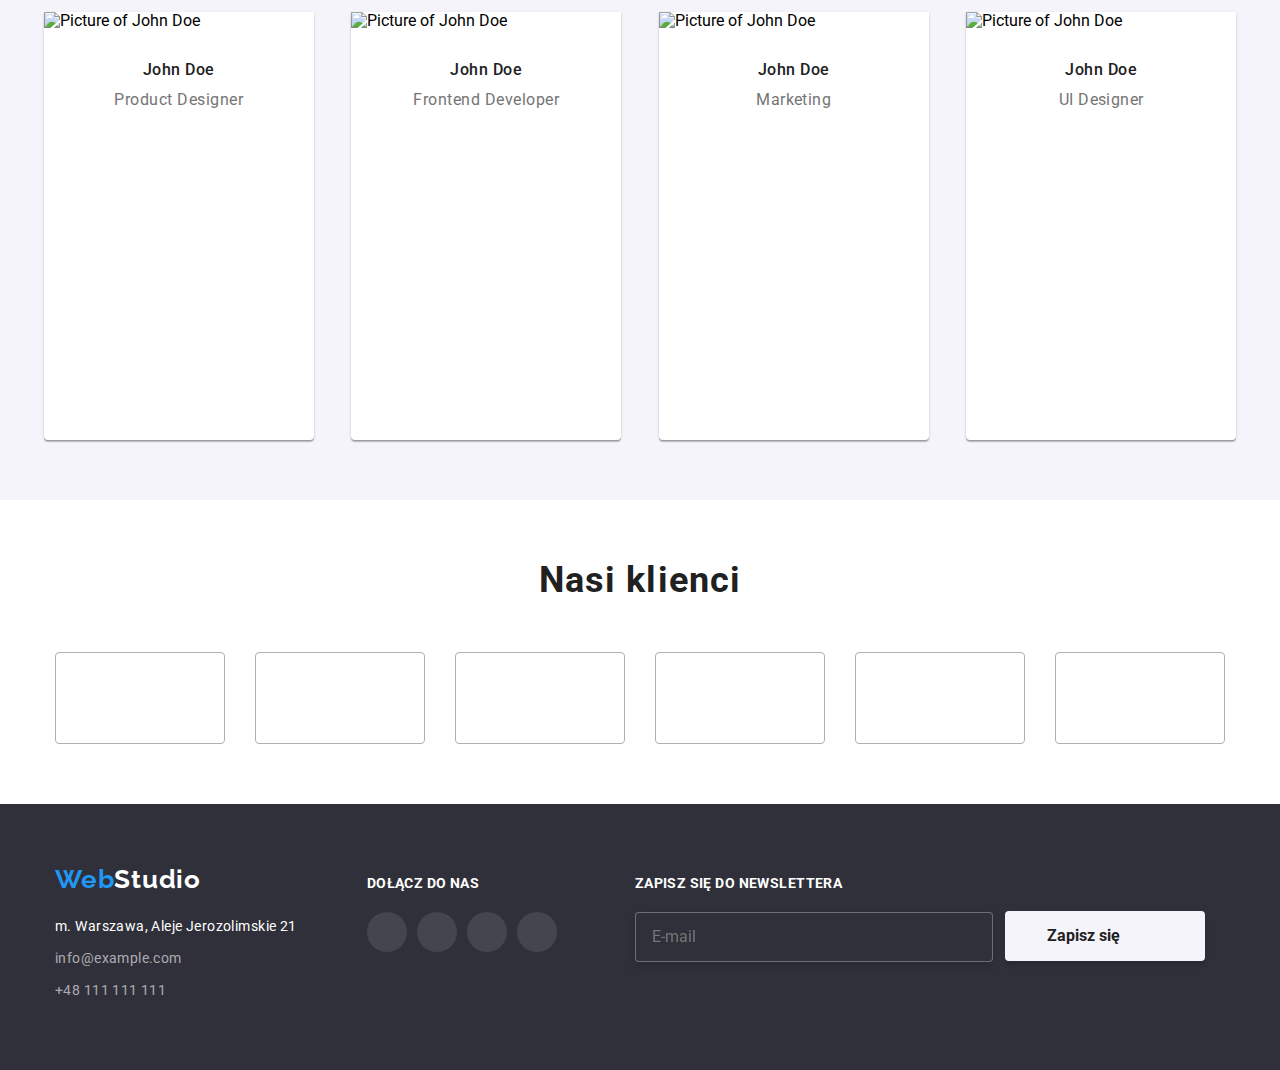
==== commit 73a120da: "patch v.0.3.1." ====
--- a/index.html
+++ b/index.html
@@ -495,7 +495,7 @@
 
     <footer class="footer" id="footer">
       <div class="container footer-flex">
-        <section>
+        <section class="footer-contacts">
           <ul class="list">
             <li>
               <h2 class="footer__logo">
--- a/css/main.min.css
+++ b/css/main.min.css
@@ -1 +1 @@
-body{font-family:"Roboto","Raleway",sans-serif;color:#000;margin-left:auto;margin-right:auto}.list{list-style:none;margin:0;padding:0}.container{min-width:320px;max-width:480px;margin-left:auto;margin-right:auto}.section{padding:60px 0px 60px 0px}.flex{display:-webkit-box;display:-ms-flexbox;display:flex}.active::after{content:"";position:absolute;left:0;right:0;top:42.5px;background:#2196f3;height:4px;border-radius:10px 10px 10px 10px}@media(min-width: 768px){.container{max-width:768px}}@media(min-width: 1200px){.container{max-width:1200px}}.header{height:60px;border-bottom:1px solid #ececec;background-color:#fff}.header__logo{font-family:"Raleway",sans-serif;font-size:24px;line-height:1.16;color:#2196f3;text-decoration:none;letter-spacing:.03em;margin:0}.header__logo-span{color:#000}.header__nav-link{font-weight:500;font-size:14px;line-height:1.14;color:#212121;text-decoration:none;letter-spacing:.02em;position:relative;-webkit-transition:color 250ms;transition:color 250ms;-webkit-transition-timing-function:cubic-bezier(0.4, 0, 0.2, 1);transition-timing-function:cubic-bezier(0.4, 0, 0.2, 1)}.header__nav-link:hover{color:#2196f3}.header__nav-link:focus{color:#2196f3}.header__nav{padding-top:32px}.header__nav-list{display:-webkit-box;display:-ms-flexbox;display:flex;gap:60px;height:48px}.header__contact-list{height:80px;display:-webkit-box;display:-ms-flexbox;display:flex;-webkit-box-orient:vertical;-webkit-box-direction:normal;-ms-flex-flow:column;flex-flow:column;-webkit-box-align:start;-ms-flex-align:start;align-items:flex-start;padding-top:21px;gap:10px}.header__contact-link{font-weight:500;font-size:12px;line-height:1.16;color:#757575;text-decoration:none;letter-spacing:.02em;display:-webkit-box;display:-ms-flexbox;display:flex;-webkit-box-pack:center;-ms-flex-pack:center;justify-content:center;-webkit-box-align:center;-ms-flex-align:center;align-items:center;fill:#afb1b8;-webkit-transition:color 250ms,fill 250ms;transition:color 250ms,fill 250ms;-webkit-transition-timing-function:cubic-bezier(0.4, 0, 0.2, 1);transition-timing-function:cubic-bezier(0.4, 0, 0.2, 1)}.header__contact-link:hover{color:#2196f3;fill:#2196f3}.header__contact-link:focus{color:#2196f3;fill:#2196f3}.header__contact-svg{margin-right:8px}.header__button{min-height:40px;min-width:40px;display:-webkit-box;display:-ms-flexbox;display:flex;-webkit-box-align:center;-ms-flex-align:center;align-items:center;-webkit-box-pack:center;-ms-flex-pack:center;justify-content:center;margin:0;padding:0;background-color:rgba(0,0,0,0);cursor:pointer;border:none;border-radius:50%;outline:none;-webkit-transition:fill 250ms;transition:fill 250ms;-webkit-transition-timing-function:cubic-bezier(0.4, 0, 0.2, 1);transition-timing-function:cubic-bezier(0.4, 0, 0.2, 1);fill:#afb1b8}.header__button:hover{fill:#2196f3}.header__button:focus{fill:#2196f3}.header__flex{display:-webkit-box;display:-ms-flexbox;display:flex;-webkit-box-align:center;-ms-flex-align:center;align-items:center;-webkit-box-pack:justify;-ms-flex-pack:justify;justify-content:space-between;min-height:60px;padding-left:15px;padding-right:15px}@media(max-width: 767px){.header__nav{display:none}.header__contact-list{display:none}}@media(min-width: 768px){.header{height:80px}.header__button{display:none}.header__flex{height:80px}}@media(min-width: 1200px){.header__contact-list{-webkit-box-orient:horizontal;-webkit-box-direction:normal;-ms-flex-flow:row;flex-flow:row;padding-top:32px}.header__contact-svg{margin-right:10px}.header__contact-link{font-size:14px}}.mobile-menu{position:fixed;top:0;left:0;width:100%;height:100%;background-color:#fff;z-index:999;-webkit-transform:translateX(100%);transform:translateX(100%);-webkit-transition:-webkit-transform 250ms;transition:-webkit-transform 250ms;transition:transform 250ms;transition:transform 250ms, -webkit-transform 250ms;-webkit-transition-timing-function:cubic-bezier(0.4, 0, 0.2, 1);transition-timing-function:cubic-bezier(0.4, 0, 0.2, 1)}.mobile-menu__button{position:absolute;top:10px;right:15px;min-height:40px;min-width:40px;display:-webkit-box;display:-ms-flexbox;display:flex;-webkit-box-align:center;-ms-flex-align:center;align-items:center;-webkit-box-pack:center;-ms-flex-pack:center;justify-content:center;margin:0;padding:0;background-color:rgba(0,0,0,0);cursor:pointer;border:none;border-radius:50%;outline:none;fill:#afb1b8;-webkit-transition:fill 250ms;transition:fill 250ms;-webkit-transition-timing-function:cubic-bezier(0.4, 0, 0.2, 1);transition-timing-function:cubic-bezier(0.4, 0, 0.2, 1)}.mobile-menu__button:hover{fill:#2196f3}.mobile-menu__button:focus{fill:#2196f3}.mobile-menu__link{font-weight:500;font-size:40px;line-height:1.175;letter-spacing:.02em;color:#212121;text-decoration:none;-webkit-transition:color 250ms;transition:color 250ms;-webkit-transition-timing-function:cubic-bezier(0.4, 0, 0.2, 1);transition-timing-function:cubic-bezier(0.4, 0, 0.2, 1)}.mobile-menu__link:hover{color:#2196f3}.mobile-menu__link:focus{color:#2196f3}.mobile-menu__nav{padding-top:48px;padding-left:40px}.mobile-menu__contact{padding-top:270px;padding-left:40px;padding-bottom:64px}.mobile-menu__phone{font-weight:500;font-size:34px;line-height:1.176;letter-spacing:.02em;text-decoration:none;color:#757575;-webkit-transition:color 250ms;transition:color 250ms;-webkit-transition-timing-function:cubic-bezier(0.4, 0, 0.2, 1);transition-timing-function:cubic-bezier(0.4, 0, 0.2, 1)}.mobile-menu__phone:hover{color:#2196f3}.mobile-menu__phone:focus{color:#2196f3}.mobile-menu__item:not(:last-child){padding-bottom:32px}.mobile-menu__email{font-weight:500;font-size:24px;line-height:1.16;letter-spacing:.02em;text-decoration:none;color:#757575;-webkit-transition:color 250ms;transition:color 250ms;-webkit-transition-timing-function:cubic-bezier(0.4, 0, 0.2, 1);transition-timing-function:cubic-bezier(0.4, 0, 0.2, 1)}.mobile-menu__email:hover{color:#2196f3}.mobile-menu__email:focus{color:#2196f3}.mobile-menu__socials{display:-webkit-box;display:-ms-flexbox;display:flex;padding-left:40px}.mobile-menu__socials-link{font-weight:500;font-size:18px;line-height:1.22;letter-spacing:.02em;text-decoration:none;color:#212121;-webkit-transition:color 250ms;transition:color 250ms;-webkit-transition-timing-function:cubic-bezier(0.4, 0, 0.2, 1);transition-timing-function:cubic-bezier(0.4, 0, 0.2, 1)}.mobile-menu__socials-link:hover{color:#2196f3}.mobile-menu__socials-link:focus{color:#2196f3}.mobile-menu__socials-item:not(:last-child){padding-right:10px;border-right:1px solid rgba(33,33,33,.2)}.mobile-menu__socials-item:not(:first-child){padding-left:10px}.is-open{-webkit-transform:translateX(0);transform:translateX(0)}.hero{width:100%;max-width:480px;min-width:320px;height:400px;background-image:-webkit-gradient(linear, left top, left bottom, from(hsla(235deg, 10%, 21%, 0.4)), to(hsla(235deg, 10%, 21%, 0.4))),url(../images/bg-image-mobile.jpg);background-image:linear-gradient(hsla(235deg, 10%, 21%, 0.4), hsla(235deg, 10%, 21%, 0.4)),url(../images/bg-image-mobile.jpg);margin:auto;background-position:center;background-size:100% 100%;background-repeat:no-repeat}@media(min-device-pixel-ratio: 2),(-webkit-min-device-pixel-ratio: 2),(min-resolution: 192dpi),(min-resolution: 2dppx){.hero .hero{background-image:url(../images/bg-image-mobile@x2.jpg)}}.hero__header{max-width:365px;font-weight:900;font-size:26px;line-height:1.61;letter-spacing:.06em;color:#fff;text-align:center;text-transform:uppercase;margin:auto;padding-top:118px}.hero__button{width:200px;height:50px;border:none;background:#f5f4fa;color:#212121;font-weight:700;font-size:16px;line-height:1.9;letter-spacing:.06em;text-align:center;-webkit-box-shadow:0px 4px 4px rgba(0,0,0,.15);box-shadow:0px 4px 4px rgba(0,0,0,.15);border-radius:4px;cursor:pointer;margin:auto;margin-top:30px;display:block;-webkit-transition:color 250ms,background 250ms;transition:color 250ms,background 250ms;-webkit-transition-timing-function:cubic-bezier(0.4, 0, 0.2, 1);transition-timing-function:cubic-bezier(0.4, 0, 0.2, 1)}.hero__button:hover{background:#2196f3;color:#fff}.hero__button:focus{background:#2196f3;color:#fff}@media(min-width: 768px){.hero{background-image:-webkit-gradient(linear, left top, left bottom, from(hsla(235deg, 10%, 21%, 0.4)), to(hsla(235deg, 10%, 21%, 0.4))),url(../images/bg-image-tablet.jpg);background-image:linear-gradient(hsla(235deg, 10%, 21%, 0.4), hsla(235deg, 10%, 21%, 0.4)),url(../images/bg-image-tablet.jpg);max-width:768px}}@media(min-width: 768px)and (min-device-pixel-ratio: 2),(min-width: 768px)and (-webkit-min-device-pixel-ratio: 2),(min-width: 768px)and (min-resolution: 192dpi),(min-width: 768px)and (min-resolution: 2dppx){.hero .main-banner{background-image:url(../images/bg-image-tablet@x2.jpg)}}@media(min-width: 1200px){.hero{max-width:1600px;height:600px;background-image:-webkit-gradient(linear, left top, left bottom, from(hsla(235deg, 10%, 21%, 0.4)), to(hsla(235deg, 10%, 21%, 0.4))),url(../images/bg-image-desktop.jpg);background-image:linear-gradient(hsla(235deg, 10%, 21%, 0.4), hsla(235deg, 10%, 21%, 0.4)),url(../images/bg-image-desktop.jpg)}.hero__header{width:696px;font-size:44px;line-height:1.36}}@media(min-device-input-ratio: 3),(-webkit-min-device-pixel-ratio: 3),(min-resolution: 288dpi){.hero{background-image:url(../images/bg-image-desktop@x2.jpg)}}.description{background-color:#fff}.description__list{display:-webkit-box;display:-ms-flexbox;display:flex;-webkit-box-orient:vertical;-webkit-box-direction:normal;-ms-flex-flow:column;flex-flow:column;-ms-flex-pack:distribute;justify-content:space-around;gap:30px;padding-left:15px;padding-right:15px}.description__svg{display:-webkit-box;display:-ms-flexbox;display:flex;max-width:450px;height:120px;-webkit-box-pack:center;-ms-flex-pack:center;justify-content:center;-webkit-box-align:center;-ms-flex-align:center;align-items:center;background:#f5f4fa;border-radius:4px}.description__header{font-weight:700;font-size:14px;line-height:1.14;text-transform:uppercase;color:#212121;letter-spacing:.03em;margin:0;padding-top:30px;padding-bottom:10px;text-align:center}.description__text{font-size:14px;line-height:1.71;color:#757575;letter-spacing:.03em;margin:0}@media(min-width: 768px){.description{padding-bottom:45px}.description__svg{width:354px}.description__header{text-align:start}.description__item{width:354px}.description__list{-webkit-box-orient:horizontal;-webkit-box-direction:normal;-ms-flex-flow:row;flex-flow:row;-ms-flex-wrap:wrap;flex-wrap:wrap}}@media(min-width: 1200px){.description__list{-ms-flex-wrap:nowrap;flex-wrap:nowrap}.description__svg{width:270px}.description__item{width:270px}}.work{background-color:#fff;padding-top:0}.work__header{font-weight:700;font-size:36px;line-height:1.2;text-align:center;color:#212121;letter-spacing:.03em;padding-bottom:50px;margin:0}.work__list{display:-webkit-box;display:-ms-flexbox;display:flex;-ms-flex-pack:distribute;justify-content:space-around}.work__figure{margin:0;position:relative;width:370px;height:294px;display:-webkit-box;display:-ms-flexbox;display:flex}.work__figcaption{position:absolute;display:-webkit-box;display:-ms-flexbox;display:flex;width:370px;height:70px;top:224px;-webkit-box-align:center;-ms-flex-align:center;align-items:center;-webkit-box-pack:center;-ms-flex-pack:center;justify-content:center;font-weight:700;font-size:14px;line-height:1.14;letter-spacing:.03em;text-transform:uppercase;color:#fff;background:rgba(47,48,58,.8)}@media(max-width: 1199px){.work{display:none}}.team{background:#f5f4fa}.team__header{font-weight:700;font-size:28px;line-height:1.17;text-align:center;color:#212121;letter-spacing:.03em;margin:0;padding-bottom:30px}.team__list{display:-webkit-box;display:-ms-flexbox;display:flex;-ms-flex-pack:distribute;justify-content:space-around;-webkit-box-align:center;-ms-flex-align:center;align-items:center;-webkit-box-orient:vertical;-webkit-box-direction:normal;-ms-flex-flow:column;flex-flow:column;gap:30px}.team__item{width:450px;height:622px;background:#fff;-webkit-box-shadow:0px 1px 3px rgba(0,0,0,.12),0px 1px 1px rgba(0,0,0,.14),0px 2px 1px rgba(0,0,0,.2);box-shadow:0px 1px 3px rgba(0,0,0,.12),0px 1px 1px rgba(0,0,0,.14),0px 2px 1px rgba(0,0,0,.2);border-radius:0px 0px 4px 4px}.team__img{display:block;width:100%}.team__name{padding-top:30px;padding-bottom:10px;font-weight:500;font-size:16px;line-height:1.2;color:#212121;text-align:center;letter-spacing:.03em;margin:0}.team__description{font-size:16px;line-height:1.2;color:#757575;text-align:center;letter-spacing:.03em;margin:0;padding-bottom:16px}.team__socials{padding-bottom:30px}.team__socials-list{display:-webkit-box;display:-ms-flexbox;display:flex;margin:0;padding:0;-webkit-box-pack:center;-ms-flex-pack:center;justify-content:center}.team__socials-item{width:40px;height:40px;margin:0 10px;display:-webkit-inline-box;display:-ms-inline-flexbox;display:inline-flex;-webkit-box-pack:center;-ms-flex-pack:center;justify-content:center;-webkit-box-align:center;-ms-flex-align:center;align-items:center;border-radius:50%;fill:#afb1b8;-webkit-transition:background 250ms,fill 250ms;transition:background 250ms,fill 250ms;-webkit-transition-timing-function:cubic-bezier(0.4, 0, 0.2, 1);transition-timing-function:cubic-bezier(0.4, 0, 0.2, 1)}.team__socials-item:hover{fill:#fff;background-color:#2196f3;cursor:pointer}.team__socials-item:focus{fill:#fff;background-color:#2196f3;cursor:pointer}.team__socials-svg{width:20px;height:20px}@media(min-width: 768px){.team__list{-webkit-box-orient:horizontal;-webkit-box-direction:normal;-ms-flex-flow:row;flex-flow:row;-ms-flex-wrap:wrap;flex-wrap:wrap}.team__item{width:354px;height:536px}}@media(min-width: 1200px){.team__header{font-size:36px}.team__item{width:270px;height:428px}}.customers{background-color:#fff}.customers__header{font-weight:700;font-size:28px;line-height:1.16;text-align:center;letter-spacing:.03em;padding-bottom:30px;margin:0;color:#212121}.customers__list{display:-webkit-box;display:-ms-flexbox;display:flex;-ms-flex-wrap:wrap;flex-wrap:wrap;gap:30px;-webkit-box-pack:center;-ms-flex-pack:center;justify-content:center}.customers__item{border:1px solid #afb1b8;border-radius:4px;display:-webkit-box;display:-ms-flexbox;display:flex;width:210px;height:92px;-webkit-box-pack:center;-ms-flex-pack:center;justify-content:center;-webkit-box-align:center;-ms-flex-align:center;align-items:center;fill:#afb1b8;-webkit-transition:fill 250ms,border 250ms;transition:fill 250ms,border 250ms;-webkit-transition-timing-function:cubic-bezier(0.4, 0, 0.2, 1);transition-timing-function:cubic-bezier(0.4, 0, 0.2, 1)}.customers__item:hover{fill:#2196f3;border-color:#2196f3;cursor:pointer}.customers__item:focus{fill:#2196f3;border-color:#2196f3;cursor:pointer}@media(min-width: 768px){.customers__item{width:226px}}@media(min-width: 1200px){.customers__header{font-size:36px;padding-bottom:50px}.customers__list{-ms-flex-wrap:nowrap;flex-wrap:nowrap}.customers__item{width:170px}}.portfolio{background-color:#fff}.portfolio__button-list{display:-webkit-box;display:-ms-flexbox;display:flex;-webkit-box-pack:center;-ms-flex-pack:center;justify-content:center;padding-bottom:50px;padding-left:15px;padding-right:15px;gap:8px}.portfolio__button{border-radius:4px;background:#f5f4fa;cursor:pointer;font-weight:500;font-size:16px;line-height:1.6;text-align:center;color:#212121;letter-spacing:.03em;padding-top:6px;padding-bottom:6px;padding-left:22px;padding-right:22px;border:0px;-webkit-transition:color 250ms,background 250ms,-webkit-box-shadow 250ms;transition:color 250ms,background 250ms,-webkit-box-shadow 250ms;transition:color 250ms,background 250ms,box-shadow 250ms;transition:color 250ms,background 250ms,box-shadow 250ms,-webkit-box-shadow 250ms;-webkit-transition-timing-function:cubic-bezier(0.4, 0, 0.2, 1);transition-timing-function:cubic-bezier(0.4, 0, 0.2, 1)}.portfolio__button:hover{background:#2196f3;color:#fff;-webkit-box-shadow:0px 3px 1px rgba(0,0,0,.1),0px 1px 2px rgba(0,0,0,.08),0px 2px 2px rgba(0,0,0,.12);box-shadow:0px 3px 1px rgba(0,0,0,.1),0px 1px 2px rgba(0,0,0,.08),0px 2px 2px rgba(0,0,0,.12);border-radius:4px}.portfolio__button:focus{background:#2196f3;color:#fff;-webkit-box-shadow:0px 3px 1px rgba(0,0,0,.1),0px 1px 2px rgba(0,0,0,.08),0px 2px 2px rgba(0,0,0,.12);box-shadow:0px 3px 1px rgba(0,0,0,.1),0px 1px 2px rgba(0,0,0,.08),0px 2px 2px rgba(0,0,0,.12);border-radius:4px}.portfolio__items-list{display:-webkit-box;display:-ms-flexbox;display:flex;-ms-flex-wrap:wrap;flex-wrap:wrap;-webkit-box-pack:justify;-ms-flex-pack:justify;justify-content:space-between;padding-left:15px;padding-right:15px;gap:30px}.portfolio__figure{margin:0;position:relative;overflow:hidden;-webkit-transition:-webkit-box-shadow 250ms;transition:-webkit-box-shadow 250ms;transition:box-shadow 250ms;transition:box-shadow 250ms, -webkit-box-shadow 250ms;-webkit-transition-timing-function:cubic-bezier(0.4, 0, 0.2, 1);transition-timing-function:cubic-bezier(0.4, 0, 0.2, 1)}.portfolio__figure:hover{-webkit-box-shadow:0px 3px 1px rgba(0,0,0,.1),0px 1px 2px rgba(0,0,0,.08),0px 2px 2px rgba(0,0,0,.12);box-shadow:0px 3px 1px rgba(0,0,0,.1),0px 1px 2px rgba(0,0,0,.08),0px 2px 2px rgba(0,0,0,.12)}.portfolio__figure:hover .portfolio__overlay{background:rgba(33,150,243,.9);-webkit-transform:translateY(0);transform:translateY(0)}.portfolio__overlay{position:absolute;top:0;left:0;width:100%;height:100%;-webkit-transform:translateY(100%);transform:translateY(100%);padding-top:49px;padding-left:24px;-webkit-transition:background 250ms,-webkit-transform 250ms;transition:background 250ms,-webkit-transform 250ms;transition:transform 250ms,background 250ms;transition:transform 250ms,background 250ms,-webkit-transform 250ms;-webkit-transition-timing-function:cubic-bezier(0.4, 0, 0.2, 1);transition-timing-function:cubic-bezier(0.4, 0, 0.2, 1)}.portfolio__overlay-text{font-size:18px;line-height:1.55;letter-spacing:.03em;color:#fff}.portfolio__image{display:block}.portfolio__name{font-weight:700;font-size:18px;line-height:2;margin:0;padding-top:20px;padding-left:24px;color:#212121;letter-spacing:.06em}.portfolio__description{font-size:16px;line-height:1.9;margin:0;padding-left:24px;padding-bottom:20px;color:#757575;letter-spacing:.03em}.portfolio__figcaption{border-bottom:1px solid #eee;border-left:1px solid #eee;border-right:1px solid #eee;overflow:hidden;position:relative;height:110px;background-color:#fff}.modal{position:fixed;top:0;left:0;width:100%;height:100%;z-index:1000;background-color:rgba(0,0,0,.2);-webkit-transition:opacity 250ms,visibility 250ms;transition:opacity 250ms,visibility 250ms;-webkit-transition-timing-function:cubic-bezier(0.4, 0, 0.2, 1);transition-timing-function:cubic-bezier(0.4, 0, 0.2, 1)}.modal__content{position:absolute;top:50%;left:50%;width:450px;height:609px;-webkit-transform:translate(-50%, -50%);transform:translate(-50%, -50%);background-color:#fff;-webkit-box-shadow:0px 1px 3px rgba(0,0,0,.12),0px 1px 1px rgba(0,0,0,.14),0px 2px 1px rgba(0,0,0,.2);box-shadow:0px 1px 3px rgba(0,0,0,.12),0px 1px 1px rgba(0,0,0,.14),0px 2px 1px rgba(0,0,0,.2);border-radius:4px}.modal__exit{position:absolute;top:8px;right:8px;width:30px;height:30px;background-color:#fff;border:1px solid rgba(0,0,0,.1);border-radius:50%;cursor:pointer;-webkit-transition:background 250ms,color 250ms,-webkit-box-shadow 250ms;transition:background 250ms,color 250ms,-webkit-box-shadow 250ms;transition:background 250ms,color 250ms,box-shadow 250ms;transition:background 250ms,color 250ms,box-shadow 250ms,-webkit-box-shadow 250ms;-webkit-transition-timing-function:cubic-bezier(0.4, 0, 0.2, 1);transition-timing-function:cubic-bezier(0.4, 0, 0.2, 1)}.modal__exit:hover{background:#2196f3;color:#fff;-webkit-box-shadow:0px 1px 3px rgba(0,0,0,.12),0px 1px 1px rgba(0,0,0,.14),0px 2px 1px rgba(0,0,0,.2);box-shadow:0px 1px 3px rgba(0,0,0,.12),0px 1px 1px rgba(0,0,0,.14),0px 2px 1px rgba(0,0,0,.2)}.modal__exit:focus{background:#2196f3;color:#fff;-webkit-box-shadow:0px 1px 3px rgba(0,0,0,.12),0px 1px 1px rgba(0,0,0,.14),0px 2px 1px rgba(0,0,0,.2);box-shadow:0px 1px 3px rgba(0,0,0,.12),0px 1px 1px rgba(0,0,0,.14),0px 2px 1px rgba(0,0,0,.2)}.modal__header{padding-top:40px;padding-left:40px;padding-right:40px;padding-bottom:2px;margin:0;font-weight:700;font-size:20px;line-height:1.5;text-align:center;letter-spacing:.03em;color:#212121}.modal__form{position:relative;display:-webkit-box;display:-ms-flexbox;display:flex}.modal__label{display:-webkit-box;display:-ms-flexbox;display:flex;-webkit-box-orient:vertical;-webkit-box-direction:normal;-ms-flex-direction:column;flex-direction:column;padding-top:10px;padding-bottom:4px;font-size:12px;line-height:1.16;letter-spacing:.01em;color:#757575}.modal__input{width:370px;height:40px;border:1px solid rgba(33,33,33,.2);border-radius:4px;padding:0;padding-left:40px;-webkit-transition:outline 250ms,border 250ms;transition:outline 250ms,border 250ms;-webkit-transition-timing-function:cubic-bezier(0.4, 0, 0.2, 1);transition-timing-function:cubic-bezier(0.4, 0, 0.2, 1)}.modal__input:focus{outline:#2196f3;border:1px solid #2196f3}.modal__textarea{resize:none;width:370px;height:120px;border:1px solid rgba(33,33,33,.2);border-radius:4px;padding-top:12px;padding-left:16px;font-size:12px;line-height:1.16;letter-spacing:.01em;-webkit-transition:outline 250ms,border 250ms;transition:outline 250ms,border 250ms;-webkit-transition-timing-function:cubic-bezier(0.4, 0, 0.2, 1);transition-timing-function:cubic-bezier(0.4, 0, 0.2, 1)}.modal__textarea::-webkit-input-placeholder{color:rgba(117,117,117,.5)}.modal__textarea::-moz-placeholder{color:rgba(117,117,117,.5)}.modal__textarea:-ms-input-placeholder{color:rgba(117,117,117,.5)}.modal__textarea::-ms-input-placeholder{color:rgba(117,117,117,.5)}.modal__textarea::placeholder{color:rgba(117,117,117,.5)}.modal__textarea:focus{outline:#2196f3;border:1px solid #2196f3}.modal__svg{position:absolute;left:55px;top:42px}.modal__list{list-style:none;margin:0;padding:0}.modal__item{position:relative;padding-left:40px;padding-right:40px;-webkit-transition:fill 250ms;transition:fill 250ms;-webkit-transition-timing-function:cubic-bezier(0.4, 0, 0.2, 1);transition-timing-function:cubic-bezier(0.4, 0, 0.2, 1)}.modal__item:focus-within{fill:#2196f3}.modal__checkbox-item{display:-webkit-box;display:-ms-flexbox;display:flex;-webkit-box-pack:center;-ms-flex-pack:center;justify-content:center;-webkit-box-align:center;-ms-flex-align:center;align-items:center;padding-top:20px;padding-bottom:30px}.modal__checkbox-div{width:16px;height:15px;position:relative;border:2px solid #212121;border-radius:2px;margin-top:5px;margin-right:8px;-webkit-transition:border-color 250ms;transition:border-color 250ms;-webkit-transition-timing-function:cubic-bezier(0.4, 0, 0.2, 1);transition-timing-function:cubic-bezier(0.4, 0, 0.2, 1)}.modal__checkbox-div:hover{border-color:#2196f3}.modal__checkbox{position:absolute;z-index:200;top:50%;left:50%;-webkit-transform:translate(-50%, -50%);transform:translate(-50%, -50%);width:18px;height:16px;-webkit-appearance:none;-moz-appearance:none;appearance:none;cursor:pointer}.modal__checkbox:checked+.modal__checkbox-svg{opacity:1}.modal__checkbox-text{font-size:12px;line-height:1.16;letter-spacing:.03em;color:#757575}.modal__checkbox-svg{z-index:102;border-radius:2px;width:17px;height:16px;top:50%;left:50%;-webkit-transform:translate(-50%, -50%);transform:translate(-50%, -50%);fill:#fff;position:absolute;opacity:0;-webkit-transition:opacity 250ms;transition:opacity 250ms;-webkit-transition-timing-function:cubic-bezier(0.4, 0, 0.2, 1);transition-timing-function:cubic-bezier(0.4, 0, 0.2, 1)}.modal__button{width:200px;height:50px;-webkit-box-shadow:0px 4px 4px rgba(0,0,0,.15);box-shadow:0px 4px 4px rgba(0,0,0,.15);border-radius:4px;background:#f5f4fa;border:#f5f4fa;margin-left:125px;text-align:center;-webkit-box-align:center;-ms-flex-align:center;align-items:center;font-weight:700;font-size:16px;line-height:1.8;color:#212121;letter-spacing:.06em;-webkit-transition:background 250ms,color 250ms;transition:background 250ms,color 250ms;-webkit-transition-timing-function:cubic-bezier(0.4, 0, 0.2, 1);transition-timing-function:cubic-bezier(0.4, 0, 0.2, 1);cursor:pointer}.modal__button:focus{background:#2196f3;color:#fff}.modal__button:hover{background:#2196f3;color:#fff}.is-hidden{opacity:0;visibility:hidden;pointer-events:none}@media(min-width: 1200px){.modal__content{width:528px;height:581px}.modal__input{width:448px}.modal__textarea{width:448px}.modal__checkbox-text{font-size:14px;line-height:1.71}.modal__button{margin-left:164px}}.footer{background:#2f303a;padding-bottom:60px}.footer__logo{font-family:"Raleway";font-size:26px;line-height:1.2;color:#2196f3;text-decoration:none;letter-spacing:.03em;margin:0;padding-top:60px;padding-bottom:20px;text-align:center}.footer__logo-span{color:#fff}.footer__item{padding-bottom:8px;text-align:center}.footer__address{font-size:14px;line-height:1.7;font-style:normal;letter-spacing:.03em;color:#fff}.footer__email{font-size:14px;line-height:1.7;text-decoration:none;letter-spacing:.03em;color:rgba(255,255,255,.6);-webkit-transition:color 250ms;transition:color 250ms;-webkit-transition-timing-function:cubic-bezier(0.4, 0, 0.2, 1);transition-timing-function:cubic-bezier(0.4, 0, 0.2, 1)}.footer__email:hover{color:#2196f3}.footer__email:focus{color:#2196f3}.footer__phone{font-size:14px;line-height:1.7;text-decoration:none;letter-spacing:.03em;color:rgba(255,255,255,.6);-webkit-transition:color 250ms;transition:color 250ms;-webkit-transition-timing-function:cubic-bezier(0.4, 0, 0.2, 1);transition-timing-function:cubic-bezier(0.4, 0, 0.2, 1);text-align:center}.footer__phone:hover{color:#2196f3}.footer__phone:focus{color:#2196f3}.footer-socials{padding-top:60px}.footer-socials__header{font-weight:700;font-size:14px;line-height:1.14;letter-spacing:.03em;text-transform:uppercase;color:#fff;margin:0;text-align:center}.footer-socials__list{display:-webkit-box;display:-ms-flexbox;display:flex;padding-top:20px;gap:10px;-webkit-box-pack:center;-ms-flex-pack:center;justify-content:center}.footer-socials__item{width:40px;height:40px;display:-webkit-box;display:-ms-flexbox;display:flex;-webkit-box-pack:center;-ms-flex-pack:center;justify-content:center;-webkit-box-align:center;-ms-flex-align:center;align-items:center;border-radius:50%;fill:#fff;background:rgba(255,255,255,.1);-webkit-transition:background 250ms;transition:background 250ms;-webkit-transition-timing-function:cubic-bezier(0.4, 0, 0.2, 1);transition-timing-function:cubic-bezier(0.4, 0, 0.2, 1)}.footer-socials__item:hover{background:#2196f3;cursor:pointer}.footer-socials__item:focus{background:#2196f3;cursor:pointer}.footer-socials__svg{width:20px;height:20px}.footer-newsletter{padding-top:60px}.footer-newsletter__form{display:-webkit-box;display:-ms-flexbox;display:flex;-webkit-box-orient:vertical;-webkit-box-direction:normal;-ms-flex-flow:column;flex-flow:column;-webkit-box-align:center;-ms-flex-align:center;align-items:center}.footer-newsletter__label{font-weight:700;font-size:14px;line-height:1.14;letter-spacing:.03em;text-transform:uppercase;color:#fff;margin:0;display:block;padding-bottom:20px;text-align:center}.footer-newsletter__input{width:450px;height:50px;font-size:16px;line-height:1.25;padding-top:15px;padding-bottom:15px;padding-right:0;padding-left:16px;border:1px solid rgba(255,255,255,.3);-webkit-filter:drop-shadow(0px 4px 4px rgba(0, 0, 0, 0.15));filter:drop-shadow(0px 4px 4px rgba(0, 0, 0, 0.15));border-radius:4px;background-color:#2f303a;color:rgba(255,255,255,.6);-webkit-transition:border-color 250ms;transition:border-color 250ms;-webkit-transition-timing-function:cubic-bezier(0.4, 0, 0.2, 1);transition-timing-function:cubic-bezier(0.4, 0, 0.2, 1)}.footer-newsletter__input:focus{border-color:#2196f3}.footer-newsletter__button{width:200px;height:50px;display:-webkit-box;display:-ms-flexbox;display:flex;background:#f5f4fa;-webkit-box-shadow:0px 4px 4px rgba(0,0,0,.15);box-shadow:0px 4px 4px rgba(0,0,0,.15);border:#f5f4fa;border-radius:4px;fill:#afb1b8;color:#212121;padding:0;cursor:pointer;-webkit-box-align:center;-ms-flex-align:center;align-items:center;text-align:center;padding-left:42px;margin-top:20px;-webkit-transition:background 250ms,fill 250ms,color 250ms;transition:background 250ms,fill 250ms,color 250ms;-webkit-transition-timing-function:cubic-bezier(0.4, 0, 0.2, 1);transition-timing-function:cubic-bezier(0.4, 0, 0.2, 1)}.footer-newsletter__button:hover{background:#2196f3;fill:#fff;color:#fff}.footer-newsletter__button:focus{background:#2196f3;fill:#fff;color:#fff}.footer-newsletter__text{font-weight:700;font-size:16px;line-height:1.8;margin:0}.footer-newsletter__svg{margin-left:24px}.footer-flex{-webkit-box-orient:vertical;-webkit-box-direction:normal;-ms-flex-flow:column;flex-flow:column}/*# sourceMappingURL=main.min.css.map */+body{font-family:"Roboto","Raleway",sans-serif;color:#000;margin-left:auto;margin-right:auto}.list{list-style:none;margin:0;padding:0}.container{min-width:320px;max-width:480px;margin-left:auto;margin-right:auto}.section{padding:60px 0px 60px 0px}.flex{display:-webkit-box;display:-ms-flexbox;display:flex}.active::after{content:"";position:absolute;left:0;right:0;top:42.5px;background:#2196f3;height:4px;border-radius:10px 10px 10px 10px}@media(min-width: 768px){.container{max-width:768px}}@media(min-width: 1200px){.container{max-width:1200px}}.header{height:60px;border-bottom:1px solid #ececec;background-color:#fff}.header__logo{font-family:"Raleway",sans-serif;font-size:24px;line-height:1.16;color:#2196f3;text-decoration:none;letter-spacing:.03em;margin:0}.header__logo-span{color:#000}.header__nav-link{font-weight:500;font-size:14px;line-height:1.14;color:#212121;text-decoration:none;letter-spacing:.02em;position:relative;-webkit-transition:color 250ms;transition:color 250ms;-webkit-transition-timing-function:cubic-bezier(0.4, 0, 0.2, 1);transition-timing-function:cubic-bezier(0.4, 0, 0.2, 1)}.header__nav-link:hover{color:#2196f3}.header__nav-link:focus{color:#2196f3}.header__nav{padding-top:32px}.header__nav-list{display:-webkit-box;display:-ms-flexbox;display:flex;gap:60px;height:48px}.header__contact-list{height:80px;display:-webkit-box;display:-ms-flexbox;display:flex;-webkit-box-orient:vertical;-webkit-box-direction:normal;-ms-flex-flow:column;flex-flow:column;-webkit-box-align:start;-ms-flex-align:start;align-items:flex-start;padding-top:21px;gap:10px}.header__contact-link{font-weight:500;font-size:12px;line-height:1.16;color:#757575;text-decoration:none;letter-spacing:.02em;display:-webkit-box;display:-ms-flexbox;display:flex;-webkit-box-pack:center;-ms-flex-pack:center;justify-content:center;-webkit-box-align:center;-ms-flex-align:center;align-items:center;fill:#afb1b8;-webkit-transition:color 250ms,fill 250ms;transition:color 250ms,fill 250ms;-webkit-transition-timing-function:cubic-bezier(0.4, 0, 0.2, 1);transition-timing-function:cubic-bezier(0.4, 0, 0.2, 1)}.header__contact-link:hover{color:#2196f3;fill:#2196f3}.header__contact-link:focus{color:#2196f3;fill:#2196f3}.header__contact-svg{margin-right:8px}.header__button{min-height:40px;min-width:40px;display:-webkit-box;display:-ms-flexbox;display:flex;-webkit-box-align:center;-ms-flex-align:center;align-items:center;-webkit-box-pack:center;-ms-flex-pack:center;justify-content:center;margin:0;padding:0;background-color:rgba(0,0,0,0);cursor:pointer;border:none;border-radius:50%;outline:none;-webkit-transition:fill 250ms;transition:fill 250ms;-webkit-transition-timing-function:cubic-bezier(0.4, 0, 0.2, 1);transition-timing-function:cubic-bezier(0.4, 0, 0.2, 1);fill:#afb1b8}.header__button:hover{fill:#2196f3}.header__button:focus{fill:#2196f3}.header__flex{display:-webkit-box;display:-ms-flexbox;display:flex;-webkit-box-align:center;-ms-flex-align:center;align-items:center;-webkit-box-pack:justify;-ms-flex-pack:justify;justify-content:space-between;min-height:60px;padding-left:15px;padding-right:15px}@media(max-width: 767px){.header__nav{display:none}.header__contact-list{display:none}}@media(min-width: 768px){.header{height:80px}.header__button{display:none}.header__flex{height:80px}}@media(min-width: 1200px){.header__contact-list{-webkit-box-orient:horizontal;-webkit-box-direction:normal;-ms-flex-flow:row;flex-flow:row;padding-top:32px}.header__contact-svg{margin-right:10px}.header__contact-link{font-size:14px}}.mobile-menu{position:fixed;top:0;left:0;width:100%;height:100%;background-color:#fff;z-index:999;-webkit-transform:translateX(100%);transform:translateX(100%);-webkit-transition:-webkit-transform 250ms;transition:-webkit-transform 250ms;transition:transform 250ms;transition:transform 250ms, -webkit-transform 250ms;-webkit-transition-timing-function:cubic-bezier(0.4, 0, 0.2, 1);transition-timing-function:cubic-bezier(0.4, 0, 0.2, 1)}.mobile-menu__button{position:absolute;top:10px;right:15px;min-height:40px;min-width:40px;display:-webkit-box;display:-ms-flexbox;display:flex;-webkit-box-align:center;-ms-flex-align:center;align-items:center;-webkit-box-pack:center;-ms-flex-pack:center;justify-content:center;margin:0;padding:0;background-color:rgba(0,0,0,0);cursor:pointer;border:none;border-radius:50%;outline:none;fill:#afb1b8;-webkit-transition:fill 250ms;transition:fill 250ms;-webkit-transition-timing-function:cubic-bezier(0.4, 0, 0.2, 1);transition-timing-function:cubic-bezier(0.4, 0, 0.2, 1)}.mobile-menu__button:hover{fill:#2196f3}.mobile-menu__button:focus{fill:#2196f3}.mobile-menu__link{font-weight:500;font-size:40px;line-height:1.175;letter-spacing:.02em;color:#212121;text-decoration:none;-webkit-transition:color 250ms;transition:color 250ms;-webkit-transition-timing-function:cubic-bezier(0.4, 0, 0.2, 1);transition-timing-function:cubic-bezier(0.4, 0, 0.2, 1)}.mobile-menu__link:hover{color:#2196f3}.mobile-menu__link:focus{color:#2196f3}.mobile-menu__nav{padding-top:48px;padding-left:40px}.mobile-menu__contact{padding-top:270px;padding-left:40px;padding-bottom:64px}.mobile-menu__phone{font-weight:500;font-size:34px;line-height:1.176;letter-spacing:.02em;text-decoration:none;color:#757575;-webkit-transition:color 250ms;transition:color 250ms;-webkit-transition-timing-function:cubic-bezier(0.4, 0, 0.2, 1);transition-timing-function:cubic-bezier(0.4, 0, 0.2, 1)}.mobile-menu__phone:hover{color:#2196f3}.mobile-menu__phone:focus{color:#2196f3}.mobile-menu__item:not(:last-child){padding-bottom:32px}.mobile-menu__email{font-weight:500;font-size:24px;line-height:1.16;letter-spacing:.02em;text-decoration:none;color:#757575;-webkit-transition:color 250ms;transition:color 250ms;-webkit-transition-timing-function:cubic-bezier(0.4, 0, 0.2, 1);transition-timing-function:cubic-bezier(0.4, 0, 0.2, 1)}.mobile-menu__email:hover{color:#2196f3}.mobile-menu__email:focus{color:#2196f3}.mobile-menu__socials{display:-webkit-box;display:-ms-flexbox;display:flex;padding-left:40px}.mobile-menu__socials-link{font-weight:500;font-size:18px;line-height:1.22;letter-spacing:.02em;text-decoration:none;color:#212121;-webkit-transition:color 250ms;transition:color 250ms;-webkit-transition-timing-function:cubic-bezier(0.4, 0, 0.2, 1);transition-timing-function:cubic-bezier(0.4, 0, 0.2, 1)}.mobile-menu__socials-link:hover{color:#2196f3}.mobile-menu__socials-link:focus{color:#2196f3}.mobile-menu__socials-item:not(:last-child){padding-right:10px;border-right:1px solid rgba(33,33,33,.2)}.mobile-menu__socials-item:not(:first-child){padding-left:10px}.is-open{-webkit-transform:translateX(0);transform:translateX(0)}.hero{width:100%;max-width:480px;min-width:320px;height:400px;background-image:-webkit-gradient(linear, left top, left bottom, from(hsla(235deg, 10%, 21%, 0.4)), to(hsla(235deg, 10%, 21%, 0.4))),url(../images/bg-image-mobile.jpg);background-image:linear-gradient(hsla(235deg, 10%, 21%, 0.4), hsla(235deg, 10%, 21%, 0.4)),url(../images/bg-image-mobile.jpg);margin:auto;background-position:center;background-size:100% 100%;background-repeat:no-repeat}@media(min-device-pixel-ratio: 2),(-webkit-min-device-pixel-ratio: 2),(min-resolution: 192dpi),(min-resolution: 2dppx){.hero .hero{background-image:url(../images/bg-image-mobile@x2.jpg)}}.hero__header{max-width:365px;font-weight:900;font-size:26px;line-height:1.61;letter-spacing:.06em;color:#fff;text-align:center;text-transform:uppercase;margin:auto;padding-top:118px}.hero__button{width:200px;height:50px;border:none;background:#f5f4fa;color:#212121;font-weight:700;font-size:16px;line-height:1.9;letter-spacing:.06em;text-align:center;-webkit-box-shadow:0px 4px 4px rgba(0,0,0,.15);box-shadow:0px 4px 4px rgba(0,0,0,.15);border-radius:4px;cursor:pointer;margin:auto;margin-top:30px;display:block;-webkit-transition:color 250ms,background 250ms;transition:color 250ms,background 250ms;-webkit-transition-timing-function:cubic-bezier(0.4, 0, 0.2, 1);transition-timing-function:cubic-bezier(0.4, 0, 0.2, 1)}.hero__button:hover{background:#2196f3;color:#fff}.hero__button:focus{background:#2196f3;color:#fff}@media(min-width: 768px){.hero{background-image:-webkit-gradient(linear, left top, left bottom, from(hsla(235deg, 10%, 21%, 0.4)), to(hsla(235deg, 10%, 21%, 0.4))),url(../images/bg-image-tablet.jpg);background-image:linear-gradient(hsla(235deg, 10%, 21%, 0.4), hsla(235deg, 10%, 21%, 0.4)),url(../images/bg-image-tablet.jpg);max-width:768px}}@media(min-width: 768px)and (min-device-pixel-ratio: 2),(min-width: 768px)and (-webkit-min-device-pixel-ratio: 2),(min-width: 768px)and (min-resolution: 192dpi),(min-width: 768px)and (min-resolution: 2dppx){.hero .main-banner{background-image:url(../images/bg-image-tablet@x2.jpg)}}@media(min-width: 1200px){.hero{max-width:1600px;height:600px;background-image:-webkit-gradient(linear, left top, left bottom, from(hsla(235deg, 10%, 21%, 0.4)), to(hsla(235deg, 10%, 21%, 0.4))),url(../images/bg-image-desktop.jpg);background-image:linear-gradient(hsla(235deg, 10%, 21%, 0.4), hsla(235deg, 10%, 21%, 0.4)),url(../images/bg-image-desktop.jpg)}.hero__header{width:696px;font-size:44px;line-height:1.36}}@media(min-device-input-ratio: 3),(-webkit-min-device-pixel-ratio: 3),(min-resolution: 288dpi){.hero{background-image:url(../images/bg-image-desktop@x2.jpg)}}.description{background-color:#fff}.description__list{display:-webkit-box;display:-ms-flexbox;display:flex;-webkit-box-orient:vertical;-webkit-box-direction:normal;-ms-flex-flow:column;flex-flow:column;-ms-flex-pack:distribute;justify-content:space-around;gap:30px;padding-left:15px;padding-right:15px}.description__svg{display:-webkit-box;display:-ms-flexbox;display:flex;max-width:450px;height:120px;-webkit-box-pack:center;-ms-flex-pack:center;justify-content:center;-webkit-box-align:center;-ms-flex-align:center;align-items:center;background:#f5f4fa;border-radius:4px}.description__header{font-weight:700;font-size:14px;line-height:1.14;text-transform:uppercase;color:#212121;letter-spacing:.03em;margin:0;padding-top:30px;padding-bottom:10px;text-align:center}.description__text{font-size:14px;line-height:1.71;color:#757575;letter-spacing:.03em;margin:0}@media(min-width: 768px){.description{padding-bottom:45px}.description__svg{width:354px}.description__header{text-align:start}.description__item{width:354px}.description__list{-webkit-box-orient:horizontal;-webkit-box-direction:normal;-ms-flex-flow:row;flex-flow:row;-ms-flex-wrap:wrap;flex-wrap:wrap}}@media(min-width: 1200px){.description__list{-ms-flex-wrap:nowrap;flex-wrap:nowrap}.description__svg{width:270px}.description__item{width:270px}}.work{background-color:#fff;padding-top:0}.work__header{font-weight:700;font-size:36px;line-height:1.2;text-align:center;color:#212121;letter-spacing:.03em;padding-bottom:50px;margin:0}.work__list{display:-webkit-box;display:-ms-flexbox;display:flex;-ms-flex-pack:distribute;justify-content:space-around}.work__figure{margin:0;position:relative;width:370px;height:294px;display:-webkit-box;display:-ms-flexbox;display:flex}.work__figcaption{position:absolute;display:-webkit-box;display:-ms-flexbox;display:flex;width:370px;height:70px;top:224px;-webkit-box-align:center;-ms-flex-align:center;align-items:center;-webkit-box-pack:center;-ms-flex-pack:center;justify-content:center;font-weight:700;font-size:14px;line-height:1.14;letter-spacing:.03em;text-transform:uppercase;color:#fff;background:rgba(47,48,58,.8)}@media(max-width: 1199px){.work{display:none}}.team{background:#f5f4fa}.team__header{font-weight:700;font-size:28px;line-height:1.17;text-align:center;color:#212121;letter-spacing:.03em;margin:0;padding-bottom:30px}.team__list{display:-webkit-box;display:-ms-flexbox;display:flex;-ms-flex-pack:distribute;justify-content:space-around;-webkit-box-align:center;-ms-flex-align:center;align-items:center;-webkit-box-orient:vertical;-webkit-box-direction:normal;-ms-flex-flow:column;flex-flow:column;gap:30px}.team__item{width:450px;height:622px;background:#fff;-webkit-box-shadow:0px 1px 3px rgba(0,0,0,.12),0px 1px 1px rgba(0,0,0,.14),0px 2px 1px rgba(0,0,0,.2);box-shadow:0px 1px 3px rgba(0,0,0,.12),0px 1px 1px rgba(0,0,0,.14),0px 2px 1px rgba(0,0,0,.2);border-radius:0px 0px 4px 4px}.team__img{display:block;width:100%}.team__name{padding-top:30px;padding-bottom:10px;font-weight:500;font-size:16px;line-height:1.2;color:#212121;text-align:center;letter-spacing:.03em;margin:0}.team__description{font-size:16px;line-height:1.2;color:#757575;text-align:center;letter-spacing:.03em;margin:0;padding-bottom:16px}.team__socials{padding-bottom:30px}.team__socials-list{display:-webkit-box;display:-ms-flexbox;display:flex;margin:0;padding:0;-webkit-box-pack:center;-ms-flex-pack:center;justify-content:center}.team__socials-item{width:40px;height:40px;margin:0 10px;display:-webkit-inline-box;display:-ms-inline-flexbox;display:inline-flex;-webkit-box-pack:center;-ms-flex-pack:center;justify-content:center;-webkit-box-align:center;-ms-flex-align:center;align-items:center;border-radius:50%;fill:#afb1b8;-webkit-transition:background 250ms,fill 250ms;transition:background 250ms,fill 250ms;-webkit-transition-timing-function:cubic-bezier(0.4, 0, 0.2, 1);transition-timing-function:cubic-bezier(0.4, 0, 0.2, 1)}.team__socials-item:hover{fill:#fff;background-color:#2196f3;cursor:pointer}.team__socials-item:focus{fill:#fff;background-color:#2196f3;cursor:pointer}.team__socials-svg{width:20px;height:20px}@media(min-width: 768px){.team__list{-webkit-box-orient:horizontal;-webkit-box-direction:normal;-ms-flex-flow:row;flex-flow:row;-ms-flex-wrap:wrap;flex-wrap:wrap}.team__item{width:354px;height:536px}}@media(min-width: 1200px){.team__header{font-size:36px}.team__item{width:270px;height:428px}}.customers{background-color:#fff}.customers__header{font-weight:700;font-size:28px;line-height:1.16;text-align:center;letter-spacing:.03em;padding-bottom:30px;margin:0;color:#212121}.customers__list{display:-webkit-box;display:-ms-flexbox;display:flex;-ms-flex-wrap:wrap;flex-wrap:wrap;gap:30px;-webkit-box-pack:center;-ms-flex-pack:center;justify-content:center}.customers__item{border:1px solid #afb1b8;border-radius:4px;display:-webkit-box;display:-ms-flexbox;display:flex;width:210px;height:92px;-webkit-box-pack:center;-ms-flex-pack:center;justify-content:center;-webkit-box-align:center;-ms-flex-align:center;align-items:center;fill:#afb1b8;-webkit-transition:fill 250ms,border 250ms;transition:fill 250ms,border 250ms;-webkit-transition-timing-function:cubic-bezier(0.4, 0, 0.2, 1);transition-timing-function:cubic-bezier(0.4, 0, 0.2, 1)}.customers__item:hover{fill:#2196f3;border-color:#2196f3;cursor:pointer}.customers__item:focus{fill:#2196f3;border-color:#2196f3;cursor:pointer}@media(min-width: 768px){.customers__item{width:226px}}@media(min-width: 1200px){.customers__header{font-size:36px;padding-bottom:50px}.customers__list{-ms-flex-wrap:nowrap;flex-wrap:nowrap}.customers__item{width:170px}}.portfolio{background-color:#fff}.portfolio__button-list{display:-webkit-box;display:-ms-flexbox;display:flex;-ms-flex-wrap:wrap;flex-wrap:wrap;padding-bottom:40px;padding-left:15px;padding-right:15px;gap:8px}.portfolio__button{border-radius:4px;background:#f5f4fa;cursor:pointer;font-weight:500;font-size:16px;line-height:1.6;text-align:center;color:#212121;letter-spacing:.03em;padding-top:6px;padding-bottom:6px;padding-left:22px;padding-right:22px;border:0px;-webkit-transition:color 250ms,background 250ms,-webkit-box-shadow 250ms;transition:color 250ms,background 250ms,-webkit-box-shadow 250ms;transition:color 250ms,background 250ms,box-shadow 250ms;transition:color 250ms,background 250ms,box-shadow 250ms,-webkit-box-shadow 250ms;-webkit-transition-timing-function:cubic-bezier(0.4, 0, 0.2, 1);transition-timing-function:cubic-bezier(0.4, 0, 0.2, 1)}.portfolio__button:hover{background:#2196f3;color:#fff;-webkit-box-shadow:0px 3px 1px rgba(0,0,0,.1),0px 1px 2px rgba(0,0,0,.08),0px 2px 2px rgba(0,0,0,.12);box-shadow:0px 3px 1px rgba(0,0,0,.1),0px 1px 2px rgba(0,0,0,.08),0px 2px 2px rgba(0,0,0,.12);border-radius:4px}.portfolio__button:focus{background:#2196f3;color:#fff;-webkit-box-shadow:0px 3px 1px rgba(0,0,0,.1),0px 1px 2px rgba(0,0,0,.08),0px 2px 2px rgba(0,0,0,.12);box-shadow:0px 3px 1px rgba(0,0,0,.1),0px 1px 2px rgba(0,0,0,.08),0px 2px 2px rgba(0,0,0,.12);border-radius:4px}.portfolio__items-list{display:-webkit-box;display:-ms-flexbox;display:flex;-ms-flex-wrap:wrap;flex-wrap:wrap;-webkit-box-pack:justify;-ms-flex-pack:justify;justify-content:space-between;padding-left:15px;padding-right:15px;gap:30px}.portfolio__figure{width:100%;height:100%;margin:0;position:relative;overflow:hidden;-webkit-transition:-webkit-box-shadow 250ms;transition:-webkit-box-shadow 250ms;transition:box-shadow 250ms;transition:box-shadow 250ms, -webkit-box-shadow 250ms;-webkit-transition-timing-function:cubic-bezier(0.4, 0, 0.2, 1);transition-timing-function:cubic-bezier(0.4, 0, 0.2, 1)}.portfolio__figure:hover{-webkit-box-shadow:0px 3px 1px rgba(0,0,0,.1),0px 1px 2px rgba(0,0,0,.08),0px 2px 2px rgba(0,0,0,.12);box-shadow:0px 3px 1px rgba(0,0,0,.1),0px 1px 2px rgba(0,0,0,.08),0px 2px 2px rgba(0,0,0,.12)}.portfolio__figure:hover .portfolio__overlay{background:rgba(33,150,243,.9);-webkit-transform:translateY(0);transform:translateY(0)}.portfolio__overlay{position:absolute;top:0;left:0;width:100%;height:100%;-webkit-transform:translateY(100%);transform:translateY(100%);padding-top:49px;padding-left:24px;-webkit-transition:background 250ms,-webkit-transform 250ms;transition:background 250ms,-webkit-transform 250ms;transition:transform 250ms,background 250ms;transition:transform 250ms,background 250ms,-webkit-transform 250ms;-webkit-transition-timing-function:cubic-bezier(0.4, 0, 0.2, 1);transition-timing-function:cubic-bezier(0.4, 0, 0.2, 1)}.portfolio__overlay-text{font-size:18px;line-height:1.55;letter-spacing:.03em;color:#fff}.portfolio__image{display:block}.portfolio__name{font-weight:700;font-size:18px;line-height:2;margin:0;padding-top:20px;padding-left:24px;color:#212121;letter-spacing:.06em}.portfolio__description{font-size:16px;line-height:1.9;margin:0;padding-left:24px;padding-bottom:20px;color:#757575;letter-spacing:.03em}.portfolio__figcaption{border-bottom:1px solid #eee;border-left:1px solid #eee;border-right:1px solid #eee;overflow:hidden;position:relative;height:110px;background-color:#fff}@media(min-width: 768px){.portfolio__button-list{-ms-flex-wrap:nowrap;flex-wrap:nowrap;-webkit-box-pack:center;-ms-flex-pack:center;justify-content:center;padding-bottom:30px}}@media(min-width: 1200px){.portfolio__button-list{padding-bottom:50px}}.modal{position:fixed;top:0;left:0;width:100%;height:100%;z-index:1000;background-color:rgba(0,0,0,.2);-webkit-transition:opacity 250ms,visibility 250ms;transition:opacity 250ms,visibility 250ms;-webkit-transition-timing-function:cubic-bezier(0.4, 0, 0.2, 1);transition-timing-function:cubic-bezier(0.4, 0, 0.2, 1)}.modal__content{position:absolute;top:50%;left:50%;width:450px;height:609px;-webkit-transform:translate(-50%, -50%);transform:translate(-50%, -50%);background-color:#fff;-webkit-box-shadow:0px 1px 3px rgba(0,0,0,.12),0px 1px 1px rgba(0,0,0,.14),0px 2px 1px rgba(0,0,0,.2);box-shadow:0px 1px 3px rgba(0,0,0,.12),0px 1px 1px rgba(0,0,0,.14),0px 2px 1px rgba(0,0,0,.2);border-radius:4px}.modal__exit{position:absolute;top:8px;right:8px;width:30px;height:30px;background-color:#fff;border:1px solid rgba(0,0,0,.1);border-radius:50%;cursor:pointer;-webkit-transition:background 250ms,color 250ms,-webkit-box-shadow 250ms;transition:background 250ms,color 250ms,-webkit-box-shadow 250ms;transition:background 250ms,color 250ms,box-shadow 250ms;transition:background 250ms,color 250ms,box-shadow 250ms,-webkit-box-shadow 250ms;-webkit-transition-timing-function:cubic-bezier(0.4, 0, 0.2, 1);transition-timing-function:cubic-bezier(0.4, 0, 0.2, 1)}.modal__exit:hover{background:#2196f3;color:#fff;-webkit-box-shadow:0px 1px 3px rgba(0,0,0,.12),0px 1px 1px rgba(0,0,0,.14),0px 2px 1px rgba(0,0,0,.2);box-shadow:0px 1px 3px rgba(0,0,0,.12),0px 1px 1px rgba(0,0,0,.14),0px 2px 1px rgba(0,0,0,.2)}.modal__exit:focus{background:#2196f3;color:#fff;-webkit-box-shadow:0px 1px 3px rgba(0,0,0,.12),0px 1px 1px rgba(0,0,0,.14),0px 2px 1px rgba(0,0,0,.2);box-shadow:0px 1px 3px rgba(0,0,0,.12),0px 1px 1px rgba(0,0,0,.14),0px 2px 1px rgba(0,0,0,.2)}.modal__header{padding-top:40px;padding-left:40px;padding-right:40px;padding-bottom:2px;margin:0;font-weight:700;font-size:20px;line-height:1.5;text-align:center;letter-spacing:.03em;color:#212121}.modal__form{position:relative;display:-webkit-box;display:-ms-flexbox;display:flex}.modal__label{display:-webkit-box;display:-ms-flexbox;display:flex;-webkit-box-orient:vertical;-webkit-box-direction:normal;-ms-flex-direction:column;flex-direction:column;padding-top:10px;padding-bottom:4px;font-size:12px;line-height:1.16;letter-spacing:.01em;color:#757575}.modal__input{width:370px;height:40px;border:1px solid rgba(33,33,33,.2);border-radius:4px;padding:0;padding-left:40px;-webkit-transition:outline 250ms,border 250ms;transition:outline 250ms,border 250ms;-webkit-transition-timing-function:cubic-bezier(0.4, 0, 0.2, 1);transition-timing-function:cubic-bezier(0.4, 0, 0.2, 1)}.modal__input:focus{outline:#2196f3;border:1px solid #2196f3}.modal__textarea{resize:none;width:370px;height:120px;border:1px solid rgba(33,33,33,.2);border-radius:4px;padding-top:12px;padding-left:16px;font-size:12px;line-height:1.16;letter-spacing:.01em;-webkit-transition:outline 250ms,border 250ms;transition:outline 250ms,border 250ms;-webkit-transition-timing-function:cubic-bezier(0.4, 0, 0.2, 1);transition-timing-function:cubic-bezier(0.4, 0, 0.2, 1)}.modal__textarea::-webkit-input-placeholder{color:rgba(117,117,117,.5)}.modal__textarea::-moz-placeholder{color:rgba(117,117,117,.5)}.modal__textarea:-ms-input-placeholder{color:rgba(117,117,117,.5)}.modal__textarea::-ms-input-placeholder{color:rgba(117,117,117,.5)}.modal__textarea::placeholder{color:rgba(117,117,117,.5)}.modal__textarea:focus{outline:#2196f3;border:1px solid #2196f3}.modal__svg{position:absolute;left:55px;top:42px}.modal__list{list-style:none;margin:0;padding:0}.modal__item{position:relative;padding-left:40px;padding-right:40px;-webkit-transition:fill 250ms;transition:fill 250ms;-webkit-transition-timing-function:cubic-bezier(0.4, 0, 0.2, 1);transition-timing-function:cubic-bezier(0.4, 0, 0.2, 1)}.modal__item:focus-within{fill:#2196f3}.modal__checkbox-item{display:-webkit-box;display:-ms-flexbox;display:flex;-webkit-box-pack:center;-ms-flex-pack:center;justify-content:center;-webkit-box-align:center;-ms-flex-align:center;align-items:center;padding-top:20px;padding-bottom:30px}.modal__checkbox-div{width:16px;height:15px;position:relative;border:2px solid #212121;border-radius:2px;margin-top:5px;margin-right:8px;-webkit-transition:border-color 250ms;transition:border-color 250ms;-webkit-transition-timing-function:cubic-bezier(0.4, 0, 0.2, 1);transition-timing-function:cubic-bezier(0.4, 0, 0.2, 1)}.modal__checkbox-div:hover{border-color:#2196f3}.modal__checkbox{position:absolute;z-index:200;top:50%;left:50%;-webkit-transform:translate(-50%, -50%);transform:translate(-50%, -50%);width:18px;height:16px;-webkit-appearance:none;-moz-appearance:none;appearance:none;cursor:pointer}.modal__checkbox:checked+.modal__checkbox-svg{opacity:1}.modal__checkbox-text{font-size:12px;line-height:1.16;letter-spacing:.03em;color:#757575}.modal__checkbox-svg{z-index:102;border-radius:2px;width:17px;height:16px;top:50%;left:50%;-webkit-transform:translate(-50%, -50%);transform:translate(-50%, -50%);fill:#fff;position:absolute;opacity:0;-webkit-transition:opacity 250ms;transition:opacity 250ms;-webkit-transition-timing-function:cubic-bezier(0.4, 0, 0.2, 1);transition-timing-function:cubic-bezier(0.4, 0, 0.2, 1)}.modal__button{width:200px;height:50px;-webkit-box-shadow:0px 4px 4px rgba(0,0,0,.15);box-shadow:0px 4px 4px rgba(0,0,0,.15);border-radius:4px;background:#f5f4fa;border:#f5f4fa;margin-left:125px;text-align:center;-webkit-box-align:center;-ms-flex-align:center;align-items:center;font-weight:700;font-size:16px;line-height:1.8;color:#212121;letter-spacing:.06em;-webkit-transition:background 250ms,color 250ms;transition:background 250ms,color 250ms;-webkit-transition-timing-function:cubic-bezier(0.4, 0, 0.2, 1);transition-timing-function:cubic-bezier(0.4, 0, 0.2, 1);cursor:pointer}.modal__button:focus{background:#2196f3;color:#fff}.modal__button:hover{background:#2196f3;color:#fff}.is-hidden{opacity:0;visibility:hidden;pointer-events:none}@media(min-width: 1200px){.modal__content{width:528px;height:581px}.modal__input{width:448px}.modal__textarea{width:448px}.modal__checkbox-text{font-size:14px;line-height:1.71}.modal__button{margin-left:164px}}.footer{background:#2f303a;padding-bottom:60px}.footer__logo{font-family:"Raleway";font-size:26px;line-height:1.2;color:#2196f3;text-decoration:none;letter-spacing:.03em;margin:0;padding-top:60px;padding-bottom:20px;text-align:center}.footer__logo-span{color:#fff}.footer__item{padding-bottom:8px;text-align:center}.footer__address{font-size:14px;line-height:1.7;font-style:normal;letter-spacing:.03em;color:#fff}.footer__email{font-size:14px;line-height:1.7;text-decoration:none;letter-spacing:.03em;color:rgba(255,255,255,.6);-webkit-transition:color 250ms;transition:color 250ms;-webkit-transition-timing-function:cubic-bezier(0.4, 0, 0.2, 1);transition-timing-function:cubic-bezier(0.4, 0, 0.2, 1)}.footer__email:hover{color:#2196f3}.footer__email:focus{color:#2196f3}.footer__phone{font-size:14px;line-height:1.7;text-decoration:none;letter-spacing:.03em;color:rgba(255,255,255,.6);-webkit-transition:color 250ms;transition:color 250ms;-webkit-transition-timing-function:cubic-bezier(0.4, 0, 0.2, 1);transition-timing-function:cubic-bezier(0.4, 0, 0.2, 1);text-align:center}.footer__phone:hover{color:#2196f3}.footer__phone:focus{color:#2196f3}.footer-socials{padding-top:60px}.footer-socials__header{font-weight:700;font-size:14px;line-height:1.14;letter-spacing:.03em;text-transform:uppercase;color:#fff;margin:0;text-align:center}.footer-socials__list{display:-webkit-box;display:-ms-flexbox;display:flex;padding-top:20px;gap:10px;-webkit-box-pack:center;-ms-flex-pack:center;justify-content:center}.footer-socials__item{width:40px;height:40px;display:-webkit-box;display:-ms-flexbox;display:flex;-webkit-box-pack:center;-ms-flex-pack:center;justify-content:center;-webkit-box-align:center;-ms-flex-align:center;align-items:center;border-radius:50%;fill:#fff;background:rgba(255,255,255,.1);-webkit-transition:background 250ms;transition:background 250ms;-webkit-transition-timing-function:cubic-bezier(0.4, 0, 0.2, 1);transition-timing-function:cubic-bezier(0.4, 0, 0.2, 1)}.footer-socials__item:hover{background:#2196f3;cursor:pointer}.footer-socials__item:focus{background:#2196f3;cursor:pointer}.footer-socials__svg{width:20px;height:20px}.footer-newsletter{padding-top:60px}.footer-newsletter__form{display:-webkit-box;display:-ms-flexbox;display:flex;-webkit-box-orient:vertical;-webkit-box-direction:normal;-ms-flex-flow:column;flex-flow:column;-webkit-box-align:center;-ms-flex-align:center;align-items:center}.footer-newsletter__label{font-weight:700;font-size:14px;line-height:1.14;letter-spacing:.03em;text-transform:uppercase;color:#fff;margin:0;display:block;padding-bottom:20px;text-align:center}.footer-newsletter__input{width:450px;height:50px;font-size:16px;line-height:1.25;padding-top:15px;padding-bottom:15px;padding-right:0;padding-left:16px;border:1px solid rgba(255,255,255,.3);-webkit-filter:drop-shadow(0px 4px 4px rgba(0, 0, 0, 0.15));filter:drop-shadow(0px 4px 4px rgba(0, 0, 0, 0.15));border-radius:4px;background-color:#2f303a;color:rgba(255,255,255,.6);-webkit-transition:border-color 250ms;transition:border-color 250ms;-webkit-transition-timing-function:cubic-bezier(0.4, 0, 0.2, 1);transition-timing-function:cubic-bezier(0.4, 0, 0.2, 1)}.footer-newsletter__input:focus{border-color:#2196f3}.footer-newsletter__button{width:200px;height:50px;display:-webkit-box;display:-ms-flexbox;display:flex;background:#f5f4fa;-webkit-box-shadow:0px 4px 4px rgba(0,0,0,.15);box-shadow:0px 4px 4px rgba(0,0,0,.15);border:#f5f4fa;border-radius:4px;fill:#afb1b8;color:#212121;padding:0;cursor:pointer;-webkit-box-align:center;-ms-flex-align:center;align-items:center;text-align:center;padding-left:42px;margin-top:20px;-webkit-transition:background 250ms,fill 250ms,color 250ms;transition:background 250ms,fill 250ms,color 250ms;-webkit-transition-timing-function:cubic-bezier(0.4, 0, 0.2, 1);transition-timing-function:cubic-bezier(0.4, 0, 0.2, 1)}.footer-newsletter__button:hover{background:#2196f3;fill:#fff;color:#fff}.footer-newsletter__button:focus{background:#2196f3;fill:#fff;color:#fff}.footer-newsletter__text{font-weight:700;font-size:16px;line-height:1.8;margin:0}.footer-newsletter__svg{margin-left:24px}@media(min-width: 768px){.footer-flex{display:-webkit-box;display:-ms-flexbox;display:flex;-ms-flex-wrap:wrap;flex-wrap:wrap}.footer-contacts{padding-left:63.5px}.footer-socials{padding-top:70px;padding-left:204px}.footer-newsletter{padding-left:166px}}@media(min-width: 1200px){.footer-flex{-ms-flex-wrap:nowrap;flex-wrap:nowrap}.footer-contacts{padding-left:15px}.footer__logo{text-align:start}.footer__item{text-align:start}.footer-socials{padding-top:72px;padding-left:70px}.footer-socials__header{text-align:start}.footer-newsletter{padding-top:72px;padding-left:78px}.footer-newsletter__form{-webkit-box-orient:horizontal;-webkit-box-direction:normal;-ms-flex-flow:row;flex-flow:row}.footer-newsletter__label{text-align:start}.footer-newsletter__input{width:358px}.footer-newsletter__button{margin-top:35px;margin-left:12px}}/*# sourceMappingURL=main.min.css.map */